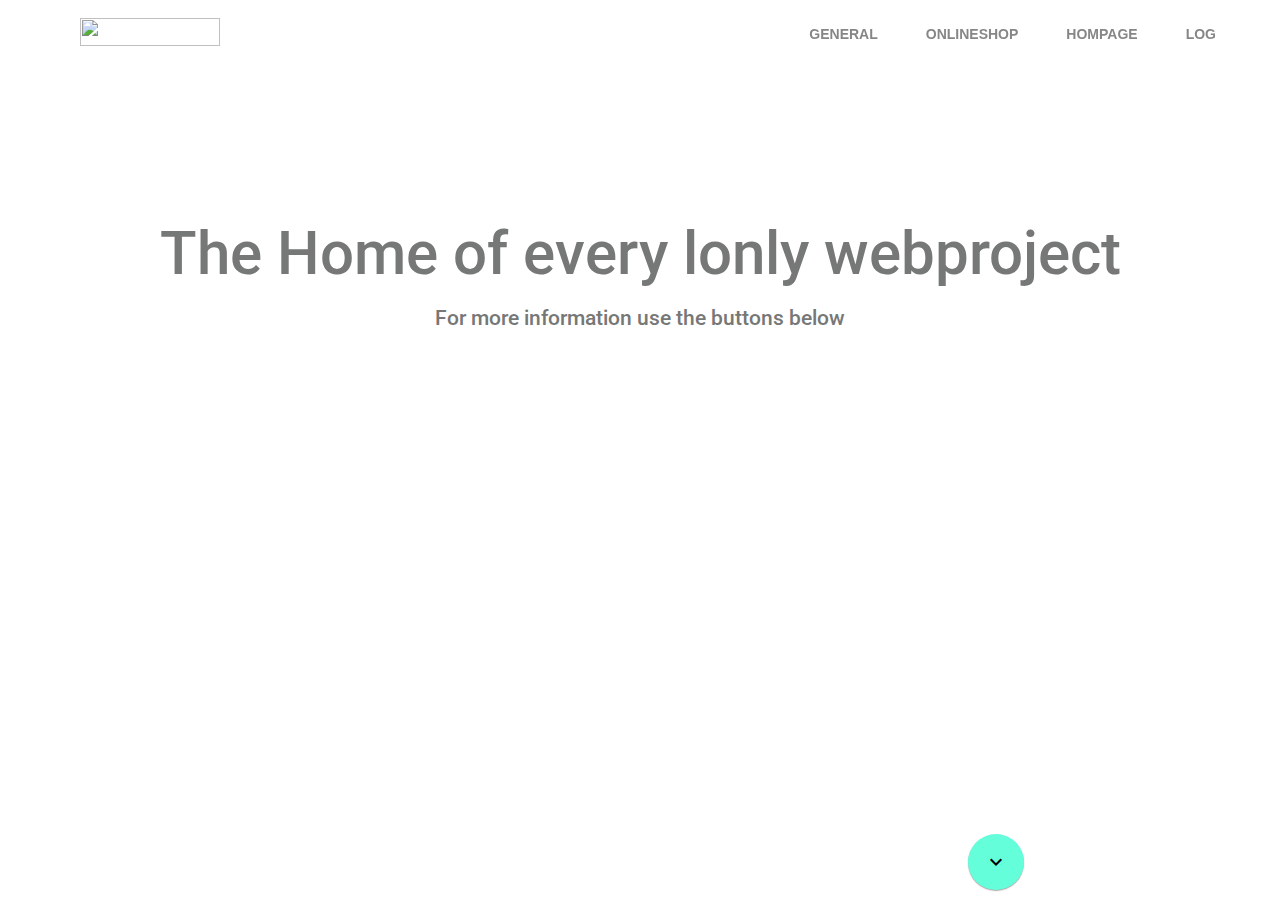
==== docs/index.html @ 5c645a76 "Initial Commit" ====
<!doctype html>
<!--
  Material Design Lite
  Copyright 2015 Google Inc. All rights reserved.

  Licensed under the Apache License, Version 2.0 (the "License");
  you may not use this file except in compliance with the License.
  You may obtain a copy of the License at

      https://www.apache.org/licenses/LICENSE-2.0

  Unless required by applicable law or agreed to in writing, software
  distributed under the License is distributed on an "AS IS" BASIS,
  WITHOUT WARRANTIES OR CONDITIONS OF ANY KIND, either express or implied.
  See the License for the specific language governing permissions and
  limitations under the License
-->

<html lang="en">
  <head>
    <meta charset="utf-8">
    <meta http-equiv="X-UA-Compatible" content="IE=edge">
    <meta name="description" content="Webprojects">
    <meta name="viewport" content="width=device-width, initial-scale=1.0, minimum-scale=1.0">
    <title>Webprojects</title>

    <!-- Page styles -->
    <link rel="stylesheet" href="https://fonts.googleapis.com/css?family=Roboto:regular,bold,italic,thin,light,bolditalic,black,medium&amp;lang=en">
    <link rel="stylesheet" href="https://fonts.googleapis.com/icon?family=Material+Icons">
    <style>
      /**
 * Copyright 2015 Google Inc. All Rights Reserved.
 *
 * Licensed under the Apache License, Version 2.0 (the "License");
 * you may not use this file except in compliance with the License.
 * You may obtain a copy of the License at
 *
 *      http://www.apache.org/licenses/LICENSE-2.0
 *
 * Unless required by applicable law or agreed to in writing, software
 * distributed under the License is distributed on an "AS IS" BASIS,
 * WITHOUT WARRANTIES OR CONDITIONS OF ANY KIND, either express or implied.
 * See the License for the specific language governing permissions and
 * limitations under the License.
 */
 /**
 * material-design-lite - Material Design Components in CSS, JS and HTML
 * @version v1.3.0
 * @license Apache-2.0
 * @copyright 2015 Google, Inc.
 * @link https://github.com/google/material-design-lite
 */
@charset "UTF-8";html{color:rgba(0,0,0,.87)}::-moz-selection{background:#b3d4fc;text-shadow:none}::selection{background:#b3d4fc;text-shadow:none}hr{display:block;height:1px;border:0;border-top:1px solid #ccc;margin:1em 0;padding:0}audio,canvas,iframe,img,svg,video{vertical-align:middle}fieldset{border:0;margin:0;padding:0}textarea{resize:vertical}.browserupgrade{margin:.2em 0;background:#ccc;color:#000;padding:.2em 0}.hidden{display:none!important}.visuallyhidden{border:0;clip:rect(0 0 0 0);height:1px;margin:-1px;overflow:hidden;padding:0;position:absolute;width:1px}.visuallyhidden.focusable:active,.visuallyhidden.focusable:focus{clip:auto;height:auto;margin:0;overflow:visible;position:static;width:auto}.invisible{visibility:hidden}.clearfix:before,.clearfix:after{content:" ";display:table}.clearfix:after{clear:both}@media print{*,*:before,*:after,*:first-letter{background:transparent!important;color:#000!important;box-shadow:none!important}a,a:visited{text-decoration:underline}a[href]:after{content:" (" attr(href)")"}abbr[title]:after{content:" (" attr(title)")"}a[href^="#"]:after,a[href^="javascript:"]:after{content:""}pre,blockquote{border:1px solid #999;page-break-inside:avoid}thead{display:table-header-group}tr,img{page-break-inside:avoid}img{max-width:100%!important}p,h2,h3{orphans:3;widows:3}h2,h3{page-break-after:avoid}}a,.mdl-accordion,.mdl-button,.mdl-card,.mdl-checkbox,.mdl-dropdown-menu,.mdl-icon-toggle,.mdl-item,.mdl-radio,.mdl-slider,.mdl-switch,.mdl-tabs__tab{-webkit-tap-highlight-color:transparent;-webkit-tap-highlight-color:rgba(255,255,255,0)}html{width:100%;height:100%;-ms-touch-action:manipulation;touch-action:manipulation}body{width:100%;min-height:100%;margin:0}main{display:block}*[hidden]{display:none!important}html,body{font-family:"Helvetica","Arial",sans-serif;font-size:14px;font-weight:400;line-height:20px}h1,h2,h3,h4,h5,h6,p{padding:0}h1 small,h2 small,h3 small,h4 small,h5 small,h6 small{font-family:"Roboto","Helvetica","Arial",sans-serif;font-weight:400;line-height:1.35;letter-spacing:-.02em;opacity:.54;font-size:.6em}h1{font-size:56px;line-height:1.35;letter-spacing:-.02em;margin:24px 0}h1,h2{font-family:"Roboto","Helvetica","Arial",sans-serif;font-weight:400}h2{font-size:45px;line-height:48px}h2,h3{margin:24px 0}h3{font-size:34px;line-height:40px}h3,h4{font-family:"Roboto","Helvetica","Arial",sans-serif;font-weight:400}h4{font-size:24px;line-height:32px;-moz-osx-font-smoothing:grayscale;margin:24px 0 16px}h5{font-size:20px;font-weight:500;line-height:1;letter-spacing:.02em}h5,h6{font-family:"Roboto","Helvetica","Arial",sans-serif;margin:24px 0 16px}h6{font-size:16px;letter-spacing:.04em}h6,p{font-weight:400;line-height:24px}p{font-size:14px;letter-spacing:0;margin:0 0 16px}a{color:#ff4081;font-weight:500}blockquote{font-family:"Roboto","Helvetica","Arial",sans-serif;position:relative;font-size:24px;font-weight:300;font-style:italic;line-height:1.35;letter-spacing:.08em}blockquote:before{position:absolute;left:-.5em;content:'“'}blockquote:after{content:'”';margin-left:-.05em}mark{background-color:#f4ff81}dt{font-weight:700}address{font-size:12px;line-height:1;font-style:normal}address,ul,ol{font-weight:400;letter-spacing:0}ul,ol{font-size:14px;line-height:24px}.mdl-typography--display-4,.mdl-typography--display-4-color-contrast{font-family:"Roboto","Helvetica","Arial",sans-serif;font-size:112px;font-weight:300;line-height:1;letter-spacing:-.04em}.mdl-typography--display-4-color-contrast{opacity:.54}.mdl-typography--display-3,.mdl-typography--display-3-color-contrast{font-family:"Roboto","Helvetica","Arial",sans-serif;font-size:56px;font-weight:400;line-height:1.35;letter-spacing:-.02em}.mdl-typography--display-3-color-contrast{opacity:.54}.mdl-typography--display-2,.mdl-typography--display-2-color-contrast{font-family:"Roboto","Helvetica","Arial",sans-serif;font-size:45px;font-weight:400;line-height:48px}.mdl-typography--display-2-color-contrast{opacity:.54}.mdl-typography--display-1,.mdl-typography--display-1-color-contrast{font-family:"Roboto","Helvetica","Arial",sans-serif;font-size:34px;font-weight:400;line-height:40px}.mdl-typography--display-1-color-contrast{opacity:.54}.mdl-typography--headline,.mdl-typography--headline-color-contrast{font-family:"Roboto","Helvetica","Arial",sans-serif;font-size:24px;font-weight:400;line-height:32px;-moz-osx-font-smoothing:grayscale}.mdl-typography--headline-color-contrast{opacity:.87}.mdl-typography--title,.mdl-typography--title-color-contrast{font-family:"Roboto","Helvetica","Arial",sans-serif;font-size:20px;font-weight:500;line-height:1;letter-spacing:.02em}.mdl-typography--title-color-contrast{opacity:.87}.mdl-typography--subhead,.mdl-typography--subhead-color-contrast{font-family:"Roboto","Helvetica","Arial",sans-serif;font-size:16px;font-weight:400;line-height:24px;letter-spacing:.04em}.mdl-typography--subhead-color-contrast{opacity:.87}.mdl-typography--body-2,.mdl-typography--body-2-color-contrast{font-size:14px;font-weight:700;line-height:24px;letter-spacing:0}.mdl-typography--body-2-color-contrast{opacity:.87}.mdl-typography--body-1,.mdl-typography--body-1-color-contrast{font-size:14px;font-weight:400;line-height:24px;letter-spacing:0}.mdl-typography--body-1-color-contrast{opacity:.87}.mdl-typography--body-2-force-preferred-font,.mdl-typography--body-2-force-preferred-font-color-contrast{font-family:"Roboto","Helvetica","Arial",sans-serif;font-size:14px;font-weight:500;line-height:24px;letter-spacing:0}.mdl-typography--body-2-force-preferred-font-color-contrast{opacity:.87}.mdl-typography--body-1-force-preferred-font,.mdl-typography--body-1-force-preferred-font-color-contrast{font-family:"Roboto","Helvetica","Arial",sans-serif;font-size:14px;font-weight:400;line-height:24px;letter-spacing:0}.mdl-typography--body-1-force-preferred-font-color-contrast{opacity:.87}.mdl-typography--caption,.mdl-typography--caption-force-preferred-font{font-size:12px;font-weight:400;line-height:1;letter-spacing:0}.mdl-typography--caption-force-preferred-font{font-family:"Roboto","Helvetica","Arial",sans-serif}.mdl-typography--caption-color-contrast,.mdl-typography--caption-force-preferred-font-color-contrast{font-size:12px;font-weight:400;line-height:1;letter-spacing:0;opacity:.54}.mdl-typography--caption-force-preferred-font-color-contrast,.mdl-typography--menu{font-family:"Roboto","Helvetica","Arial",sans-serif}.mdl-typography--menu{font-size:14px;font-weight:500;line-height:1;letter-spacing:0}.mdl-typography--menu-color-contrast{opacity:.87}.mdl-typography--menu-color-contrast,.mdl-typography--button,.mdl-typography--button-color-contrast{font-family:"Roboto","Helvetica","Arial",sans-serif;font-size:14px;font-weight:500;line-height:1;letter-spacing:0}.mdl-typography--button,.mdl-typography--button-color-contrast{text-transform:uppercase}.mdl-typography--button-color-contrast{opacity:.87}.mdl-typography--text-left{text-align:left}.mdl-typography--text-right{text-align:right}.mdl-typography--text-center{text-align:center}.mdl-typography--text-justify{text-align:justify}.mdl-typography--text-nowrap{white-space:nowrap}.mdl-typography--text-lowercase{text-transform:lowercase}.mdl-typography--text-uppercase{text-transform:uppercase}.mdl-typography--text-capitalize{text-transform:capitalize}.mdl-typography--font-thin{font-weight:200!important}.mdl-typography--font-light{font-weight:300!important}.mdl-typography--font-regular{font-weight:400!important}.mdl-typography--font-medium{font-weight:500!important}.mdl-typography--font-bold{font-weight:700!important}.mdl-typography--font-black{font-weight:900!important}.material-icons{font-family:'Material Icons';font-weight:400;font-style:normal;font-size:24px;line-height:1;letter-spacing:normal;text-transform:none;display:inline-block;word-wrap:normal;-moz-font-feature-settings:'liga';font-feature-settings:'liga';-webkit-font-feature-settings:'liga';-webkit-font-smoothing:antialiased}.mdl-color-text--red{color:#f44336 !important}.mdl-color--red{background-color:#f44336 !important}.mdl-color-text--red-50{color:#ffebee !important}.mdl-color--red-50{background-color:#ffebee !important}.mdl-color-text--red-100{color:#ffcdd2 !important}.mdl-color--red-100{background-color:#ffcdd2 !important}.mdl-color-text--red-200{color:#ef9a9a !important}.mdl-color--red-200{background-color:#ef9a9a !important}.mdl-color-text--red-300{color:#e57373 !important}.mdl-color--red-300{background-color:#e57373 !important}.mdl-color-text--red-400{color:#ef5350 !important}.mdl-color--red-400{background-color:#ef5350 !important}.mdl-color-text--red-500{color:#f44336 !important}.mdl-color--red-500{background-color:#f44336 !important}.mdl-color-text--red-600{color:#e53935 !important}.mdl-color--red-600{background-color:#e53935 !important}.mdl-color-text--red-700{color:#d32f2f !important}.mdl-color--red-700{background-color:#d32f2f !important}.mdl-color-text--red-800{color:#c62828 !important}.mdl-color--red-800{background-color:#c62828 !important}.mdl-color-text--red-900{color:#b71c1c !important}.mdl-color--red-900{background-color:#b71c1c !important}.mdl-color-text--red-A100{color:#ff8a80 !important}.mdl-color--red-A100{background-color:#ff8a80 !important}.mdl-color-text--red-A200{color:#ff5252 !important}.mdl-color--red-A200{background-color:#ff5252 !important}.mdl-color-text--red-A400{color:#ff1744 !important}.mdl-color--red-A400{background-color:#ff1744 !important}.mdl-color-text--red-A700{color:#d50000 !important}.mdl-color--red-A700{background-color:#d50000 !important}.mdl-color-text--pink{color:#e91e63 !important}.mdl-color--pink{background-color:#e91e63 !important}.mdl-color-text--pink-50{color:#fce4ec !important}.mdl-color--pink-50{background-color:#fce4ec !important}.mdl-color-text--pink-100{color:#f8bbd0 !important}.mdl-color--pink-100{background-color:#f8bbd0 !important}.mdl-color-text--pink-200{color:#f48fb1 !important}.mdl-color--pink-200{background-color:#f48fb1 !important}.mdl-color-text--pink-300{color:#f06292 !important}.mdl-color--pink-300{background-color:#f06292 !important}.mdl-color-text--pink-400{color:#ec407a !important}.mdl-color--pink-400{background-color:#ec407a !important}.mdl-color-text--pink-500{color:#e91e63 !important}.mdl-color--pink-500{background-color:#e91e63 !important}.mdl-color-text--pink-600{color:#d81b60 !important}.mdl-color--pink-600{background-color:#d81b60 !important}.mdl-color-text--pink-700{color:#c2185b !important}.mdl-color--pink-700{background-color:#c2185b !important}.mdl-color-text--pink-800{color:#ad1457 !important}.mdl-color--pink-800{background-color:#ad1457 !important}.mdl-color-text--pink-900{color:#880e4f !important}.mdl-color--pink-900{background-color:#880e4f !important}.mdl-color-text--pink-A100{color:#ff80ab !important}.mdl-color--pink-A100{background-color:#ff80ab !important}.mdl-color-text--pink-A200{color:#ff4081 !important}.mdl-color--pink-A200{background-color:#ff4081 !important}.mdl-color-text--pink-A400{color:#f50057 !important}.mdl-color--pink-A400{background-color:#f50057 !important}.mdl-color-text--pink-A700{color:#c51162 !important}.mdl-color--pink-A700{background-color:#c51162 !important}.mdl-color-text--purple{color:#9c27b0 !important}.mdl-color--purple{background-color:#9c27b0 !important}.mdl-color-text--purple-50{color:#f3e5f5 !important}.mdl-color--purple-50{background-color:#f3e5f5 !important}.mdl-color-text--purple-100{color:#e1bee7 !important}.mdl-color--purple-100{background-color:#e1bee7 !important}.mdl-color-text--purple-200{color:#ce93d8 !important}.mdl-color--purple-200{background-color:#ce93d8 !important}.mdl-color-text--purple-300{color:#ba68c8 !important}.mdl-color--purple-300{background-color:#ba68c8 !important}.mdl-color-text--purple-400{color:#ab47bc !important}.mdl-color--purple-400{background-color:#ab47bc !important}.mdl-color-text--purple-500{color:#9c27b0 !important}.mdl-color--purple-500{background-color:#9c27b0 !important}.mdl-color-text--purple-600{color:#8e24aa !important}.mdl-color--purple-600{background-color:#8e24aa !important}.mdl-color-text--purple-700{color:#7b1fa2 !important}.mdl-color--purple-700{background-color:#7b1fa2 !important}.mdl-color-text--purple-800{color:#6a1b9a !important}.mdl-color--purple-800{background-color:#6a1b9a !important}.mdl-color-text--purple-900{color:#4a148c !important}.mdl-color--purple-900{background-color:#4a148c !important}.mdl-color-text--purple-A100{color:#ea80fc !important}.mdl-color--purple-A100{background-color:#ea80fc !important}.mdl-color-text--purple-A200{color:#e040fb !important}.mdl-color--purple-A200{background-color:#e040fb !important}.mdl-color-text--purple-A400{color:#d500f9 !important}.mdl-color--purple-A400{background-color:#d500f9 !important}.mdl-color-text--purple-A700{color:#a0f !important}.mdl-color--purple-A700{background-color:#a0f !important}.mdl-color-text--deep-purple{color:#673ab7 !important}.mdl-color--deep-purple{background-color:#673ab7 !important}.mdl-color-text--deep-purple-50{color:#ede7f6 !important}.mdl-color--deep-purple-50{background-color:#ede7f6 !important}.mdl-color-text--deep-purple-100{color:#d1c4e9 !important}.mdl-color--deep-purple-100{background-color:#d1c4e9 !important}.mdl-color-text--deep-purple-200{color:#b39ddb !important}.mdl-color--deep-purple-200{background-color:#b39ddb !important}.mdl-color-text--deep-purple-300{color:#9575cd !important}.mdl-color--deep-purple-300{background-color:#9575cd !important}.mdl-color-text--deep-purple-400{color:#7e57c2 !important}.mdl-color--deep-purple-400{background-color:#7e57c2 !important}.mdl-color-text--deep-purple-500{color:#673ab7 !important}.mdl-color--deep-purple-500{background-color:#673ab7 !important}.mdl-color-text--deep-purple-600{color:#5e35b1 !important}.mdl-color--deep-purple-600{background-color:#5e35b1 !important}.mdl-color-text--deep-purple-700{color:#512da8 !important}.mdl-color--deep-purple-700{background-color:#512da8 !important}.mdl-color-text--deep-purple-800{color:#4527a0 !important}.mdl-color--deep-purple-800{background-color:#4527a0 !important}.mdl-color-text--deep-purple-900{color:#311b92 !important}.mdl-color--deep-purple-900{background-color:#311b92 !important}.mdl-color-text--deep-purple-A100{color:#b388ff !important}.mdl-color--deep-purple-A100{background-color:#b388ff !important}.mdl-color-text--deep-purple-A200{color:#7c4dff !important}.mdl-color--deep-purple-A200{background-color:#7c4dff !important}.mdl-color-text--deep-purple-A400{color:#651fff !important}.mdl-color--deep-purple-A400{background-color:#651fff !important}.mdl-color-text--deep-purple-A700{color:#6200ea !important}.mdl-color--deep-purple-A700{background-color:#6200ea !important}.mdl-color-text--indigo{color:#3f51b5 !important}.mdl-color--indigo{background-color:#3f51b5 !important}.mdl-color-text--indigo-50{color:#e8eaf6 !important}.mdl-color--indigo-50{background-color:#e8eaf6 !important}.mdl-color-text--indigo-100{color:#c5cae9 !important}.mdl-color--indigo-100{background-color:#c5cae9 !important}.mdl-color-text--indigo-200{color:#9fa8da !important}.mdl-color--indigo-200{background-color:#9fa8da !important}.mdl-color-text--indigo-300{color:#7986cb !important}.mdl-color--indigo-300{background-color:#7986cb !important}.mdl-color-text--indigo-400{color:#5c6bc0 !important}.mdl-color--indigo-400{background-color:#5c6bc0 !important}.mdl-color-text--indigo-500{color:#3f51b5 !important}.mdl-color--indigo-500{background-color:#3f51b5 !important}.mdl-color-text--indigo-600{color:#3949ab !important}.mdl-color--indigo-600{background-color:#3949ab !important}.mdl-color-text--indigo-700{color:#303f9f !important}.mdl-color--indigo-700{background-color:#303f9f !important}.mdl-color-text--indigo-800{color:#283593 !important}.mdl-color--indigo-800{background-color:#283593 !important}.mdl-color-text--indigo-900{color:#1a237e !important}.mdl-color--indigo-900{background-color:#1a237e !important}.mdl-color-text--indigo-A100{color:#8c9eff !important}.mdl-color--indigo-A100{background-color:#8c9eff !important}.mdl-color-text--indigo-A200{color:#536dfe !important}.mdl-color--indigo-A200{background-color:#536dfe !important}.mdl-color-text--indigo-A400{color:#3d5afe !important}.mdl-color--indigo-A400{background-color:#3d5afe !important}.mdl-color-text--indigo-A700{color:#304ffe !important}.mdl-color--indigo-A700{background-color:#304ffe !important}.mdl-color-text--blue{color:#2196f3 !important}.mdl-color--blue{background-color:#2196f3 !important}.mdl-color-text--blue-50{color:#e3f2fd !important}.mdl-color--blue-50{background-color:#e3f2fd !important}.mdl-color-text--blue-100{color:#bbdefb !important}.mdl-color--blue-100{background-color:#bbdefb !important}.mdl-color-text--blue-200{color:#90caf9 !important}.mdl-color--blue-200{background-color:#90caf9 !important}.mdl-color-text--blue-300{color:#64b5f6 !important}.mdl-color--blue-300{background-color:#64b5f6 !important}.mdl-color-text--blue-400{color:#42a5f5 !important}.mdl-color--blue-400{background-color:#42a5f5 !important}.mdl-color-text--blue-500{color:#2196f3 !important}.mdl-color--blue-500{background-color:#2196f3 !important}.mdl-color-text--blue-600{color:#1e88e5 !important}.mdl-color--blue-600{background-color:#1e88e5 !important}.mdl-color-text--blue-700{color:#1976d2 !important}.mdl-color--blue-700{background-color:#1976d2 !important}.mdl-color-text--blue-800{color:#1565c0 !important}.mdl-color--blue-800{background-color:#1565c0 !important}.mdl-color-text--blue-900{color:#0d47a1 !important}.mdl-color--blue-900{background-color:#0d47a1 !important}.mdl-color-text--blue-A100{color:#82b1ff !important}.mdl-color--blue-A100{background-color:#82b1ff !important}.mdl-color-text--blue-A200{color:#448aff !important}.mdl-color--blue-A200{background-color:#448aff !important}.mdl-color-text--blue-A400{color:#2979ff !important}.mdl-color--blue-A400{background-color:#2979ff !important}.mdl-color-text--blue-A700{color:#2962ff !important}.mdl-color--blue-A700{background-color:#2962ff !important}.mdl-color-text--light-blue{color:#03a9f4 !important}.mdl-color--light-blue{background-color:#03a9f4 !important}.mdl-color-text--light-blue-50{color:#e1f5fe !important}.mdl-color--light-blue-50{background-color:#e1f5fe !important}.mdl-color-text--light-blue-100{color:#b3e5fc !important}.mdl-color--light-blue-100{background-color:#b3e5fc !important}.mdl-color-text--light-blue-200{color:#81d4fa !important}.mdl-color--light-blue-200{background-color:#81d4fa !important}.mdl-color-text--light-blue-300{color:#4fc3f7 !important}.mdl-color--light-blue-300{background-color:#4fc3f7 !important}.mdl-color-text--light-blue-400{color:#29b6f6 !important}.mdl-color--light-blue-400{background-color:#29b6f6 !important}.mdl-color-text--light-blue-500{color:#03a9f4 !important}.mdl-color--light-blue-500{background-color:#03a9f4 !important}.mdl-color-text--light-blue-600{color:#039be5 !important}.mdl-color--light-blue-600{background-color:#039be5 !important}.mdl-color-text--light-blue-700{color:#0288d1 !important}.mdl-color--light-blue-700{background-color:#0288d1 !important}.mdl-color-text--light-blue-800{color:#0277bd !important}.mdl-color--light-blue-800{background-color:#0277bd !important}.mdl-color-text--light-blue-900{color:#01579b !important}.mdl-color--light-blue-900{background-color:#01579b !important}.mdl-color-text--light-blue-A100{color:#80d8ff !important}.mdl-color--light-blue-A100{background-color:#80d8ff !important}.mdl-color-text--light-blue-A200{color:#40c4ff !important}.mdl-color--light-blue-A200{background-color:#40c4ff !important}.mdl-color-text--light-blue-A400{color:#00b0ff !important}.mdl-color--light-blue-A400{background-color:#00b0ff !important}.mdl-color-text--light-blue-A700{color:#0091ea !important}.mdl-color--light-blue-A700{background-color:#0091ea !important}.mdl-color-text--cyan{color:#00bcd4 !important}.mdl-color--cyan{background-color:#00bcd4 !important}.mdl-color-text--cyan-50{color:#e0f7fa !important}.mdl-color--cyan-50{background-color:#e0f7fa !important}.mdl-color-text--cyan-100{color:#b2ebf2 !important}.mdl-color--cyan-100{background-color:#b2ebf2 !important}.mdl-color-text--cyan-200{color:#80deea !important}.mdl-color--cyan-200{background-color:#80deea !important}.mdl-color-text--cyan-300{color:#4dd0e1 !important}.mdl-color--cyan-300{background-color:#4dd0e1 !important}.mdl-color-text--cyan-400{color:#26c6da !important}.mdl-color--cyan-400{background-color:#26c6da !important}.mdl-color-text--cyan-500{color:#00bcd4 !important}.mdl-color--cyan-500{background-color:#00bcd4 !important}.mdl-color-text--cyan-600{color:#00acc1 !important}.mdl-color--cyan-600{background-color:#00acc1 !important}.mdl-color-text--cyan-700{color:#0097a7 !important}.mdl-color--cyan-700{background-color:#0097a7 !important}.mdl-color-text--cyan-800{color:#00838f !important}.mdl-color--cyan-800{background-color:#00838f !important}.mdl-color-text--cyan-900{color:#006064 !important}.mdl-color--cyan-900{background-color:#006064 !important}.mdl-color-text--cyan-A100{color:#84ffff !important}.mdl-color--cyan-A100{background-color:#84ffff !important}.mdl-color-text--cyan-A200{color:#18ffff !important}.mdl-color--cyan-A200{background-color:#18ffff !important}.mdl-color-text--cyan-A400{color:#00e5ff !important}.mdl-color--cyan-A400{background-color:#00e5ff !important}.mdl-color-text--cyan-A700{color:#00b8d4 !important}.mdl-color--cyan-A700{background-color:#00b8d4 !important}.mdl-color-text--teal{color:#009688 !important}.mdl-color--teal{background-color:#009688 !important}.mdl-color-text--teal-50{color:#e0f2f1 !important}.mdl-color--teal-50{background-color:#e0f2f1 !important}.mdl-color-text--teal-100{color:#b2dfdb !important}.mdl-color--teal-100{background-color:#b2dfdb !important}.mdl-color-text--teal-200{color:#80cbc4 !important}.mdl-color--teal-200{background-color:#80cbc4 !important}.mdl-color-text--teal-300{color:#4db6ac !important}.mdl-color--teal-300{background-color:#4db6ac !important}.mdl-color-text--teal-400{color:#26a69a !important}.mdl-color--teal-400{background-color:#26a69a !important}.mdl-color-text--teal-500{color:#009688 !important}.mdl-color--teal-500{background-color:#009688 !important}.mdl-color-text--teal-600{color:#00897b !important}.mdl-color--teal-600{background-color:#00897b !important}.mdl-color-text--teal-700{color:#00796b !important}.mdl-color--teal-700{background-color:#00796b !important}.mdl-color-text--teal-800{color:#00695c !important}.mdl-color--teal-800{background-color:#00695c !important}.mdl-color-text--teal-900{color:#004d40 !important}.mdl-color--teal-900{background-color:#004d40 !important}.mdl-color-text--teal-A100{color:#a7ffeb !important}.mdl-color--teal-A100{background-color:#a7ffeb !important}.mdl-color-text--teal-A200{color:#64ffda !important}.mdl-color--teal-A200{background-color:#64ffda !important}.mdl-color-text--teal-A400{color:#1de9b6 !important}.mdl-color--teal-A400{background-color:#1de9b6 !important}.mdl-color-text--teal-A700{color:#00bfa5 !important}.mdl-color--teal-A700{background-color:#00bfa5 !important}.mdl-color-text--green{color:#4caf50 !important}.mdl-color--green{background-color:#4caf50 !important}.mdl-color-text--green-50{color:#e8f5e9 !important}.mdl-color--green-50{background-color:#e8f5e9 !important}.mdl-color-text--green-100{color:#c8e6c9 !important}.mdl-color--green-100{background-color:#c8e6c9 !important}.mdl-color-text--green-200{color:#a5d6a7 !important}.mdl-color--green-200{background-color:#a5d6a7 !important}.mdl-color-text--green-300{color:#81c784 !important}.mdl-color--green-300{background-color:#81c784 !important}.mdl-color-text--green-400{color:#66bb6a !important}.mdl-color--green-400{background-color:#66bb6a !important}.mdl-color-text--green-500{color:#4caf50 !important}.mdl-color--green-500{background-color:#4caf50 !important}.mdl-color-text--green-600{color:#43a047 !important}.mdl-color--green-600{background-color:#43a047 !important}.mdl-color-text--green-700{color:#388e3c !important}.mdl-color--green-700{background-color:#388e3c !important}.mdl-color-text--green-800{color:#2e7d32 !important}.mdl-color--green-800{background-color:#2e7d32 !important}.mdl-color-text--green-900{color:#1b5e20 !important}.mdl-color--green-900{background-color:#1b5e20 !important}.mdl-color-text--green-A100{color:#b9f6ca !important}.mdl-color--green-A100{background-color:#b9f6ca !important}.mdl-color-text--green-A200{color:#69f0ae !important}.mdl-color--green-A200{background-color:#69f0ae !important}.mdl-color-text--green-A400{color:#00e676 !important}.mdl-color--green-A400{background-color:#00e676 !important}.mdl-color-text--green-A700{color:#00c853 !important}.mdl-color--green-A700{background-color:#00c853 !important}.mdl-color-text--light-green{color:#8bc34a !important}.mdl-color--light-green{background-color:#8bc34a !important}.mdl-color-text--light-green-50{color:#f1f8e9 !important}.mdl-color--light-green-50{background-color:#f1f8e9 !important}.mdl-color-text--light-green-100{color:#dcedc8 !important}.mdl-color--light-green-100{background-color:#dcedc8 !important}.mdl-color-text--light-green-200{color:#c5e1a5 !important}.mdl-color--light-green-200{background-color:#c5e1a5 !important}.mdl-color-text--light-green-300{color:#aed581 !important}.mdl-color--light-green-300{background-color:#aed581 !important}.mdl-color-text--light-green-400{color:#9ccc65 !important}.mdl-color--light-green-400{background-color:#9ccc65 !important}.mdl-color-text--light-green-500{color:#8bc34a !important}.mdl-color--light-green-500{background-color:#8bc34a !important}.mdl-color-text--light-green-600{color:#7cb342 !important}.mdl-color--light-green-600{background-color:#7cb342 !important}.mdl-color-text--light-green-700{color:#689f38 !important}.mdl-color--light-green-700{background-color:#689f38 !important}.mdl-color-text--light-green-800{color:#558b2f !important}.mdl-color--light-green-800{background-color:#558b2f !important}.mdl-color-text--light-green-900{color:#33691e !important}.mdl-color--light-green-900{background-color:#33691e !important}.mdl-color-text--light-green-A100{color:#ccff90 !important}.mdl-color--light-green-A100{background-color:#ccff90 !important}.mdl-color-text--light-green-A200{color:#b2ff59 !important}.mdl-color--light-green-A200{background-color:#b2ff59 !important}.mdl-color-text--light-green-A400{color:#76ff03 !important}.mdl-color--light-green-A400{background-color:#76ff03 !important}.mdl-color-text--light-green-A700{color:#64dd17 !important}.mdl-color--light-green-A700{background-color:#64dd17 !important}.mdl-color-text--lime{color:#cddc39 !important}.mdl-color--lime{background-color:#cddc39 !important}.mdl-color-text--lime-50{color:#f9fbe7 !important}.mdl-color--lime-50{background-color:#f9fbe7 !important}.mdl-color-text--lime-100{color:#f0f4c3 !important}.mdl-color--lime-100{background-color:#f0f4c3 !important}.mdl-color-text--lime-200{color:#e6ee9c !important}.mdl-color--lime-200{background-color:#e6ee9c !important}.mdl-color-text--lime-300{color:#dce775 !important}.mdl-color--lime-300{background-color:#dce775 !important}.mdl-color-text--lime-400{color:#d4e157 !important}.mdl-color--lime-400{background-color:#d4e157 !important}.mdl-color-text--lime-500{color:#cddc39 !important}.mdl-color--lime-500{background-color:#cddc39 !important}.mdl-color-text--lime-600{color:#c0ca33 !important}.mdl-color--lime-600{background-color:#c0ca33 !important}.mdl-color-text--lime-700{color:#afb42b !important}.mdl-color--lime-700{background-color:#afb42b !important}.mdl-color-text--lime-800{color:#9e9d24 !important}.mdl-color--lime-800{background-color:#9e9d24 !important}.mdl-color-text--lime-900{color:#827717 !important}.mdl-color--lime-900{background-color:#827717 !important}.mdl-color-text--lime-A100{color:#f4ff81 !important}.mdl-color--lime-A100{background-color:#f4ff81 !important}.mdl-color-text--lime-A200{color:#eeff41 !important}.mdl-color--lime-A200{background-color:#eeff41 !important}.mdl-color-text--lime-A400{color:#c6ff00 !important}.mdl-color--lime-A400{background-color:#c6ff00 !important}.mdl-color-text--lime-A700{color:#aeea00 !important}.mdl-color--lime-A700{background-color:#aeea00 !important}.mdl-color-text--yellow{color:#ffeb3b !important}.mdl-color--yellow{background-color:#ffeb3b !important}.mdl-color-text--yellow-50{color:#fffde7 !important}.mdl-color--yellow-50{background-color:#fffde7 !important}.mdl-color-text--yellow-100{color:#fff9c4 !important}.mdl-color--yellow-100{background-color:#fff9c4 !important}.mdl-color-text--yellow-200{color:#fff59d !important}.mdl-color--yellow-200{background-color:#fff59d !important}.mdl-color-text--yellow-300{color:#fff176 !important}.mdl-color--yellow-300{background-color:#fff176 !important}.mdl-color-text--yellow-400{color:#ffee58 !important}.mdl-color--yellow-400{background-color:#ffee58 !important}.mdl-color-text--yellow-500{color:#ffeb3b !important}.mdl-color--yellow-500{background-color:#ffeb3b !important}.mdl-color-text--yellow-600{color:#fdd835 !important}.mdl-color--yellow-600{background-color:#fdd835 !important}.mdl-color-text--yellow-700{color:#fbc02d !important}.mdl-color--yellow-700{background-color:#fbc02d !important}.mdl-color-text--yellow-800{color:#f9a825 !important}.mdl-color--yellow-800{background-color:#f9a825 !important}.mdl-color-text--yellow-900{color:#f57f17 !important}.mdl-color--yellow-900{background-color:#f57f17 !important}.mdl-color-text--yellow-A100{color:#ffff8d !important}.mdl-color--yellow-A100{background-color:#ffff8d !important}.mdl-color-text--yellow-A200{color:#ff0 !important}.mdl-color--yellow-A200{background-color:#ff0 !important}.mdl-color-text--yellow-A400{color:#ffea00 !important}.mdl-color--yellow-A400{background-color:#ffea00 !important}.mdl-color-text--yellow-A700{color:#ffd600 !important}.mdl-color--yellow-A700{background-color:#ffd600 !important}.mdl-color-text--amber{color:#ffc107 !important}.mdl-color--amber{background-color:#ffc107 !important}.mdl-color-text--amber-50{color:#fff8e1 !important}.mdl-color--amber-50{background-color:#fff8e1 !important}.mdl-color-text--amber-100{color:#ffecb3 !important}.mdl-color--amber-100{background-color:#ffecb3 !important}.mdl-color-text--amber-200{color:#ffe082 !important}.mdl-color--amber-200{background-color:#ffe082 !important}.mdl-color-text--amber-300{color:#ffd54f !important}.mdl-color--amber-300{background-color:#ffd54f !important}.mdl-color-text--amber-400{color:#ffca28 !important}.mdl-color--amber-400{background-color:#ffca28 !important}.mdl-color-text--amber-500{color:#ffc107 !important}.mdl-color--amber-500{background-color:#ffc107 !important}.mdl-color-text--amber-600{color:#ffb300 !important}.mdl-color--amber-600{background-color:#ffb300 !important}.mdl-color-text--amber-700{color:#ffa000 !important}.mdl-color--amber-700{background-color:#ffa000 !important}.mdl-color-text--amber-800{color:#ff8f00 !important}.mdl-color--amber-800{background-color:#ff8f00 !important}.mdl-color-text--amber-900{color:#ff6f00 !important}.mdl-color--amber-900{background-color:#ff6f00 !important}.mdl-color-text--amber-A100{color:#ffe57f !important}.mdl-color--amber-A100{background-color:#ffe57f !important}.mdl-color-text--amber-A200{color:#ffd740 !important}.mdl-color--amber-A200{background-color:#ffd740 !important}.mdl-color-text--amber-A400{color:#ffc400 !important}.mdl-color--amber-A400{background-color:#ffc400 !important}.mdl-color-text--amber-A700{color:#ffab00 !important}.mdl-color--amber-A700{background-color:#ffab00 !important}.mdl-color-text--orange{color:#ff9800 !important}.mdl-color--orange{background-color:#ff9800 !important}.mdl-color-text--orange-50{color:#fff3e0 !important}.mdl-color--orange-50{background-color:#fff3e0 !important}.mdl-color-text--orange-100{color:#ffe0b2 !important}.mdl-color--orange-100{background-color:#ffe0b2 !important}.mdl-color-text--orange-200{color:#ffcc80 !important}.mdl-color--orange-200{background-color:#ffcc80 !important}.mdl-color-text--orange-300{color:#ffb74d !important}.mdl-color--orange-300{background-color:#ffb74d !important}.mdl-color-text--orange-400{color:#ffa726 !important}.mdl-color--orange-400{background-color:#ffa726 !important}.mdl-color-text--orange-500{color:#ff9800 !important}.mdl-color--orange-500{background-color:#ff9800 !important}.mdl-color-text--orange-600{color:#fb8c00 !important}.mdl-color--orange-600{background-color:#fb8c00 !important}.mdl-color-text--orange-700{color:#f57c00 !important}.mdl-color--orange-700{background-color:#f57c00 !important}.mdl-color-text--orange-800{color:#ef6c00 !important}.mdl-color--orange-800{background-color:#ef6c00 !important}.mdl-color-text--orange-900{color:#e65100 !important}.mdl-color--orange-900{background-color:#e65100 !important}.mdl-color-text--orange-A100{color:#ffd180 !important}.mdl-color--orange-A100{background-color:#ffd180 !important}.mdl-color-text--orange-A200{color:#ffab40 !important}.mdl-color--orange-A200{background-color:#ffab40 !important}.mdl-color-text--orange-A400{color:#ff9100 !important}.mdl-color--orange-A400{background-color:#ff9100 !important}.mdl-color-text--orange-A700{color:#ff6d00 !important}.mdl-color--orange-A700{background-color:#ff6d00 !important}.mdl-color-text--deep-orange{color:#ff5722 !important}.mdl-color--deep-orange{background-color:#ff5722 !important}.mdl-color-text--deep-orange-50{color:#fbe9e7 !important}.mdl-color--deep-orange-50{background-color:#fbe9e7 !important}.mdl-color-text--deep-orange-100{color:#ffccbc !important}.mdl-color--deep-orange-100{background-color:#ffccbc !important}.mdl-color-text--deep-orange-200{color:#ffab91 !important}.mdl-color--deep-orange-200{background-color:#ffab91 !important}.mdl-color-text--deep-orange-300{color:#ff8a65 !important}.mdl-color--deep-orange-300{background-color:#ff8a65 !important}.mdl-color-text--deep-orange-400{color:#ff7043 !important}.mdl-color--deep-orange-400{background-color:#ff7043 !important}.mdl-color-text--deep-orange-500{color:#ff5722 !important}.mdl-color--deep-orange-500{background-color:#ff5722 !important}.mdl-color-text--deep-orange-600{color:#f4511e !important}.mdl-color--deep-orange-600{background-color:#f4511e !important}.mdl-color-text--deep-orange-700{color:#e64a19 !important}.mdl-color--deep-orange-700{background-color:#e64a19 !important}.mdl-color-text--deep-orange-800{color:#d84315 !important}.mdl-color--deep-orange-800{background-color:#d84315 !important}.mdl-color-text--deep-orange-900{color:#bf360c !important}.mdl-color--deep-orange-900{background-color:#bf360c !important}.mdl-color-text--deep-orange-A100{color:#ff9e80 !important}.mdl-color--deep-orange-A100{background-color:#ff9e80 !important}.mdl-color-text--deep-orange-A200{color:#ff6e40 !important}.mdl-color--deep-orange-A200{background-color:#ff6e40 !important}.mdl-color-text--deep-orange-A400{color:#ff3d00 !important}.mdl-color--deep-orange-A400{background-color:#ff3d00 !important}.mdl-color-text--deep-orange-A700{color:#dd2c00 !important}.mdl-color--deep-orange-A700{background-color:#dd2c00 !important}.mdl-color-text--brown{color:#795548 !important}.mdl-color--brown{background-color:#795548 !important}.mdl-color-text--brown-50{color:#efebe9 !important}.mdl-color--brown-50{background-color:#efebe9 !important}.mdl-color-text--brown-100{color:#d7ccc8 !important}.mdl-color--brown-100{background-color:#d7ccc8 !important}.mdl-color-text--brown-200{color:#bcaaa4 !important}.mdl-color--brown-200{background-color:#bcaaa4 !important}.mdl-color-text--brown-300{color:#a1887f !important}.mdl-color--brown-300{background-color:#a1887f !important}.mdl-color-text--brown-400{color:#8d6e63 !important}.mdl-color--brown-400{background-color:#8d6e63 !important}.mdl-color-text--brown-500{color:#795548 !important}.mdl-color--brown-500{background-color:#795548 !important}.mdl-color-text--brown-600{color:#6d4c41 !important}.mdl-color--brown-600{background-color:#6d4c41 !important}.mdl-color-text--brown-700{color:#5d4037 !important}.mdl-color--brown-700{background-color:#5d4037 !important}.mdl-color-text--brown-800{color:#4e342e !important}.mdl-color--brown-800{background-color:#4e342e !important}.mdl-color-text--brown-900{color:#3e2723 !important}.mdl-color--brown-900{background-color:#3e2723 !important}.mdl-color-text--grey{color:#9e9e9e !important}.mdl-color--grey{background-color:#9e9e9e !important}.mdl-color-text--grey-50{color:#fafafa !important}.mdl-color--grey-50{background-color:#fafafa !important}.mdl-color-text--grey-100{color:#f5f5f5 !important}.mdl-color--grey-100{background-color:#f5f5f5 !important}.mdl-color-text--grey-200{color:#eee !important}.mdl-color--grey-200{background-color:#eee !important}.mdl-color-text--grey-300{color:#e0e0e0 !important}.mdl-color--grey-300{background-color:#e0e0e0 !important}.mdl-color-text--grey-400{color:#bdbdbd !important}.mdl-color--grey-400{background-color:#bdbdbd !important}.mdl-color-text--grey-500{color:#9e9e9e !important}.mdl-color--grey-500{background-color:#9e9e9e !important}.mdl-color-text--grey-600{color:#757575 !important}.mdl-color--grey-600{background-color:#757575 !important}.mdl-color-text--grey-700{color:#616161 !important}.mdl-color--grey-700{background-color:#616161 !important}.mdl-color-text--grey-800{color:#424242 !important}.mdl-color--grey-800{background-color:#424242 !important}.mdl-color-text--grey-900{color:#212121 !important}.mdl-color--grey-900{background-color:#212121 !important}.mdl-color-text--blue-grey{color:#607d8b !important}.mdl-color--blue-grey{background-color:#607d8b !important}.mdl-color-text--blue-grey-50{color:#eceff1 !important}.mdl-color--blue-grey-50{background-color:#eceff1 !important}.mdl-color-text--blue-grey-100{color:#cfd8dc !important}.mdl-color--blue-grey-100{background-color:#cfd8dc !important}.mdl-color-text--blue-grey-200{color:#b0bec5 !important}.mdl-color--blue-grey-200{background-color:#b0bec5 !important}.mdl-color-text--blue-grey-300{color:#90a4ae !important}.mdl-color--blue-grey-300{background-color:#90a4ae !important}.mdl-color-text--blue-grey-400{color:#78909c !important}.mdl-color--blue-grey-400{background-color:#78909c !important}.mdl-color-text--blue-grey-500{color:#607d8b !important}.mdl-color--blue-grey-500{background-color:#607d8b !important}.mdl-color-text--blue-grey-600{color:#546e7a !important}.mdl-color--blue-grey-600{background-color:#546e7a !important}.mdl-color-text--blue-grey-700{color:#455a64 !important}.mdl-color--blue-grey-700{background-color:#455a64 !important}.mdl-color-text--blue-grey-800{color:#37474f !important}.mdl-color--blue-grey-800{background-color:#37474f !important}.mdl-color-text--blue-grey-900{color:#263238 !important}.mdl-color--blue-grey-900{background-color:#263238 !important}.mdl-color--black{background-color:#000 !important}.mdl-color-text--black{color:#000 !important}.mdl-color--white{background-color:#fff !important}.mdl-color-text--white{color:#fff !important}.mdl-color--primary{background-color:#3f51b5 !important}.mdl-color--primary-contrast{background-color:#fff !important}.mdl-color--primary-dark{background-color:#303f9f !important}.mdl-color--accent{background-color:#ff4081 !important}.mdl-color--accent-contrast{background-color:#fff !important}.mdl-color-text--primary{color:#3f51b5 !important}.mdl-color-text--primary-contrast{color:#fff !important}.mdl-color-text--primary-dark{color:#303f9f !important}.mdl-color-text--accent{color:#ff4081 !important}.mdl-color-text--accent-contrast{color:#fff !important}.mdl-ripple{background:#000;border-radius:50%;height:50px;left:0;opacity:0;pointer-events:none;position:absolute;top:0;-webkit-transform:translate(-50%,-50%);transform:translate(-50%,-50%);width:50px;overflow:hidden}.mdl-ripple.is-animating{transition:transform .3s cubic-bezier(0,0,.2,1),width .3s cubic-bezier(0,0,.2,1),height .3s cubic-bezier(0,0,.2,1),opacity .6s cubic-bezier(0,0,.2,1);transition:transform .3s cubic-bezier(0,0,.2,1),width .3s cubic-bezier(0,0,.2,1),height .3s cubic-bezier(0,0,.2,1),opacity .6s cubic-bezier(0,0,.2,1),-webkit-transform .3s cubic-bezier(0,0,.2,1)}.mdl-ripple.is-visible{opacity:.3}.mdl-animation--default,.mdl-animation--fast-out-slow-in{transition-timing-function:cubic-bezier(.4,0,.2,1)}.mdl-animation--linear-out-slow-in{transition-timing-function:cubic-bezier(0,0,.2,1)}.mdl-animation--fast-out-linear-in{transition-timing-function:cubic-bezier(.4,0,1,1)}.mdl-badge{position:relative;white-space:nowrap;margin-right:24px}.mdl-badge:not([data-badge]){margin-right:auto}.mdl-badge[data-badge]:after{content:attr(data-badge);display:-webkit-flex;display:-ms-flexbox;display:flex;-webkit-flex-direction:row;-ms-flex-direction:row;flex-direction:row;-webkit-flex-wrap:wrap;-ms-flex-wrap:wrap;flex-wrap:wrap;-webkit-justify-content:center;-ms-flex-pack:center;justify-content:center;-webkit-align-content:center;-ms-flex-line-pack:center;align-content:center;-webkit-align-items:center;-ms-flex-align:center;align-items:center;position:absolute;top:-11px;right:-24px;font-family:"Roboto","Helvetica","Arial",sans-serif;font-weight:600;font-size:12px;width:22px;height:22px;border-radius:50%;background:#ff4081;color:#fff}.mdl-button .mdl-badge[data-badge]:after{top:-10px;right:-5px}.mdl-badge.mdl-badge--no-background[data-badge]:after{color:#ff4081;background:rgba(255,255,255,.2);box-shadow:0 0 1px gray}.mdl-badge.mdl-badge--overlap{margin-right:10px}.mdl-badge.mdl-badge--overlap:after{right:-10px}.mdl-button{background:0 0;border:none;border-radius:2px;color:#000;position:relative;height:36px;margin:0;min-width:64px;padding:0 16px;display:inline-block;font-family:"Roboto","Helvetica","Arial",sans-serif;font-size:14px;font-weight:500;text-transform:uppercase;letter-spacing:0;overflow:hidden;will-change:box-shadow;transition:box-shadow .2s cubic-bezier(.4,0,1,1),background-color .2s cubic-bezier(.4,0,.2,1),color .2s cubic-bezier(.4,0,.2,1);outline:none;cursor:pointer;text-decoration:none;text-align:center;line-height:36px;vertical-align:middle}.mdl-button::-moz-focus-inner{border:0}.mdl-button:hover{background-color:rgba(158,158,158,.2)}.mdl-button:focus:not(:active){background-color:rgba(0,0,0,.12)}.mdl-button:active{background-color:rgba(158,158,158,.4)}.mdl-button.mdl-button--colored{color:#3f51b5}.mdl-button.mdl-button--colored:focus:not(:active){background-color:rgba(0,0,0,.12)}input.mdl-button[type="submit"]{-webkit-appearance:none}.mdl-button--raised{background:rgba(158,158,158,.2);box-shadow:0 2px 2px 0 rgba(0,0,0,.14),0 3px 1px -2px rgba(0,0,0,.2),0 1px 5px 0 rgba(0,0,0,.12)}.mdl-button--raised:active{box-shadow:0 4px 5px 0 rgba(0,0,0,.14),0 1px 10px 0 rgba(0,0,0,.12),0 2px 4px -1px rgba(0,0,0,.2);background-color:rgba(158,158,158,.4)}.mdl-button--raised:focus:not(:active){box-shadow:0 0 8px rgba(0,0,0,.18),0 8px 16px rgba(0,0,0,.36);background-color:rgba(158,158,158,.4)}.mdl-button--raised.mdl-button--colored{background:#3f51b5;color:#fff}.mdl-button--raised.mdl-button--colored:hover{background-color:#3f51b5}.mdl-button--raised.mdl-button--colored:active{background-color:#3f51b5}.mdl-button--raised.mdl-button--colored:focus:not(:active){background-color:#3f51b5}.mdl-button--raised.mdl-button--colored .mdl-ripple{background:#fff}.mdl-button--fab{border-radius:50%;font-size:24px;height:56px;margin:auto;min-width:56px;width:56px;padding:0;overflow:hidden;background:rgba(158,158,158,.2);box-shadow:0 1px 1.5px 0 rgba(0,0,0,.12),0 1px 1px 0 rgba(0,0,0,.24);position:relative;line-height:normal}.mdl-button--fab .material-icons{position:absolute;top:50%;left:50%;-webkit-transform:translate(-12px,-12px);transform:translate(-12px,-12px);line-height:24px;width:24px}.mdl-button--fab.mdl-button--mini-fab{height:40px;min-width:40px;width:40px}.mdl-button--fab .mdl-button__ripple-container{border-radius:50%;-webkit-mask-image:-webkit-radial-gradient(circle,#fff,#000)}.mdl-button--fab:active{box-shadow:0 4px 5px 0 rgba(0,0,0,.14),0 1px 10px 0 rgba(0,0,0,.12),0 2px 4px -1px rgba(0,0,0,.2);background-color:rgba(158,158,158,.4)}.mdl-button--fab:focus:not(:active){box-shadow:0 0 8px rgba(0,0,0,.18),0 8px 16px rgba(0,0,0,.36);background-color:rgba(158,158,158,.4)}.mdl-button--fab.mdl-button--colored{background:#ff4081;color:#fff}.mdl-button--fab.mdl-button--colored:hover{background-color:#ff4081}.mdl-button--fab.mdl-button--colored:focus:not(:active){background-color:#ff4081}.mdl-button--fab.mdl-button--colored:active{background-color:#ff4081}.mdl-button--fab.mdl-button--colored .mdl-ripple{background:#fff}.mdl-button--icon{border-radius:50%;font-size:24px;height:32px;margin-left:0;margin-right:0;min-width:32px;width:32px;padding:0;overflow:hidden;color:inherit;line-height:normal}.mdl-button--icon .material-icons{position:absolute;top:50%;left:50%;-webkit-transform:translate(-12px,-12px);transform:translate(-12px,-12px);line-height:24px;width:24px}.mdl-button--icon.mdl-button--mini-icon{height:24px;min-width:24px;width:24px}.mdl-button--icon.mdl-button--mini-icon .material-icons{top:0;left:0}.mdl-button--icon .mdl-button__ripple-container{border-radius:50%;-webkit-mask-image:-webkit-radial-gradient(circle,#fff,#000)}.mdl-button__ripple-container{display:block;height:100%;left:0;position:absolute;top:0;width:100%;z-index:0;overflow:hidden}.mdl-button[disabled] .mdl-button__ripple-container .mdl-ripple,.mdl-button.mdl-button--disabled .mdl-button__ripple-container .mdl-ripple{background-color:transparent}.mdl-button--primary.mdl-button--primary{color:#3f51b5}.mdl-button--primary.mdl-button--primary .mdl-ripple{background:#fff}.mdl-button--primary.mdl-button--primary.mdl-button--raised,.mdl-button--primary.mdl-button--primary.mdl-button--fab{color:#fff;background-color:#3f51b5}.mdl-button--accent.mdl-button--accent{color:#ff4081}.mdl-button--accent.mdl-button--accent .mdl-ripple{background:#fff}.mdl-button--accent.mdl-button--accent.mdl-button--raised,.mdl-button--accent.mdl-button--accent.mdl-button--fab{color:#fff;background-color:#ff4081}.mdl-button[disabled][disabled],.mdl-button.mdl-button--disabled.mdl-button--disabled{color:rgba(0,0,0,.26);cursor:default;background-color:transparent}.mdl-button--fab[disabled][disabled],.mdl-button--fab.mdl-button--disabled.mdl-button--disabled{background-color:rgba(0,0,0,.12);color:rgba(0,0,0,.26)}.mdl-button--raised[disabled][disabled],.mdl-button--raised.mdl-button--disabled.mdl-button--disabled{background-color:rgba(0,0,0,.12);color:rgba(0,0,0,.26);box-shadow:none}.mdl-button--colored[disabled][disabled],.mdl-button--colored.mdl-button--disabled.mdl-button--disabled{color:rgba(0,0,0,.26)}.mdl-button .material-icons{vertical-align:middle}.mdl-card{display:-webkit-flex;display:-ms-flexbox;display:flex;-webkit-flex-direction:column;-ms-flex-direction:column;flex-direction:column;font-size:16px;font-weight:400;min-height:200px;overflow:hidden;width:330px;z-index:1;position:relative;background:#fff;border-radius:2px;box-sizing:border-box}.mdl-card__media{background-color:#ff4081;background-repeat:repeat;background-position:50% 50%;background-size:cover;background-origin:padding-box;background-attachment:scroll;box-sizing:border-box}.mdl-card__title{-webkit-align-items:center;-ms-flex-align:center;align-items:center;color:#000;display:block;display:-webkit-flex;display:-ms-flexbox;display:flex;-webkit-justify-content:stretch;-ms-flex-pack:stretch;justify-content:stretch;line-height:normal;padding:16px;-webkit-perspective-origin:165px 56px;perspective-origin:165px 56px;-webkit-transform-origin:165px 56px;transform-origin:165px 56px;box-sizing:border-box}.mdl-card__title.mdl-card--border{border-bottom:1px solid rgba(0,0,0,.1)}.mdl-card__title-text{-webkit-align-self:flex-end;-ms-flex-item-align:end;align-self:flex-end;color:inherit;display:block;display:-webkit-flex;display:-ms-flexbox;display:flex;font-size:24px;font-weight:300;line-height:normal;overflow:hidden;-webkit-transform-origin:149px 48px;transform-origin:149px 48px;margin:0}.mdl-card__subtitle-text{font-size:14px;color:rgba(0,0,0,.54);margin:0}.mdl-card__supporting-text{color:rgba(0,0,0,.54);font-size:1rem;line-height:18px;overflow:hidden;padding:16px;width:90%}.mdl-card__supporting-text.mdl-card--border{border-bottom:1px solid rgba(0,0,0,.1)}.mdl-card__actions{font-size:16px;line-height:normal;width:100%;background-color:transparent;padding:8px;box-sizing:border-box}.mdl-card__actions.mdl-card--border{border-top:1px solid rgba(0,0,0,.1)}.mdl-card--expand{-webkit-flex-grow:1;-ms-flex-positive:1;flex-grow:1}.mdl-card__menu{position:absolute;right:16px;top:16px}.mdl-checkbox{position:relative;z-index:1;vertical-align:middle;display:inline-block;box-sizing:border-box;width:100%;height:24px;margin:0;padding:0}.mdl-checkbox.is-upgraded{padding-left:24px}.mdl-checkbox__input{line-height:24px}.mdl-checkbox.is-upgraded .mdl-checkbox__input{position:absolute;width:0;height:0;margin:0;padding:0;opacity:0;-ms-appearance:none;-moz-appearance:none;-webkit-appearance:none;appearance:none;border:none}.mdl-checkbox__box-outline{position:absolute;top:3px;left:0;display:inline-block;box-sizing:border-box;width:16px;height:16px;margin:0;cursor:pointer;overflow:hidden;border:2px solid rgba(0,0,0,.54);border-radius:2px;z-index:2}.mdl-checkbox.is-checked .mdl-checkbox__box-outline{border:2px solid #3f51b5}fieldset[disabled] .mdl-checkbox .mdl-checkbox__box-outline,.mdl-checkbox.is-disabled .mdl-checkbox__box-outline{border:2px solid rgba(0,0,0,.26);cursor:auto}.mdl-checkbox__focus-helper{position:absolute;top:3px;left:0;display:inline-block;box-sizing:border-box;width:16px;height:16px;border-radius:50%;background-color:transparent}.mdl-checkbox.is-focused .mdl-checkbox__focus-helper{box-shadow:0 0 0 8px rgba(0,0,0,.1);background-color:rgba(0,0,0,.1)}.mdl-checkbox.is-focused.is-checked .mdl-checkbox__focus-helper{box-shadow:0 0 0 8px rgba(63,81,181,.26);background-color:rgba(63,81,181,.26)}.mdl-checkbox__tick-outline{position:absolute;top:0;left:0;height:100%;width:100%;-webkit-mask:url("[data-uri]");mask:url("[data-uri]");background:0 0;transition-duration:.28s;transition-timing-function:cubic-bezier(.4,0,.2,1);transition-property:background}.mdl-checkbox.is-checked .mdl-checkbox__tick-outline{background:#3f51b5 url("[data-uri]")}fieldset[disabled] .mdl-checkbox.is-checked .mdl-checkbox__tick-outline,.mdl-checkbox.is-checked.is-disabled .mdl-checkbox__tick-outline{background:rgba(0,0,0,.26)url("[data-uri]")}.mdl-checkbox__label{position:relative;cursor:pointer;font-size:16px;line-height:24px;margin:0}fieldset[disabled] .mdl-checkbox .mdl-checkbox__label,.mdl-checkbox.is-disabled .mdl-checkbox__label{color:rgba(0,0,0,.26);cursor:auto}.mdl-checkbox__ripple-container{position:absolute;z-index:2;top:-6px;left:-10px;box-sizing:border-box;width:36px;height:36px;border-radius:50%;cursor:pointer;overflow:hidden;-webkit-mask-image:-webkit-radial-gradient(circle,#fff,#000)}.mdl-checkbox__ripple-container .mdl-ripple{background:#3f51b5}fieldset[disabled] .mdl-checkbox .mdl-checkbox__ripple-container,.mdl-checkbox.is-disabled .mdl-checkbox__ripple-container{cursor:auto}fieldset[disabled] .mdl-checkbox .mdl-checkbox__ripple-container .mdl-ripple,.mdl-checkbox.is-disabled .mdl-checkbox__ripple-container .mdl-ripple{background:0 0}.mdl-chip{height:32px;font-family:"Roboto","Helvetica","Arial",sans-serif;line-height:32px;padding:0 12px;border:0;border-radius:16px;background-color:#dedede;display:inline-block;color:rgba(0,0,0,.87);margin:2px 0;font-size:0;white-space:nowrap}.mdl-chip__text{font-size:13px;vertical-align:middle;display:inline-block}.mdl-chip__action{height:24px;width:24px;background:0 0;opacity:.54;cursor:pointer;padding:0;margin:0 0 0 4px;font-size:13px;text-decoration:none;color:rgba(0,0,0,.87);border:none;outline:none}.mdl-chip__action,.mdl-chip__contact{display:inline-block;vertical-align:middle;overflow:hidden;text-align:center}.mdl-chip__contact{height:32px;width:32px;border-radius:16px;margin-right:8px;font-size:18px;line-height:32px}.mdl-chip:focus{outline:0;box-shadow:0 2px 2px 0 rgba(0,0,0,.14),0 3px 1px -2px rgba(0,0,0,.2),0 1px 5px 0 rgba(0,0,0,.12)}.mdl-chip:active{background-color:#d6d6d6}.mdl-chip--deletable{padding-right:4px}.mdl-chip--contact{padding-left:0}.mdl-data-table{position:relative;border:1px solid rgba(0,0,0,.12);border-collapse:collapse;white-space:nowrap;font-size:13px;background-color:#fff}.mdl-data-table thead{padding-bottom:3px}.mdl-data-table thead .mdl-data-table__select{margin-top:0}.mdl-data-table tbody tr{position:relative;height:48px;transition-duration:.28s;transition-timing-function:cubic-bezier(.4,0,.2,1);transition-property:background-color}.mdl-data-table tbody tr.is-selected{background-color:#e0e0e0}.mdl-data-table tbody tr:hover{background-color:#eee}.mdl-data-table td{text-align:right}.mdl-data-table th{padding:0 18px 12px 18px;text-align:right}.mdl-data-table td:first-of-type,.mdl-data-table th:first-of-type{padding-left:24px}.mdl-data-table td:last-of-type,.mdl-data-table th:last-of-type{padding-right:24px}.mdl-data-table td{position:relative;height:48px;border-top:1px solid rgba(0,0,0,.12);border-bottom:1px solid rgba(0,0,0,.12);padding:12px 18px;box-sizing:border-box}.mdl-data-table td,.mdl-data-table td .mdl-data-table__select{vertical-align:middle}.mdl-data-table th{position:relative;vertical-align:bottom;text-overflow:ellipsis;font-weight:700;line-height:24px;letter-spacing:0;height:48px;font-size:12px;color:rgba(0,0,0,.54);padding-bottom:8px;box-sizing:border-box}.mdl-data-table th.mdl-data-table__header--sorted-ascending,.mdl-data-table th.mdl-data-table__header--sorted-descending{color:rgba(0,0,0,.87)}.mdl-data-table th.mdl-data-table__header--sorted-ascending:before,.mdl-data-table th.mdl-data-table__header--sorted-descending:before{font-family:'Material Icons';font-weight:400;font-style:normal;line-height:1;letter-spacing:normal;text-transform:none;display:inline-block;word-wrap:normal;-moz-font-feature-settings:'liga';font-feature-settings:'liga';-webkit-font-feature-settings:'liga';-webkit-font-smoothing:antialiased;font-size:16px;content:"\e5d8";margin-right:5px;vertical-align:sub}.mdl-data-table th.mdl-data-table__header--sorted-ascending:hover,.mdl-data-table th.mdl-data-table__header--sorted-descending:hover{cursor:pointer}.mdl-data-table th.mdl-data-table__header--sorted-ascending:hover:before,.mdl-data-table th.mdl-data-table__header--sorted-descending:hover:before{color:rgba(0,0,0,.26)}.mdl-data-table th.mdl-data-table__header--sorted-descending:before{content:"\e5db"}.mdl-data-table__select{width:16px}.mdl-data-table__cell--non-numeric.mdl-data-table__cell--non-numeric{text-align:left}.mdl-dialog{border:none;box-shadow:0 9px 46px 8px rgba(0,0,0,.14),0 11px 15px -7px rgba(0,0,0,.12),0 24px 38px 3px rgba(0,0,0,.2);width:280px}.mdl-dialog__title{padding:24px 24px 0;margin:0;font-size:2.5rem}.mdl-dialog__actions{padding:8px 8px 8px 24px;display:-webkit-flex;display:-ms-flexbox;display:flex;-webkit-flex-direction:row-reverse;-ms-flex-direction:row-reverse;flex-direction:row-reverse;-webkit-flex-wrap:wrap;-ms-flex-wrap:wrap;flex-wrap:wrap}.mdl-dialog__actions>*{margin-right:8px;height:36px}.mdl-dialog__actions>*:first-child{margin-right:0}.mdl-dialog__actions--full-width{padding:0 0 8px}.mdl-dialog__actions--full-width>*{height:48px;-webkit-flex:0 0 100%;-ms-flex:0 0 100%;flex:0 0 100%;padding-right:16px;margin-right:0;text-align:right}.mdl-dialog__content{padding:20px 24px 24px;color:rgba(0,0,0,.54)}.mdl-mega-footer{padding:16px 40px;color:#9e9e9e;background-color:#424242}.mdl-mega-footer--top-section:after,.mdl-mega-footer--middle-section:after,.mdl-mega-footer--bottom-section:after,.mdl-mega-footer__top-section:after,.mdl-mega-footer__middle-section:after,.mdl-mega-footer__bottom-section:after{content:'';display:block;clear:both}.mdl-mega-footer--left-section,.mdl-mega-footer__left-section,.mdl-mega-footer--right-section,.mdl-mega-footer__right-section{margin-bottom:16px}.mdl-mega-footer--right-section a,.mdl-mega-footer__right-section a{display:block;margin-bottom:16px;color:inherit;text-decoration:none}@media screen and (min-width:760px){.mdl-mega-footer--left-section,.mdl-mega-footer__left-section{float:left}.mdl-mega-footer--right-section,.mdl-mega-footer__right-section{float:right}.mdl-mega-footer--right-section a,.mdl-mega-footer__right-section a{display:inline-block;margin-left:16px;line-height:36px;vertical-align:middle}}.mdl-mega-footer--social-btn,.mdl-mega-footer__social-btn{width:36px;height:36px;padding:0;margin:0;background-color:#9e9e9e;border:none}.mdl-mega-footer--drop-down-section,.mdl-mega-footer__drop-down-section{display:block;position:relative}@media screen and (min-width:760px){.mdl-mega-footer--drop-down-section,.mdl-mega-footer__drop-down-section{width:33%}.mdl-mega-footer--drop-down-section:nth-child(1),.mdl-mega-footer--drop-down-section:nth-child(2),.mdl-mega-footer__drop-down-section:nth-child(1),.mdl-mega-footer__drop-down-section:nth-child(2){float:left}.mdl-mega-footer--drop-down-section:nth-child(3),.mdl-mega-footer__drop-down-section:nth-child(3){float:right}.mdl-mega-footer--drop-down-section:nth-child(3):after,.mdl-mega-footer__drop-down-section:nth-child(3):after{clear:right}.mdl-mega-footer--drop-down-section:nth-child(4),.mdl-mega-footer__drop-down-section:nth-child(4){clear:right;float:right}.mdl-mega-footer--middle-section:after,.mdl-mega-footer__middle-section:after{content:'';display:block;clear:both}.mdl-mega-footer--bottom-section,.mdl-mega-footer__bottom-section{padding-top:0}}@media screen and (min-width:1024px){.mdl-mega-footer--drop-down-section,.mdl-mega-footer--drop-down-section:nth-child(3),.mdl-mega-footer--drop-down-section:nth-child(4),.mdl-mega-footer__drop-down-section,.mdl-mega-footer__drop-down-section:nth-child(3),.mdl-mega-footer__drop-down-section:nth-child(4){width:24%;float:left}}.mdl-mega-footer--heading-checkbox,.mdl-mega-footer__heading-checkbox{position:absolute;width:100%;height:55.8px;padding:32px;margin:-16px 0 0;cursor:pointer;z-index:1;opacity:0}.mdl-mega-footer--heading-checkbox+.mdl-mega-footer--heading:after,.mdl-mega-footer--heading-checkbox+.mdl-mega-footer__heading:after,.mdl-mega-footer__heading-checkbox+.mdl-mega-footer--heading:after,.mdl-mega-footer__heading-checkbox+.mdl-mega-footer__heading:after{font-family:'Material Icons';content:'\E5CE'}.mdl-mega-footer--heading-checkbox:checked~.mdl-mega-footer--link-list,.mdl-mega-footer--heading-checkbox:checked~.mdl-mega-footer__link-list,.mdl-mega-footer--heading-checkbox:checked+.mdl-mega-footer--heading+.mdl-mega-footer--link-list,.mdl-mega-footer--heading-checkbox:checked+.mdl-mega-footer__heading+.mdl-mega-footer__link-list,.mdl-mega-footer__heading-checkbox:checked~.mdl-mega-footer--link-list,.mdl-mega-footer__heading-checkbox:checked~.mdl-mega-footer__link-list,.mdl-mega-footer__heading-checkbox:checked+.mdl-mega-footer--heading+.mdl-mega-footer--link-list,.mdl-mega-footer__heading-checkbox:checked+.mdl-mega-footer__heading+.mdl-mega-footer__link-list{display:none}.mdl-mega-footer--heading-checkbox:checked+.mdl-mega-footer--heading:after,.mdl-mega-footer--heading-checkbox:checked+.mdl-mega-footer__heading:after,.mdl-mega-footer__heading-checkbox:checked+.mdl-mega-footer--heading:after,.mdl-mega-footer__heading-checkbox:checked+.mdl-mega-footer__heading:after{font-family:'Material Icons';content:'\E5CF'}.mdl-mega-footer--heading,.mdl-mega-footer__heading{position:relative;width:100%;padding-right:39.8px;margin-bottom:16px;box-sizing:border-box;font-size:14px;line-height:23.8px;font-weight:500;white-space:nowrap;text-overflow:ellipsis;overflow:hidden;color:#e0e0e0}.mdl-mega-footer--heading:after,.mdl-mega-footer__heading:after{content:'';position:absolute;top:0;right:0;display:block;width:23.8px;height:23.8px;background-size:cover}.mdl-mega-footer--link-list,.mdl-mega-footer__link-list{list-style:none;padding:0;margin:0 0 32px}.mdl-mega-footer--link-list:after,.mdl-mega-footer__link-list:after{clear:both;display:block;content:''}.mdl-mega-footer--link-list li,.mdl-mega-footer__link-list li{font-size:14px;font-weight:400;letter-spacing:0;line-height:20px}.mdl-mega-footer--link-list a,.mdl-mega-footer__link-list a{color:inherit;text-decoration:none;white-space:nowrap}@media screen and (min-width:760px){.mdl-mega-footer--heading-checkbox,.mdl-mega-footer__heading-checkbox{display:none}.mdl-mega-footer--heading-checkbox+.mdl-mega-footer--heading:after,.mdl-mega-footer--heading-checkbox+.mdl-mega-footer__heading:after,.mdl-mega-footer__heading-checkbox+.mdl-mega-footer--heading:after,.mdl-mega-footer__heading-checkbox+.mdl-mega-footer__heading:after{content:''}.mdl-mega-footer--heading-checkbox:checked~.mdl-mega-footer--link-list,.mdl-mega-footer--heading-checkbox:checked~.mdl-mega-footer__link-list,.mdl-mega-footer--heading-checkbox:checked+.mdl-mega-footer__heading+.mdl-mega-footer__link-list,.mdl-mega-footer--heading-checkbox:checked+.mdl-mega-footer--heading+.mdl-mega-footer--link-list,.mdl-mega-footer__heading-checkbox:checked~.mdl-mega-footer--link-list,.mdl-mega-footer__heading-checkbox:checked~.mdl-mega-footer__link-list,.mdl-mega-footer__heading-checkbox:checked+.mdl-mega-footer__heading+.mdl-mega-footer__link-list,.mdl-mega-footer__heading-checkbox:checked+.mdl-mega-footer--heading+.mdl-mega-footer--link-list{display:block}.mdl-mega-footer--heading-checkbox:checked+.mdl-mega-footer--heading:after,.mdl-mega-footer--heading-checkbox:checked+.mdl-mega-footer__heading:after,.mdl-mega-footer__heading-checkbox:checked+.mdl-mega-footer--heading:after,.mdl-mega-footer__heading-checkbox:checked+.mdl-mega-footer__heading:after{content:''}}.mdl-mega-footer--bottom-section,.mdl-mega-footer__bottom-section{padding-top:16px;margin-bottom:16px}.mdl-logo{margin-bottom:16px;color:#fff}.mdl-mega-footer--bottom-section .mdl-mega-footer--link-list li,.mdl-mega-footer__bottom-section .mdl-mega-footer__link-list li{float:left;margin-bottom:0;margin-right:16px}@media screen and (min-width:760px){.mdl-logo{float:left;margin-bottom:0;margin-right:16px}}.mdl-mini-footer{display:-webkit-flex;display:-ms-flexbox;display:flex;-webkit-flex-flow:row wrap;-ms-flex-flow:row wrap;flex-flow:row wrap;-webkit-justify-content:space-between;-ms-flex-pack:justify;justify-content:space-between;padding:32px 16px;color:#9e9e9e;background-color:#424242}.mdl-mini-footer:after{content:'';display:block}.mdl-mini-footer .mdl-logo{line-height:36px}.mdl-mini-footer--link-list,.mdl-mini-footer__link-list{display:-webkit-flex;display:-ms-flexbox;display:flex;-webkit-flex-flow:row nowrap;-ms-flex-flow:row nowrap;flex-flow:row nowrap;list-style:none;margin:0;padding:0}.mdl-mini-footer--link-list li,.mdl-mini-footer__link-list li{margin-bottom:0;margin-right:16px}@media screen and (min-width:760px){.mdl-mini-footer--link-list li,.mdl-mini-footer__link-list li{line-height:36px}}.mdl-mini-footer--link-list a,.mdl-mini-footer__link-list a{color:inherit;text-decoration:none;white-space:nowrap}.mdl-mini-footer--left-section,.mdl-mini-footer__left-section{display:inline-block;-webkit-order:0;-ms-flex-order:0;order:0}.mdl-mini-footer--right-section,.mdl-mini-footer__right-section{display:inline-block;-webkit-order:1;-ms-flex-order:1;order:1}.mdl-mini-footer--social-btn,.mdl-mini-footer__social-btn{width:36px;height:36px;padding:0;margin:0;background-color:#9e9e9e;border:none}.mdl-icon-toggle{position:relative;z-index:1;vertical-align:middle;display:inline-block;height:32px;margin:0;padding:0}.mdl-icon-toggle__input{line-height:32px}.mdl-icon-toggle.is-upgraded .mdl-icon-toggle__input{position:absolute;width:0;height:0;margin:0;padding:0;opacity:0;-ms-appearance:none;-moz-appearance:none;-webkit-appearance:none;appearance:none;border:none}.mdl-icon-toggle__label{display:inline-block;position:relative;cursor:pointer;height:32px;width:32px;min-width:32px;color:#616161;border-radius:50%;padding:0;margin-left:0;margin-right:0;text-align:center;background-color:transparent;will-change:background-color;transition:background-color .2s cubic-bezier(.4,0,.2,1),color .2s cubic-bezier(.4,0,.2,1)}.mdl-icon-toggle__label.material-icons{line-height:32px;font-size:24px}.mdl-icon-toggle.is-checked .mdl-icon-toggle__label{color:#3f51b5}.mdl-icon-toggle.is-disabled .mdl-icon-toggle__label{color:rgba(0,0,0,.26);cursor:auto;transition:none}.mdl-icon-toggle.is-focused .mdl-icon-toggle__label{background-color:rgba(0,0,0,.12)}.mdl-icon-toggle.is-focused.is-checked .mdl-icon-toggle__label{background-color:rgba(63,81,181,.26)}.mdl-icon-toggle__ripple-container{position:absolute;z-index:2;top:-2px;left:-2px;box-sizing:border-box;width:36px;height:36px;border-radius:50%;cursor:pointer;overflow:hidden;-webkit-mask-image:-webkit-radial-gradient(circle,#fff,#000)}.mdl-icon-toggle__ripple-container .mdl-ripple{background:#616161}.mdl-icon-toggle.is-disabled .mdl-icon-toggle__ripple-container{cursor:auto}.mdl-icon-toggle.is-disabled .mdl-icon-toggle__ripple-container .mdl-ripple{background:0 0}.mdl-list{display:block;padding:8px 0;list-style:none}.mdl-list__item{font-family:"Roboto","Helvetica","Arial",sans-serif;font-size:16px;font-weight:400;letter-spacing:.04em;line-height:1;min-height:48px;-webkit-flex-direction:row;-ms-flex-direction:row;flex-direction:row;-webkit-flex-wrap:nowrap;-ms-flex-wrap:nowrap;flex-wrap:nowrap;padding:16px;cursor:default;color:rgba(0,0,0,.87);overflow:hidden}.mdl-list__item,.mdl-list__item .mdl-list__item-primary-content{box-sizing:border-box;display:-webkit-flex;display:-ms-flexbox;display:flex;-webkit-align-items:center;-ms-flex-align:center;align-items:center}.mdl-list__item .mdl-list__item-primary-content{-webkit-order:0;-ms-flex-order:0;order:0;-webkit-flex-grow:2;-ms-flex-positive:2;flex-grow:2;text-decoration:none}.mdl-list__item .mdl-list__item-primary-content .mdl-list__item-icon{margin-right:32px}.mdl-list__item .mdl-list__item-primary-content .mdl-list__item-avatar{margin-right:16px}.mdl-list__item .mdl-list__item-secondary-content{display:-webkit-flex;display:-ms-flexbox;display:flex;-webkit-flex-flow:column;-ms-flex-flow:column;flex-flow:column;-webkit-align-items:flex-end;-ms-flex-align:end;align-items:flex-end;margin-left:16px}.mdl-list__item .mdl-list__item-secondary-content .mdl-list__item-secondary-action label{display:inline}.mdl-list__item .mdl-list__item-secondary-content .mdl-list__item-secondary-info{font-size:12px;font-weight:400;line-height:1;letter-spacing:0;color:rgba(0,0,0,.54)}.mdl-list__item .mdl-list__item-secondary-content .mdl-list__item-sub-header{padding:0 0 0 16px}.mdl-list__item-icon,.mdl-list__item-icon.material-icons{height:24px;width:24px;font-size:24px;box-sizing:border-box;color:#757575}.mdl-list__item-avatar,.mdl-list__item-avatar.material-icons{height:40px;width:40px;box-sizing:border-box;border-radius:50%;background-color:#757575;font-size:40px;color:#fff}.mdl-list__item--two-line{height:72px}.mdl-list__item--two-line .mdl-list__item-primary-content{height:36px;line-height:20px;display:block}.mdl-list__item--two-line .mdl-list__item-primary-content .mdl-list__item-avatar{float:left}.mdl-list__item--two-line .mdl-list__item-primary-content .mdl-list__item-icon{float:left;margin-top:6px}.mdl-list__item--two-line .mdl-list__item-primary-content .mdl-list__item-secondary-content{height:36px}.mdl-list__item--two-line .mdl-list__item-primary-content .mdl-list__item-sub-title{font-size:14px;font-weight:400;letter-spacing:0;line-height:18px;color:rgba(0,0,0,.54);display:block;padding:0}.mdl-list__item--three-line{height:88px}.mdl-list__item--three-line .mdl-list__item-primary-content{height:52px;line-height:20px;display:block}.mdl-list__item--three-line .mdl-list__item-primary-content .mdl-list__item-avatar,.mdl-list__item--three-line .mdl-list__item-primary-content .mdl-list__item-icon{float:left}.mdl-list__item--three-line .mdl-list__item-secondary-content{height:52px}.mdl-list__item--three-line .mdl-list__item-text-body{font-size:14px;font-weight:400;letter-spacing:0;line-height:18px;height:52px;color:rgba(0,0,0,.54);display:block;padding:0}.mdl-menu__container{display:block;margin:0;padding:0;border:none;position:absolute;overflow:visible;height:0;width:0;visibility:hidden;z-index:-1}.mdl-menu__container.is-visible,.mdl-menu__container.is-animating{z-index:999;visibility:visible}.mdl-menu__outline{display:block;background:#fff;margin:0;padding:0;border:none;border-radius:2px;position:absolute;top:0;left:0;overflow:hidden;opacity:0;-webkit-transform:scale(0);transform:scale(0);-webkit-transform-origin:0 0;transform-origin:0 0;box-shadow:0 2px 2px 0 rgba(0,0,0,.14),0 3px 1px -2px rgba(0,0,0,.2),0 1px 5px 0 rgba(0,0,0,.12);will-change:transform;transition:transform .3s cubic-bezier(.4,0,.2,1),opacity .2s cubic-bezier(.4,0,.2,1);transition:transform .3s cubic-bezier(.4,0,.2,1),opacity .2s cubic-bezier(.4,0,.2,1),-webkit-transform .3s cubic-bezier(.4,0,.2,1);z-index:-1}.mdl-menu__container.is-visible .mdl-menu__outline{opacity:1;-webkit-transform:scale(1);transform:scale(1);z-index:999}.mdl-menu__outline.mdl-menu--bottom-right{-webkit-transform-origin:100% 0;transform-origin:100% 0}.mdl-menu__outline.mdl-menu--top-left{-webkit-transform-origin:0 100%;transform-origin:0 100%}.mdl-menu__outline.mdl-menu--top-right{-webkit-transform-origin:100% 100%;transform-origin:100% 100%}.mdl-menu{position:absolute;list-style:none;top:0;left:0;height:auto;width:auto;min-width:124px;padding:8px 0;margin:0;opacity:0;clip:rect(0 0 0 0);z-index:-1}.mdl-menu__container.is-visible .mdl-menu{opacity:1;z-index:999}.mdl-menu.is-animating{transition:opacity .2s cubic-bezier(.4,0,.2,1),clip .3s cubic-bezier(.4,0,.2,1)}.mdl-menu.mdl-menu--bottom-right{left:auto;right:0}.mdl-menu.mdl-menu--top-left{top:auto;bottom:0}.mdl-menu.mdl-menu--top-right{top:auto;left:auto;bottom:0;right:0}.mdl-menu.mdl-menu--unaligned{top:auto;left:auto}.mdl-menu__item{display:block;border:none;color:rgba(0,0,0,.87);background-color:transparent;text-align:left;margin:0;padding:0 16px;outline-color:#bdbdbd;position:relative;overflow:hidden;font-size:14px;font-weight:400;letter-spacing:0;text-decoration:none;cursor:pointer;height:48px;line-height:48px;white-space:nowrap;opacity:0;transition:opacity .2s cubic-bezier(.4,0,.2,1);-webkit-user-select:none;-moz-user-select:none;-ms-user-select:none;user-select:none}.mdl-menu__container.is-visible .mdl-menu__item{opacity:1}.mdl-menu__item::-moz-focus-inner{border:0}.mdl-menu__item--full-bleed-divider{border-bottom:1px solid rgba(0,0,0,.12)}.mdl-menu__item[disabled],.mdl-menu__item[data-mdl-disabled]{color:#bdbdbd;background-color:transparent;cursor:auto}.mdl-menu__item[disabled]:hover,.mdl-menu__item[data-mdl-disabled]:hover{background-color:transparent}.mdl-menu__item[disabled]:focus,.mdl-menu__item[data-mdl-disabled]:focus{background-color:transparent}.mdl-menu__item[disabled] .mdl-ripple,.mdl-menu__item[data-mdl-disabled] .mdl-ripple{background:0 0}.mdl-menu__item:hover{background-color:#eee}.mdl-menu__item:focus{outline:none;background-color:#eee}.mdl-menu__item:active{background-color:#e0e0e0}.mdl-menu__item--ripple-container{display:block;height:100%;left:0;position:absolute;top:0;width:100%;z-index:0;overflow:hidden}.mdl-progress{display:block;position:relative;height:4px;width:500px;max-width:100%}.mdl-progress>.bar{display:block;position:absolute;top:0;bottom:0;width:0%;transition:width .2s cubic-bezier(.4,0,.2,1)}.mdl-progress>.progressbar{background-color:#3f51b5;z-index:1;left:0}.mdl-progress>.bufferbar{background-image:linear-gradient(to right,rgba(255,255,255,.7),rgba(255,255,255,.7)),linear-gradient(to right,#3f51b5 ,#3f51b5);z-index:0;left:0}.mdl-progress>.auxbar{right:0}@supports (-webkit-appearance:none){.mdl-progress:not(.mdl-progress--indeterminate):not(.mdl-progress--indeterminate)>.auxbar,.mdl-progress:not(.mdl-progress__indeterminate):not(.mdl-progress__indeterminate)>.auxbar{background-image:linear-gradient(to right,rgba(255,255,255,.7),rgba(255,255,255,.7)),linear-gradient(to right,#3f51b5 ,#3f51b5);-webkit-mask:url("[data-uri]");mask:url("[data-uri]")}}.mdl-progress:not(.mdl-progress--indeterminate)>.auxbar,.mdl-progress:not(.mdl-progress__indeterminate)>.auxbar{background-image:linear-gradient(to right,rgba(255,255,255,.9),rgba(255,255,255,.9)),linear-gradient(to right,#3f51b5 ,#3f51b5)}.mdl-progress.mdl-progress--indeterminate>.bar1,.mdl-progress.mdl-progress__indeterminate>.bar1{-webkit-animation-name:indeterminate1;animation-name:indeterminate1}.mdl-progress.mdl-progress--indeterminate>.bar1,.mdl-progress.mdl-progress__indeterminate>.bar1,.mdl-progress.mdl-progress--indeterminate>.bar3,.mdl-progress.mdl-progress__indeterminate>.bar3{background-color:#3f51b5;-webkit-animation-duration:2s;animation-duration:2s;-webkit-animation-iteration-count:infinite;animation-iteration-count:infinite;-webkit-animation-timing-function:linear;animation-timing-function:linear}.mdl-progress.mdl-progress--indeterminate>.bar3,.mdl-progress.mdl-progress__indeterminate>.bar3{background-image:none;-webkit-animation-name:indeterminate2;animation-name:indeterminate2}@-webkit-keyframes indeterminate1{0%{left:0%;width:0%}50%{left:25%;width:75%}75%{left:100%;width:0%}}@keyframes indeterminate1{0%{left:0%;width:0%}50%{left:25%;width:75%}75%{left:100%;width:0%}}@-webkit-keyframes indeterminate2{0%,50%{left:0%;width:0%}75%{left:0%;width:25%}100%{left:100%;width:0%}}@keyframes indeterminate2{0%,50%{left:0%;width:0%}75%{left:0%;width:25%}100%{left:100%;width:0%}}.mdl-navigation{display:-webkit-flex;display:-ms-flexbox;display:flex;-webkit-flex-wrap:nowrap;-ms-flex-wrap:nowrap;flex-wrap:nowrap;box-sizing:border-box}.mdl-navigation__link{color:#424242;text-decoration:none;margin:0;font-size:14px;font-weight:400;line-height:24px;letter-spacing:0;opacity:.87}.mdl-navigation__link .material-icons{vertical-align:middle}.mdl-layout{width:100%;height:100%;display:-webkit-flex;display:-ms-flexbox;display:flex;-webkit-flex-direction:column;-ms-flex-direction:column;flex-direction:column;overflow-y:auto;overflow-x:hidden;position:relative;-webkit-overflow-scrolling:touch}.mdl-layout.is-small-screen .mdl-layout--large-screen-only{display:none}.mdl-layout:not(.is-small-screen) .mdl-layout--small-screen-only{display:none}.mdl-layout__container{position:absolute;width:100%;height:100%}.mdl-layout__title,.mdl-layout-title{display:block;position:relative;font-family:"Roboto","Helvetica","Arial",sans-serif;font-size:20px;line-height:1;letter-spacing:.02em;font-weight:400;box-sizing:border-box}.mdl-layout-spacer{-webkit-flex-grow:1;-ms-flex-positive:1;flex-grow:1}.mdl-layout__drawer{display:-webkit-flex;display:-ms-flexbox;display:flex;-webkit-flex-direction:column;-ms-flex-direction:column;flex-direction:column;-webkit-flex-wrap:nowrap;-ms-flex-wrap:nowrap;flex-wrap:nowrap;width:240px;height:100%;max-height:100%;position:absolute;top:0;left:0;box-shadow:0 2px 2px 0 rgba(0,0,0,.14),0 3px 1px -2px rgba(0,0,0,.2),0 1px 5px 0 rgba(0,0,0,.12);box-sizing:border-box;border-right:1px solid #e0e0e0;background:#fafafa;-webkit-transform:translateX(-250px);transform:translateX(-250px);-webkit-transform-style:preserve-3d;transform-style:preserve-3d;will-change:transform;transition-duration:.2s;transition-timing-function:cubic-bezier(.4,0,.2,1);transition-property:transform;transition-property:transform,-webkit-transform;color:#424242;overflow:visible;overflow-y:auto;z-index:5}.mdl-layout__drawer.is-visible{-webkit-transform:translateX(0);transform:translateX(0)}.mdl-layout__drawer.is-visible~.mdl-layout__content.mdl-layout__content{overflow:hidden}.mdl-layout__drawer>*{-webkit-flex-shrink:0;-ms-flex-negative:0;flex-shrink:0}.mdl-layout__drawer>.mdl-layout__title,.mdl-layout__drawer>.mdl-layout-title{line-height:64px;padding-left:40px}@media screen and (max-width:1024px){.mdl-layout__drawer>.mdl-layout__title,.mdl-layout__drawer>.mdl-layout-title{line-height:56px;padding-left:16px}}.mdl-layout__drawer .mdl-navigation{-webkit-flex-direction:column;-ms-flex-direction:column;flex-direction:column;-webkit-align-items:stretch;-ms-flex-align:stretch;align-items:stretch;padding-top:16px}.mdl-layout__drawer .mdl-navigation .mdl-navigation__link{display:block;-webkit-flex-shrink:0;-ms-flex-negative:0;flex-shrink:0;padding:16px 40px;margin:0;color:#757575}@media screen and (max-width:1024px){.mdl-layout__drawer .mdl-navigation .mdl-navigation__link{padding:16px}}.mdl-layout__drawer .mdl-navigation .mdl-navigation__link:hover{background-color:#e0e0e0}.mdl-layout__drawer .mdl-navigation .mdl-navigation__link--current{background-color:#e0e0e0;color:#000}@media screen and (min-width:1025px){.mdl-layout--fixed-drawer>.mdl-layout__drawer{-webkit-transform:translateX(0);transform:translateX(0)}}.mdl-layout__drawer-button{display:block;position:absolute;height:48px;width:48px;border:0;-webkit-flex-shrink:0;-ms-flex-negative:0;flex-shrink:0;overflow:hidden;text-align:center;cursor:pointer;font-size:26px;line-height:56px;font-family:Helvetica,Arial,sans-serif;margin:8px 12px;top:0;left:0;color:#fff;z-index:4}.mdl-layout__header .mdl-layout__drawer-button{position:absolute;color:#fff;background-color:inherit}@media screen and (max-width:1024px){.mdl-layout__header .mdl-layout__drawer-button{margin:4px}}@media screen and (max-width:1024px){.mdl-layout__drawer-button{margin:4px;color:rgba(0,0,0,.5)}}@media screen and (min-width:1025px){.mdl-layout__drawer-button{line-height:54px}.mdl-layout--no-desktop-drawer-button .mdl-layout__drawer-button,.mdl-layout--fixed-drawer>.mdl-layout__drawer-button,.mdl-layout--no-drawer-button .mdl-layout__drawer-button{display:none}}.mdl-layout__header{display:-webkit-flex;display:-ms-flexbox;display:flex;-webkit-flex-direction:column;-ms-flex-direction:column;flex-direction:column;-webkit-flex-wrap:nowrap;-ms-flex-wrap:nowrap;flex-wrap:nowrap;-webkit-justify-content:flex-start;-ms-flex-pack:start;justify-content:flex-start;box-sizing:border-box;-webkit-flex-shrink:0;-ms-flex-negative:0;flex-shrink:0;width:100%;margin:0;padding:0;border:none;min-height:64px;max-height:1000px;z-index:3;background-color:#3f51b5;color:#fff;box-shadow:0 2px 2px 0 rgba(0,0,0,.14),0 3px 1px -2px rgba(0,0,0,.2),0 1px 5px 0 rgba(0,0,0,.12);transition-duration:.2s;transition-timing-function:cubic-bezier(.4,0,.2,1);transition-property:max-height,box-shadow}@media screen and (max-width:1024px){.mdl-layout__header{min-height:56px}}.mdl-layout--fixed-drawer.is-upgraded:not(.is-small-screen)>.mdl-layout__header{margin-left:240px;width:calc(100% - 240px)}@media screen and (min-width:1025px){.mdl-layout--fixed-drawer>.mdl-layout__header .mdl-layout__header-row{padding-left:40px}}.mdl-layout__header>.mdl-layout-icon{position:absolute;left:40px;top:16px;height:32px;width:32px;overflow:hidden;z-index:3;display:block}@media screen and (max-width:1024px){.mdl-layout__header>.mdl-layout-icon{left:16px;top:12px}}.mdl-layout.has-drawer .mdl-layout__header>.mdl-layout-icon{display:none}.mdl-layout__header.is-compact{max-height:64px}@media screen and (max-width:1024px){.mdl-layout__header.is-compact{max-height:56px}}.mdl-layout__header.is-compact.has-tabs{height:112px}@media screen and (max-width:1024px){.mdl-layout__header.is-compact.has-tabs{min-height:104px}}@media screen and (max-width:1024px){.mdl-layout__header{display:none}.mdl-layout--fixed-header>.mdl-layout__header{display:-webkit-flex;display:-ms-flexbox;display:flex}}.mdl-layout__header--transparent.mdl-layout__header--transparent{background-color:transparent;box-shadow:none}.mdl-layout__header--seamed,.mdl-layout__header--scroll{box-shadow:none}.mdl-layout__header--waterfall{box-shadow:none;overflow:hidden}.mdl-layout__header--waterfall.is-casting-shadow{box-shadow:0 2px 2px 0 rgba(0,0,0,.14),0 3px 1px -2px rgba(0,0,0,.2),0 1px 5px 0 rgba(0,0,0,.12)}.mdl-layout__header--waterfall.mdl-layout__header--waterfall-hide-top{-webkit-justify-content:flex-end;-ms-flex-pack:end;justify-content:flex-end}.mdl-layout__header-row{display:-webkit-flex;display:-ms-flexbox;display:flex;-webkit-flex-direction:row;-ms-flex-direction:row;flex-direction:row;-webkit-flex-wrap:nowrap;-ms-flex-wrap:nowrap;flex-wrap:nowrap;-webkit-flex-shrink:0;-ms-flex-negative:0;flex-shrink:0;box-sizing:border-box;-webkit-align-self:stretch;-ms-flex-item-align:stretch;align-self:stretch;-webkit-align-items:center;-ms-flex-align:center;align-items:center;height:64px;margin:0;padding:0 40px 0 80px}.mdl-layout--no-drawer-button .mdl-layout__header-row{padding-left:40px}@media screen and (min-width:1025px){.mdl-layout--no-desktop-drawer-button .mdl-layout__header-row{padding-left:40px}}@media screen and (max-width:1024px){.mdl-layout__header-row{height:56px;padding:0 16px 0 72px}.mdl-layout--no-drawer-button .mdl-layout__header-row{padding-left:16px}}.mdl-layout__header-row>*{-webkit-flex-shrink:0;-ms-flex-negative:0;flex-shrink:0}.mdl-layout__header--scroll .mdl-layout__header-row{width:100%}.mdl-layout__header-row .mdl-navigation{margin:0;padding:0;height:64px;-webkit-flex-direction:row;-ms-flex-direction:row;flex-direction:row;-webkit-align-items:center;-ms-flex-align:center;align-items:center}@media screen and (max-width:1024px){.mdl-layout__header-row .mdl-navigation{height:56px}}.mdl-layout__header-row .mdl-navigation__link{display:block;color:#fff;line-height:64px;padding:0 24px}@media screen and (max-width:1024px){.mdl-layout__header-row .mdl-navigation__link{line-height:56px;padding:0 16px}}.mdl-layout__obfuscator{background-color:transparent;position:absolute;top:0;left:0;height:100%;width:100%;z-index:4;visibility:hidden;transition-property:background-color;transition-duration:.2s;transition-timing-function:cubic-bezier(.4,0,.2,1)}.mdl-layout__obfuscator.is-visible{background-color:rgba(0,0,0,.5);visibility:visible}@supports (pointer-events:auto){.mdl-layout__obfuscator{background-color:rgba(0,0,0,.5);opacity:0;transition-property:opacity;visibility:visible;pointer-events:none}.mdl-layout__obfuscator.is-visible{pointer-events:auto;opacity:1}}.mdl-layout__content{-ms-flex:0 1 auto;position:relative;display:inline-block;overflow-y:auto;overflow-x:hidden;-webkit-flex-grow:1;-ms-flex-positive:1;flex-grow:1;z-index:1;-webkit-overflow-scrolling:touch}.mdl-layout--fixed-drawer>.mdl-layout__content{margin-left:240px}.mdl-layout__container.has-scrolling-header .mdl-layout__content{overflow:visible}@media screen and (max-width:1024px){.mdl-layout--fixed-drawer>.mdl-layout__content{margin-left:0}.mdl-layout__container.has-scrolling-header .mdl-layout__content{overflow-y:auto;overflow-x:hidden}}.mdl-layout__tab-bar{height:96px;margin:0;width:calc(100% - 112px);padding:0 0 0 56px;display:-webkit-flex;display:-ms-flexbox;display:flex;background-color:#3f51b5;overflow-y:hidden;overflow-x:scroll}.mdl-layout__tab-bar::-webkit-scrollbar{display:none}.mdl-layout--no-drawer-button .mdl-layout__tab-bar{padding-left:16px;width:calc(100% - 32px)}@media screen and (min-width:1025px){.mdl-layout--no-desktop-drawer-button .mdl-layout__tab-bar{padding-left:16px;width:calc(100% - 32px)}}@media screen and (max-width:1024px){.mdl-layout__tab-bar{width:calc(100% - 60px);padding:0 0 0 60px}.mdl-layout--no-drawer-button .mdl-layout__tab-bar{width:calc(100% - 8px);padding-left:4px}}.mdl-layout--fixed-tabs .mdl-layout__tab-bar{padding:0;overflow:hidden;width:100%}.mdl-layout__tab-bar-container{position:relative;height:48px;width:100%;border:none;margin:0;z-index:2;-webkit-flex-grow:0;-ms-flex-positive:0;flex-grow:0;-webkit-flex-shrink:0;-ms-flex-negative:0;flex-shrink:0;overflow:hidden}.mdl-layout__container>.mdl-layout__tab-bar-container{position:absolute;top:0;left:0}.mdl-layout__tab-bar-button{display:inline-block;position:absolute;top:0;height:48px;width:56px;z-index:4;text-align:center;background-color:#3f51b5;color:transparent;cursor:pointer;-webkit-user-select:none;-moz-user-select:none;-ms-user-select:none;user-select:none}.mdl-layout--no-desktop-drawer-button .mdl-layout__tab-bar-button,.mdl-layout--no-drawer-button .mdl-layout__tab-bar-button{width:16px}.mdl-layout--no-desktop-drawer-button .mdl-layout__tab-bar-button .material-icons,.mdl-layout--no-drawer-button .mdl-layout__tab-bar-button .material-icons{position:relative;left:-4px}@media screen and (max-width:1024px){.mdl-layout__tab-bar-button{width:60px}}.mdl-layout--fixed-tabs .mdl-layout__tab-bar-button{display:none}.mdl-layout__tab-bar-button .material-icons{line-height:48px}.mdl-layout__tab-bar-button.is-active{color:#fff}.mdl-layout__tab-bar-left-button{left:0}.mdl-layout__tab-bar-right-button{right:0}.mdl-layout__tab{margin:0;border:none;padding:0 24px;float:left;position:relative;display:block;-webkit-flex-grow:0;-ms-flex-positive:0;flex-grow:0;-webkit-flex-shrink:0;-ms-flex-negative:0;flex-shrink:0;text-decoration:none;height:48px;line-height:48px;text-align:center;font-weight:500;font-size:14px;text-transform:uppercase;color:rgba(255,255,255,.6);overflow:hidden}@media screen and (max-width:1024px){.mdl-layout__tab{padding:0 12px}}.mdl-layout--fixed-tabs .mdl-layout__tab{float:none;-webkit-flex-grow:1;-ms-flex-positive:1;flex-grow:1;padding:0}.mdl-layout.is-upgraded .mdl-layout__tab.is-active{color:#fff}.mdl-layout.is-upgraded .mdl-layout__tab.is-active::after{height:2px;width:100%;display:block;content:" ";bottom:0;left:0;position:absolute;background:#ff4081;-webkit-animation:border-expand .2s cubic-bezier(.4,0,.4,1).01s alternate forwards;animation:border-expand .2s cubic-bezier(.4,0,.4,1).01s alternate forwards;transition:all 1s cubic-bezier(.4,0,1,1)}.mdl-layout__tab .mdl-layout__tab-ripple-container{display:block;position:absolute;height:100%;width:100%;left:0;top:0;z-index:1;overflow:hidden}.mdl-layout__tab .mdl-layout__tab-ripple-container .mdl-ripple{background-color:#fff}.mdl-layout__tab-panel{display:block}.mdl-layout.is-upgraded .mdl-layout__tab-panel{display:none}.mdl-layout.is-upgraded .mdl-layout__tab-panel.is-active{display:block}.mdl-radio{position:relative;font-size:16px;line-height:24px;display:inline-block;vertical-align:middle;box-sizing:border-box;height:24px;margin:0;padding-left:0}.mdl-radio.is-upgraded{padding-left:24px}.mdl-radio__button{line-height:24px}.mdl-radio.is-upgraded .mdl-radio__button{position:absolute;width:0;height:0;margin:0;padding:0;opacity:0;-ms-appearance:none;-moz-appearance:none;-webkit-appearance:none;appearance:none;border:none}.mdl-radio__outer-circle{position:absolute;top:4px;left:0;display:inline-block;box-sizing:border-box;width:16px;height:16px;margin:0;cursor:pointer;border:2px solid rgba(0,0,0,.54);border-radius:50%;z-index:2}.mdl-radio.is-checked .mdl-radio__outer-circle{border:2px solid #3f51b5}.mdl-radio__outer-circle fieldset[disabled] .mdl-radio,.mdl-radio.is-disabled .mdl-radio__outer-circle{border:2px solid rgba(0,0,0,.26);cursor:auto}.mdl-radio__inner-circle{position:absolute;z-index:1;margin:0;top:8px;left:4px;box-sizing:border-box;width:8px;height:8px;cursor:pointer;transition-duration:.28s;transition-timing-function:cubic-bezier(.4,0,.2,1);transition-property:transform;transition-property:transform,-webkit-transform;-webkit-transform:scale(0,0);transform:scale(0,0);border-radius:50%;background:#3f51b5}.mdl-radio.is-checked .mdl-radio__inner-circle{-webkit-transform:scale(1,1);transform:scale(1,1)}fieldset[disabled] .mdl-radio .mdl-radio__inner-circle,.mdl-radio.is-disabled .mdl-radio__inner-circle{background:rgba(0,0,0,.26);cursor:auto}.mdl-radio.is-focused .mdl-radio__inner-circle{box-shadow:0 0 0 10px rgba(0,0,0,.1)}.mdl-radio__label{cursor:pointer}fieldset[disabled] .mdl-radio .mdl-radio__label,.mdl-radio.is-disabled .mdl-radio__label{color:rgba(0,0,0,.26);cursor:auto}.mdl-radio__ripple-container{position:absolute;z-index:2;top:-9px;left:-13px;box-sizing:border-box;width:42px;height:42px;border-radius:50%;cursor:pointer;overflow:hidden;-webkit-mask-image:-webkit-radial-gradient(circle,#fff,#000)}.mdl-radio__ripple-container .mdl-ripple{background:#3f51b5}fieldset[disabled] .mdl-radio .mdl-radio__ripple-container,.mdl-radio.is-disabled .mdl-radio__ripple-container{cursor:auto}fieldset[disabled] .mdl-radio .mdl-radio__ripple-container .mdl-ripple,.mdl-radio.is-disabled .mdl-radio__ripple-container .mdl-ripple{background:0 0}_:-ms-input-placeholder,:root .mdl-slider.mdl-slider.is-upgraded{-ms-appearance:none;height:32px;margin:0}.mdl-slider{width:calc(100% - 40px);margin:0 20px}.mdl-slider.is-upgraded{-webkit-appearance:none;-moz-appearance:none;appearance:none;height:2px;background:0 0;-webkit-user-select:none;-moz-user-select:none;-ms-user-select:none;user-select:none;outline:0;padding:0;color:#3f51b5;-webkit-align-self:center;-ms-flex-item-align:center;-ms-grid-row-align:center;align-self:center;z-index:1;cursor:pointer}.mdl-slider.is-upgraded::-moz-focus-outer{border:0}.mdl-slider.is-upgraded::-ms-tooltip{display:none}.mdl-slider.is-upgraded::-webkit-slider-runnable-track{background:0 0}.mdl-slider.is-upgraded::-moz-range-track{background:0 0;border:none}.mdl-slider.is-upgraded::-ms-track{background:0 0;color:transparent;height:2px;width:100%;border:none}.mdl-slider.is-upgraded::-ms-fill-lower{padding:0;background:linear-gradient(to right,transparent,transparent 16px,#3f51b5 16px,#3f51b5 0)}.mdl-slider.is-upgraded::-ms-fill-upper{padding:0;background:linear-gradient(to left,transparent,transparent 16px,rgba(0,0,0,.26)16px,rgba(0,0,0,.26)0)}.mdl-slider.is-upgraded::-webkit-slider-thumb{-webkit-appearance:none;width:12px;height:12px;box-sizing:border-box;border-radius:50%;background:#3f51b5;border:none;transition:transform .18s cubic-bezier(.4,0,.2,1),border .18s cubic-bezier(.4,0,.2,1),box-shadow .18s cubic-bezier(.4,0,.2,1),background .28s cubic-bezier(.4,0,.2,1);transition:transform .18s cubic-bezier(.4,0,.2,1),border .18s cubic-bezier(.4,0,.2,1),box-shadow .18s cubic-bezier(.4,0,.2,1),background .28s cubic-bezier(.4,0,.2,1),-webkit-transform .18s cubic-bezier(.4,0,.2,1)}.mdl-slider.is-upgraded::-moz-range-thumb{-moz-appearance:none;width:12px;height:12px;box-sizing:border-box;border-radius:50%;background-image:none;background:#3f51b5;border:none}.mdl-slider.is-upgraded:focus:not(:active)::-webkit-slider-thumb{box-shadow:0 0 0 10px rgba(63,81,181,.26)}.mdl-slider.is-upgraded:focus:not(:active)::-moz-range-thumb{box-shadow:0 0 0 10px rgba(63,81,181,.26)}.mdl-slider.is-upgraded:active::-webkit-slider-thumb{background-image:none;background:#3f51b5;-webkit-transform:scale(1.5);transform:scale(1.5)}.mdl-slider.is-upgraded:active::-moz-range-thumb{background-image:none;background:#3f51b5;transform:scale(1.5)}.mdl-slider.is-upgraded::-ms-thumb{width:32px;height:32px;border:none;border-radius:50%;background:#3f51b5;transform:scale(.375);transition:transform .18s cubic-bezier(.4,0,.2,1),background .28s cubic-bezier(.4,0,.2,1);transition:transform .18s cubic-bezier(.4,0,.2,1),background .28s cubic-bezier(.4,0,.2,1),-webkit-transform .18s cubic-bezier(.4,0,.2,1)}.mdl-slider.is-upgraded:focus:not(:active)::-ms-thumb{background:radial-gradient(circle closest-side,#3f51b5 0%,#3f51b5 37.5%,rgba(63,81,181,.26)37.5%,rgba(63,81,181,.26)100%);transform:scale(1)}.mdl-slider.is-upgraded:active::-ms-thumb{background:#3f51b5;transform:scale(.5625)}.mdl-slider.is-upgraded.is-lowest-value::-webkit-slider-thumb{border:2px solid rgba(0,0,0,.26);background:0 0}.mdl-slider.is-upgraded.is-lowest-value::-moz-range-thumb{border:2px solid rgba(0,0,0,.26);background:0 0}.mdl-slider.is-upgraded.is-lowest-value+.mdl-slider__background-flex>.mdl-slider__background-upper{left:6px}.mdl-slider.is-upgraded.is-lowest-value:focus:not(:active)::-webkit-slider-thumb{box-shadow:0 0 0 10px rgba(0,0,0,.12);background:rgba(0,0,0,.12)}.mdl-slider.is-upgraded.is-lowest-value:focus:not(:active)::-moz-range-thumb{box-shadow:0 0 0 10px rgba(0,0,0,.12);background:rgba(0,0,0,.12)}.mdl-slider.is-upgraded.is-lowest-value:active::-webkit-slider-thumb{border:1.6px solid rgba(0,0,0,.26);-webkit-transform:scale(1.5);transform:scale(1.5)}.mdl-slider.is-upgraded.is-lowest-value:active+.mdl-slider__background-flex>.mdl-slider__background-upper{left:9px}.mdl-slider.is-upgraded.is-lowest-value:active::-moz-range-thumb{border:1.5px solid rgba(0,0,0,.26);transform:scale(1.5)}.mdl-slider.is-upgraded.is-lowest-value::-ms-thumb{background:radial-gradient(circle closest-side,transparent 0%,transparent 66.67%,rgba(0,0,0,.26)66.67%,rgba(0,0,0,.26)100%)}.mdl-slider.is-upgraded.is-lowest-value:focus:not(:active)::-ms-thumb{background:radial-gradient(circle closest-side,rgba(0,0,0,.12)0%,rgba(0,0,0,.12)25%,rgba(0,0,0,.26)25%,rgba(0,0,0,.26)37.5%,rgba(0,0,0,.12)37.5%,rgba(0,0,0,.12)100%);transform:scale(1)}.mdl-slider.is-upgraded.is-lowest-value:active::-ms-thumb{transform:scale(.5625);background:radial-gradient(circle closest-side,transparent 0%,transparent 77.78%,rgba(0,0,0,.26)77.78%,rgba(0,0,0,.26)100%)}.mdl-slider.is-upgraded.is-lowest-value::-ms-fill-lower{background:0 0}.mdl-slider.is-upgraded.is-lowest-value::-ms-fill-upper{margin-left:6px}.mdl-slider.is-upgraded.is-lowest-value:active::-ms-fill-upper{margin-left:9px}.mdl-slider.is-upgraded:disabled:focus::-webkit-slider-thumb,.mdl-slider.is-upgraded:disabled:active::-webkit-slider-thumb,.mdl-slider.is-upgraded:disabled::-webkit-slider-thumb{-webkit-transform:scale(.667);transform:scale(.667);background:rgba(0,0,0,.26)}.mdl-slider.is-upgraded:disabled:focus::-moz-range-thumb,.mdl-slider.is-upgraded:disabled:active::-moz-range-thumb,.mdl-slider.is-upgraded:disabled::-moz-range-thumb{transform:scale(.667);background:rgba(0,0,0,.26)}.mdl-slider.is-upgraded:disabled+.mdl-slider__background-flex>.mdl-slider__background-lower{background-color:rgba(0,0,0,.26);left:-6px}.mdl-slider.is-upgraded:disabled+.mdl-slider__background-flex>.mdl-slider__background-upper{left:6px}.mdl-slider.is-upgraded.is-lowest-value:disabled:focus::-webkit-slider-thumb,.mdl-slider.is-upgraded.is-lowest-value:disabled:active::-webkit-slider-thumb,.mdl-slider.is-upgraded.is-lowest-value:disabled::-webkit-slider-thumb{border:3px solid rgba(0,0,0,.26);background:0 0;-webkit-transform:scale(.667);transform:scale(.667)}.mdl-slider.is-upgraded.is-lowest-value:disabled:focus::-moz-range-thumb,.mdl-slider.is-upgraded.is-lowest-value:disabled:active::-moz-range-thumb,.mdl-slider.is-upgraded.is-lowest-value:disabled::-moz-range-thumb{border:3px solid rgba(0,0,0,.26);background:0 0;transform:scale(.667)}.mdl-slider.is-upgraded.is-lowest-value:disabled:active+.mdl-slider__background-flex>.mdl-slider__background-upper{left:6px}.mdl-slider.is-upgraded:disabled:focus::-ms-thumb,.mdl-slider.is-upgraded:disabled:active::-ms-thumb,.mdl-slider.is-upgraded:disabled::-ms-thumb{transform:scale(.25);background:rgba(0,0,0,.26)}.mdl-slider.is-upgraded.is-lowest-value:disabled:focus::-ms-thumb,.mdl-slider.is-upgraded.is-lowest-value:disabled:active::-ms-thumb,.mdl-slider.is-upgraded.is-lowest-value:disabled::-ms-thumb{transform:scale(.25);background:radial-gradient(circle closest-side,transparent 0%,transparent 50%,rgba(0,0,0,.26)50%,rgba(0,0,0,.26)100%)}.mdl-slider.is-upgraded:disabled::-ms-fill-lower{margin-right:6px;background:linear-gradient(to right,transparent,transparent 25px,rgba(0,0,0,.26)25px,rgba(0,0,0,.26)0)}.mdl-slider.is-upgraded:disabled::-ms-fill-upper{margin-left:6px}.mdl-slider.is-upgraded.is-lowest-value:disabled:active::-ms-fill-upper{margin-left:6px}.mdl-slider__ie-container{height:18px;overflow:visible;border:none;margin:none;padding:none}.mdl-slider__container{height:18px;position:relative;-webkit-flex-direction:row;-ms-flex-direction:row;flex-direction:row}.mdl-slider__container,.mdl-slider__background-flex{background:0 0;display:-webkit-flex;display:-ms-flexbox;display:flex}.mdl-slider__background-flex{position:absolute;height:2px;width:calc(100% - 52px);top:50%;left:0;margin:0 26px;overflow:hidden;border:0;padding:0;-webkit-transform:translate(0,-1px);transform:translate(0,-1px)}.mdl-slider__background-lower{background:#3f51b5}.mdl-slider__background-lower,.mdl-slider__background-upper{-webkit-flex:0;-ms-flex:0;flex:0;position:relative;border:0;padding:0}.mdl-slider__background-upper{background:rgba(0,0,0,.26);transition:left .18s cubic-bezier(.4,0,.2,1)}.mdl-snackbar{position:fixed;bottom:0;left:50%;cursor:default;background-color:#323232;z-index:3;display:block;display:-webkit-flex;display:-ms-flexbox;display:flex;-webkit-justify-content:space-between;-ms-flex-pack:justify;justify-content:space-between;font-family:"Roboto","Helvetica","Arial",sans-serif;will-change:transform;-webkit-transform:translate(0,80px);transform:translate(0,80px);transition:transform .25s cubic-bezier(.4,0,1,1);transition:transform .25s cubic-bezier(.4,0,1,1),-webkit-transform .25s cubic-bezier(.4,0,1,1);pointer-events:none}@media (max-width:479px){.mdl-snackbar{width:100%;left:0;min-height:48px;max-height:80px}}@media (min-width:480px){.mdl-snackbar{min-width:288px;max-width:568px;border-radius:2px;-webkit-transform:translate(-50%,80px);transform:translate(-50%,80px)}}.mdl-snackbar--active{-webkit-transform:translate(0,0);transform:translate(0,0);pointer-events:auto;transition:transform .25s cubic-bezier(0,0,.2,1);transition:transform .25s cubic-bezier(0,0,.2,1),-webkit-transform .25s cubic-bezier(0,0,.2,1)}@media (min-width:480px){.mdl-snackbar--active{-webkit-transform:translate(-50%,0);transform:translate(-50%,0)}}.mdl-snackbar__text{padding:14px 12px 14px 24px;vertical-align:middle;color:#fff;float:left}.mdl-snackbar__action{background:0 0;border:none;color:#ff4081;float:right;padding:14px 24px 14px 12px;font-family:"Roboto","Helvetica","Arial",sans-serif;font-size:14px;font-weight:500;text-transform:uppercase;line-height:1;letter-spacing:0;overflow:hidden;outline:none;opacity:0;pointer-events:none;cursor:pointer;text-decoration:none;text-align:center;-webkit-align-self:center;-ms-flex-item-align:center;-ms-grid-row-align:center;align-self:center}.mdl-snackbar__action::-moz-focus-inner{border:0}.mdl-snackbar__action:not([aria-hidden]){opacity:1;pointer-events:auto}.mdl-spinner{display:inline-block;position:relative;width:28px;height:28px}.mdl-spinner:not(.is-upgraded).is-active:after{content:"Loading..."}.mdl-spinner.is-upgraded.is-active{-webkit-animation:mdl-spinner__container-rotate 1568.23529412ms linear infinite;animation:mdl-spinner__container-rotate 1568.23529412ms linear infinite}@-webkit-keyframes mdl-spinner__container-rotate{to{-webkit-transform:rotate(360deg);transform:rotate(360deg)}}@keyframes mdl-spinner__container-rotate{to{-webkit-transform:rotate(360deg);transform:rotate(360deg)}}.mdl-spinner__layer{position:absolute;width:100%;height:100%;opacity:0}.mdl-spinner__layer-1{border-color:#42a5f5}.mdl-spinner--single-color .mdl-spinner__layer-1{border-color:#3f51b5}.mdl-spinner.is-active .mdl-spinner__layer-1{-webkit-animation:mdl-spinner__fill-unfill-rotate 5332ms cubic-bezier(.4,0,.2,1)infinite both,mdl-spinner__layer-1-fade-in-out 5332ms cubic-bezier(.4,0,.2,1)infinite both;animation:mdl-spinner__fill-unfill-rotate 5332ms cubic-bezier(.4,0,.2,1)infinite both,mdl-spinner__layer-1-fade-in-out 5332ms cubic-bezier(.4,0,.2,1)infinite both}.mdl-spinner__layer-2{border-color:#f44336}.mdl-spinner--single-color .mdl-spinner__layer-2{border-color:#3f51b5}.mdl-spinner.is-active .mdl-spinner__layer-2{-webkit-animation:mdl-spinner__fill-unfill-rotate 5332ms cubic-bezier(.4,0,.2,1)infinite both,mdl-spinner__layer-2-fade-in-out 5332ms cubic-bezier(.4,0,.2,1)infinite both;animation:mdl-spinner__fill-unfill-rotate 5332ms cubic-bezier(.4,0,.2,1)infinite both,mdl-spinner__layer-2-fade-in-out 5332ms cubic-bezier(.4,0,.2,1)infinite both}.mdl-spinner__layer-3{border-color:#fdd835}.mdl-spinner--single-color .mdl-spinner__layer-3{border-color:#3f51b5}.mdl-spinner.is-active .mdl-spinner__layer-3{-webkit-animation:mdl-spinner__fill-unfill-rotate 5332ms cubic-bezier(.4,0,.2,1)infinite both,mdl-spinner__layer-3-fade-in-out 5332ms cubic-bezier(.4,0,.2,1)infinite both;animation:mdl-spinner__fill-unfill-rotate 5332ms cubic-bezier(.4,0,.2,1)infinite both,mdl-spinner__layer-3-fade-in-out 5332ms cubic-bezier(.4,0,.2,1)infinite both}.mdl-spinner__layer-4{border-color:#4caf50}.mdl-spinner--single-color .mdl-spinner__layer-4{border-color:#3f51b5}.mdl-spinner.is-active .mdl-spinner__layer-4{-webkit-animation:mdl-spinner__fill-unfill-rotate 5332ms cubic-bezier(.4,0,.2,1)infinite both,mdl-spinner__layer-4-fade-in-out 5332ms cubic-bezier(.4,0,.2,1)infinite both;animation:mdl-spinner__fill-unfill-rotate 5332ms cubic-bezier(.4,0,.2,1)infinite both,mdl-spinner__layer-4-fade-in-out 5332ms cubic-bezier(.4,0,.2,1)infinite both}@-webkit-keyframes mdl-spinner__fill-unfill-rotate{12.5%{-webkit-transform:rotate(135deg);transform:rotate(135deg)}25%{-webkit-transform:rotate(270deg);transform:rotate(270deg)}37.5%{-webkit-transform:rotate(405deg);transform:rotate(405deg)}50%{-webkit-transform:rotate(540deg);transform:rotate(540deg)}62.5%{-webkit-transform:rotate(675deg);transform:rotate(675deg)}75%{-webkit-transform:rotate(810deg);transform:rotate(810deg)}87.5%{-webkit-transform:rotate(945deg);transform:rotate(945deg)}to{-webkit-transform:rotate(1080deg);transform:rotate(1080deg)}}@keyframes mdl-spinner__fill-unfill-rotate{12.5%{-webkit-transform:rotate(135deg);transform:rotate(135deg)}25%{-webkit-transform:rotate(270deg);transform:rotate(270deg)}37.5%{-webkit-transform:rotate(405deg);transform:rotate(405deg)}50%{-webkit-transform:rotate(540deg);transform:rotate(540deg)}62.5%{-webkit-transform:rotate(675deg);transform:rotate(675deg)}75%{-webkit-transform:rotate(810deg);transform:rotate(810deg)}87.5%{-webkit-transform:rotate(945deg);transform:rotate(945deg)}to{-webkit-transform:rotate(1080deg);transform:rotate(1080deg)}}@-webkit-keyframes mdl-spinner__layer-1-fade-in-out{from,25%{opacity:.99}26%,89%{opacity:0}90%,100%{opacity:.99}}@keyframes mdl-spinner__layer-1-fade-in-out{from,25%{opacity:.99}26%,89%{opacity:0}90%,100%{opacity:.99}}@-webkit-keyframes mdl-spinner__layer-2-fade-in-out{from,15%{opacity:0}25%,50%{opacity:.99}51%{opacity:0}}@keyframes mdl-spinner__layer-2-fade-in-out{from,15%{opacity:0}25%,50%{opacity:.99}51%{opacity:0}}@-webkit-keyframes mdl-spinner__layer-3-fade-in-out{from,40%{opacity:0}50%,75%{opacity:.99}76%{opacity:0}}@keyframes mdl-spinner__layer-3-fade-in-out{from,40%{opacity:0}50%,75%{opacity:.99}76%{opacity:0}}@-webkit-keyframes mdl-spinner__layer-4-fade-in-out{from,65%{opacity:0}75%,90%{opacity:.99}100%{opacity:0}}@keyframes mdl-spinner__layer-4-fade-in-out{from,65%{opacity:0}75%,90%{opacity:.99}100%{opacity:0}}.mdl-spinner__gap-patch{position:absolute;box-sizing:border-box;top:0;left:45%;width:10%;height:100%;overflow:hidden;border-color:inherit}.mdl-spinner__gap-patch .mdl-spinner__circle{width:1000%;left:-450%}.mdl-spinner__circle-clipper{display:inline-block;position:relative;width:50%;height:100%;overflow:hidden;border-color:inherit}.mdl-spinner__circle-clipper.mdl-spinner__left{float:left}.mdl-spinner__circle-clipper.mdl-spinner__right{float:right}.mdl-spinner__circle-clipper .mdl-spinner__circle{width:200%}.mdl-spinner__circle{box-sizing:border-box;height:100%;border-width:3px;border-style:solid;border-color:inherit;border-bottom-color:transparent!important;border-radius:50%;-webkit-animation:none;animation:none;position:absolute;top:0;right:0;bottom:0;left:0}.mdl-spinner__left .mdl-spinner__circle{border-right-color:transparent!important;-webkit-transform:rotate(129deg);transform:rotate(129deg)}.mdl-spinner.is-active .mdl-spinner__left .mdl-spinner__circle{-webkit-animation:mdl-spinner__left-spin 1333ms cubic-bezier(.4,0,.2,1)infinite both;animation:mdl-spinner__left-spin 1333ms cubic-bezier(.4,0,.2,1)infinite both}.mdl-spinner__right .mdl-spinner__circle{left:-100%;border-left-color:transparent!important;-webkit-transform:rotate(-129deg);transform:rotate(-129deg)}.mdl-spinner.is-active .mdl-spinner__right .mdl-spinner__circle{-webkit-animation:mdl-spinner__right-spin 1333ms cubic-bezier(.4,0,.2,1)infinite both;animation:mdl-spinner__right-spin 1333ms cubic-bezier(.4,0,.2,1)infinite both}@-webkit-keyframes mdl-spinner__left-spin{from{-webkit-transform:rotate(130deg);transform:rotate(130deg)}50%{-webkit-transform:rotate(-5deg);transform:rotate(-5deg)}to{-webkit-transform:rotate(130deg);transform:rotate(130deg)}}@keyframes mdl-spinner__left-spin{from{-webkit-transform:rotate(130deg);transform:rotate(130deg)}50%{-webkit-transform:rotate(-5deg);transform:rotate(-5deg)}to{-webkit-transform:rotate(130deg);transform:rotate(130deg)}}@-webkit-keyframes mdl-spinner__right-spin{from{-webkit-transform:rotate(-130deg);transform:rotate(-130deg)}50%{-webkit-transform:rotate(5deg);transform:rotate(5deg)}to{-webkit-transform:rotate(-130deg);transform:rotate(-130deg)}}@keyframes mdl-spinner__right-spin{from{-webkit-transform:rotate(-130deg);transform:rotate(-130deg)}50%{-webkit-transform:rotate(5deg);transform:rotate(5deg)}to{-webkit-transform:rotate(-130deg);transform:rotate(-130deg)}}.mdl-switch{position:relative;z-index:1;vertical-align:middle;display:inline-block;box-sizing:border-box;width:100%;height:24px;margin:0;padding:0;overflow:visible;-webkit-touch-callout:none;-webkit-user-select:none;-moz-user-select:none;-ms-user-select:none;user-select:none}.mdl-switch.is-upgraded{padding-left:28px}.mdl-switch__input{line-height:24px}.mdl-switch.is-upgraded .mdl-switch__input{position:absolute;width:0;height:0;margin:0;padding:0;opacity:0;-ms-appearance:none;-moz-appearance:none;-webkit-appearance:none;appearance:none;border:none}.mdl-switch__track{background:rgba(0,0,0,.26);position:absolute;left:0;top:5px;height:14px;width:36px;border-radius:14px;cursor:pointer}.mdl-switch.is-checked .mdl-switch__track{background:rgba(63,81,181,.5)}.mdl-switch__track fieldset[disabled] .mdl-switch,.mdl-switch.is-disabled .mdl-switch__track{background:rgba(0,0,0,.12);cursor:auto}.mdl-switch__thumb{background:#fafafa;position:absolute;left:0;top:2px;height:20px;width:20px;border-radius:50%;cursor:pointer;box-shadow:0 2px 2px 0 rgba(0,0,0,.14),0 3px 1px -2px rgba(0,0,0,.2),0 1px 5px 0 rgba(0,0,0,.12);transition-duration:.28s;transition-timing-function:cubic-bezier(.4,0,.2,1);transition-property:left}.mdl-switch.is-checked .mdl-switch__thumb{background:#3f51b5;left:16px;box-shadow:0 3px 4px 0 rgba(0,0,0,.14),0 3px 3px -2px rgba(0,0,0,.2),0 1px 8px 0 rgba(0,0,0,.12)}.mdl-switch__thumb fieldset[disabled] .mdl-switch,.mdl-switch.is-disabled .mdl-switch__thumb{background:#bdbdbd;cursor:auto}.mdl-switch__focus-helper{position:absolute;top:50%;left:50%;-webkit-transform:translate(-4px,-4px);transform:translate(-4px,-4px);display:inline-block;box-sizing:border-box;width:8px;height:8px;border-radius:50%;background-color:transparent}.mdl-switch.is-focused .mdl-switch__focus-helper{box-shadow:0 0 0 20px rgba(0,0,0,.1);background-color:rgba(0,0,0,.1)}.mdl-switch.is-focused.is-checked .mdl-switch__focus-helper{box-shadow:0 0 0 20px rgba(63,81,181,.26);background-color:rgba(63,81,181,.26)}.mdl-switch__label{position:relative;cursor:pointer;font-size:16px;line-height:24px;margin:0;left:24px}.mdl-switch__label fieldset[disabled] .mdl-switch,.mdl-switch.is-disabled .mdl-switch__label{color:#bdbdbd;cursor:auto}.mdl-switch__ripple-container{position:absolute;z-index:2;top:-12px;left:-14px;box-sizing:border-box;width:48px;height:48px;border-radius:50%;cursor:pointer;overflow:hidden;-webkit-mask-image:-webkit-radial-gradient(circle,#fff,#000);transition-duration:.4s;transition-timing-function:step-end;transition-property:left}.mdl-switch__ripple-container .mdl-ripple{background:#3f51b5}.mdl-switch__ripple-container fieldset[disabled] .mdl-switch,.mdl-switch.is-disabled .mdl-switch__ripple-container{cursor:auto}fieldset[disabled] .mdl-switch .mdl-switch__ripple-container .mdl-ripple,.mdl-switch.is-disabled .mdl-switch__ripple-container .mdl-ripple{background:0 0}.mdl-switch.is-checked .mdl-switch__ripple-container{left:2px}.mdl-tabs{display:block;width:100%}.mdl-tabs__tab-bar{display:-webkit-flex;display:-ms-flexbox;display:flex;-webkit-flex-direction:row;-ms-flex-direction:row;flex-direction:row;-webkit-justify-content:center;-ms-flex-pack:center;justify-content:center;-webkit-align-content:space-between;-ms-flex-line-pack:justify;align-content:space-between;-webkit-align-items:flex-start;-ms-flex-align:start;align-items:flex-start;height:48px;padding:0;margin:0;border-bottom:1px solid #e0e0e0}.mdl-tabs__tab{margin:0;border:none;padding:0 24px;float:left;position:relative;display:block;text-decoration:none;height:48px;line-height:48px;text-align:center;font-weight:500;font-size:14px;text-transform:uppercase;color:rgba(0,0,0,.54);overflow:hidden}.mdl-tabs.is-upgraded .mdl-tabs__tab.is-active{color:rgba(0,0,0,.87)}.mdl-tabs.is-upgraded .mdl-tabs__tab.is-active:after{height:2px;width:100%;display:block;content:" ";bottom:0;left:0;position:absolute;background:#3f51b5;-webkit-animation:border-expand .2s cubic-bezier(.4,0,.4,1).01s alternate forwards;animation:border-expand .2s cubic-bezier(.4,0,.4,1).01s alternate forwards;transition:all 1s cubic-bezier(.4,0,1,1)}.mdl-tabs__tab .mdl-tabs__ripple-container{display:block;position:absolute;height:100%;width:100%;left:0;top:0;z-index:1;overflow:hidden}.mdl-tabs__tab .mdl-tabs__ripple-container .mdl-ripple{background:#3f51b5}.mdl-tabs__panel{display:block}.mdl-tabs.is-upgraded .mdl-tabs__panel{display:none}.mdl-tabs.is-upgraded .mdl-tabs__panel.is-active{display:block}@-webkit-keyframes border-expand{0%{opacity:0;width:0}100%{opacity:1;width:100%}}@keyframes border-expand{0%{opacity:0;width:0}100%{opacity:1;width:100%}}.mdl-textfield{position:relative;font-size:16px;display:inline-block;box-sizing:border-box;width:300px;max-width:100%;margin:0;padding:20px 0}.mdl-textfield .mdl-button{position:absolute;bottom:20px}.mdl-textfield--align-right{text-align:right}.mdl-textfield--full-width{width:100%}.mdl-textfield--expandable{min-width:32px;width:auto;min-height:32px}.mdl-textfield--expandable .mdl-button--icon{top:16px}.mdl-textfield__input{border:none;border-bottom:1px solid rgba(0,0,0,.12);display:block;font-size:16px;font-family:"Helvetica","Arial",sans-serif;margin:0;padding:4px 0;width:100%;background:0 0;text-align:left;color:inherit}.mdl-textfield__input[type="number"]{-moz-appearance:textfield}.mdl-textfield__input[type="number"]::-webkit-inner-spin-button,.mdl-textfield__input[type="number"]::-webkit-outer-spin-button{-webkit-appearance:none;margin:0}.mdl-textfield.is-focused .mdl-textfield__input{outline:none}.mdl-textfield.is-invalid .mdl-textfield__input{border-color:#d50000;box-shadow:none}fieldset[disabled] .mdl-textfield .mdl-textfield__input,.mdl-textfield.is-disabled .mdl-textfield__input{background-color:transparent;border-bottom:1px dotted rgba(0,0,0,.12);color:rgba(0,0,0,.26)}.mdl-textfield textarea.mdl-textfield__input{display:block}.mdl-textfield__label{bottom:0;color:rgba(0,0,0,.26);font-size:16px;left:0;right:0;pointer-events:none;position:absolute;display:block;top:24px;width:100%;overflow:hidden;white-space:nowrap;text-align:left}.mdl-textfield.is-dirty .mdl-textfield__label,.mdl-textfield.has-placeholder .mdl-textfield__label{visibility:hidden}.mdl-textfield--floating-label .mdl-textfield__label{transition-duration:.2s;transition-timing-function:cubic-bezier(.4,0,.2,1)}.mdl-textfield--floating-label.has-placeholder .mdl-textfield__label{transition:none}fieldset[disabled] .mdl-textfield .mdl-textfield__label,.mdl-textfield.is-disabled.is-disabled .mdl-textfield__label{color:rgba(0,0,0,.26)}.mdl-textfield--floating-label.is-focused .mdl-textfield__label,.mdl-textfield--floating-label.is-dirty .mdl-textfield__label,.mdl-textfield--floating-label.has-placeholder .mdl-textfield__label{color:#3f51b5;font-size:12px;top:4px;visibility:visible}.mdl-textfield--floating-label.is-focused .mdl-textfield__expandable-holder .mdl-textfield__label,.mdl-textfield--floating-label.is-dirty .mdl-textfield__expandable-holder .mdl-textfield__label,.mdl-textfield--floating-label.has-placeholder .mdl-textfield__expandable-holder .mdl-textfield__label{top:-16px}.mdl-textfield--floating-label.is-invalid .mdl-textfield__label{color:#d50000;font-size:12px}.mdl-textfield__label:after{background-color:#3f51b5;bottom:20px;content:'';height:2px;left:45%;position:absolute;transition-duration:.2s;transition-timing-function:cubic-bezier(.4,0,.2,1);visibility:hidden;width:10px}.mdl-textfield.is-focused .mdl-textfield__label:after{left:0;visibility:visible;width:100%}.mdl-textfield.is-invalid .mdl-textfield__label:after{background-color:#d50000}.mdl-textfield__error{color:#d50000;position:absolute;font-size:12px;margin-top:3px;visibility:hidden;display:block}.mdl-textfield.is-invalid .mdl-textfield__error{visibility:visible}.mdl-textfield__expandable-holder{display:inline-block;position:relative;margin-left:32px;transition-duration:.2s;transition-timing-function:cubic-bezier(.4,0,.2,1);display:inline-block;max-width:.1px}.mdl-textfield.is-focused .mdl-textfield__expandable-holder,.mdl-textfield.is-dirty .mdl-textfield__expandable-holder{max-width:600px}.mdl-textfield__expandable-holder .mdl-textfield__label:after{bottom:0}.mdl-tooltip{-webkit-transform:scale(0);transform:scale(0);-webkit-transform-origin:top center;transform-origin:top center;z-index:999;background:rgba(97,97,97,.9);border-radius:2px;color:#fff;display:inline-block;font-size:10px;font-weight:500;line-height:14px;max-width:170px;position:fixed;top:-500px;left:-500px;padding:8px;text-align:center}.mdl-tooltip.is-active{-webkit-animation:pulse 200ms cubic-bezier(0,0,.2,1)forwards;animation:pulse 200ms cubic-bezier(0,0,.2,1)forwards}.mdl-tooltip--large{line-height:14px;font-size:14px;padding:16px}@-webkit-keyframes pulse{0%{-webkit-transform:scale(0);transform:scale(0);opacity:0}50%{-webkit-transform:scale(.99);transform:scale(.99)}100%{-webkit-transform:scale(1);transform:scale(1);opacity:1;visibility:visible}}@keyframes pulse{0%{-webkit-transform:scale(0);transform:scale(0);opacity:0}50%{-webkit-transform:scale(.99);transform:scale(.99)}100%{-webkit-transform:scale(1);transform:scale(1);opacity:1;visibility:visible}}.mdl-shadow--2dp{box-shadow:0 2px 2px 0 rgba(0,0,0,.14),0 3px 1px -2px rgba(0,0,0,.2),0 1px 5px 0 rgba(0,0,0,.12)}.mdl-shadow--3dp{box-shadow:0 3px 4px 0 rgba(0,0,0,.14),0 3px 3px -2px rgba(0,0,0,.2),0 1px 8px 0 rgba(0,0,0,.12)}.mdl-shadow--4dp{box-shadow:0 4px 5px 0 rgba(0,0,0,.14),0 1px 10px 0 rgba(0,0,0,.12),0 2px 4px -1px rgba(0,0,0,.2)}.mdl-shadow--6dp{box-shadow:0 6px 10px 0 rgba(0,0,0,.14),0 1px 18px 0 rgba(0,0,0,.12),0 3px 5px -1px rgba(0,0,0,.2)}.mdl-shadow--8dp{box-shadow:0 8px 10px 1px rgba(0,0,0,.14),0 3px 14px 2px rgba(0,0,0,.12),0 5px 5px -3px rgba(0,0,0,.2)}.mdl-shadow--16dp{box-shadow:0 16px 24px 2px rgba(0,0,0,.14),0 6px 30px 5px rgba(0,0,0,.12),0 8px 10px -5px rgba(0,0,0,.2)}.mdl-shadow--24dp{box-shadow:0 9px 46px 8px rgba(0,0,0,.14),0 11px 15px -7px rgba(0,0,0,.12),0 24px 38px 3px rgba(0,0,0,.2)}.mdl-grid{display:-webkit-flex;display:-ms-flexbox;display:flex;-webkit-flex-flow:row wrap;-ms-flex-flow:row wrap;flex-flow:row wrap;margin:0 auto;-webkit-align-items:stretch;-ms-flex-align:stretch;align-items:stretch}.mdl-grid.mdl-grid--no-spacing{padding:0}.mdl-cell{box-sizing:border-box}.mdl-cell--top{-webkit-align-self:flex-start;-ms-flex-item-align:start;align-self:flex-start}.mdl-cell--middle{-webkit-align-self:center;-ms-flex-item-align:center;-ms-grid-row-align:center;align-self:center}.mdl-cell--bottom{-webkit-align-self:flex-end;-ms-flex-item-align:end;align-self:flex-end}.mdl-cell--stretch{-webkit-align-self:stretch;-ms-flex-item-align:stretch;-ms-grid-row-align:stretch;align-self:stretch}.mdl-grid.mdl-grid--no-spacing>.mdl-cell{margin:0}.mdl-cell--order-1{-webkit-order:1;-ms-flex-order:1;order:1}.mdl-cell--order-2{-webkit-order:2;-ms-flex-order:2;order:2}.mdl-cell--order-3{-webkit-order:3;-ms-flex-order:3;order:3}.mdl-cell--order-4{-webkit-order:4;-ms-flex-order:4;order:4}.mdl-cell--order-5{-webkit-order:5;-ms-flex-order:5;order:5}.mdl-cell--order-6{-webkit-order:6;-ms-flex-order:6;order:6}.mdl-cell--order-7{-webkit-order:7;-ms-flex-order:7;order:7}.mdl-cell--order-8{-webkit-order:8;-ms-flex-order:8;order:8}.mdl-cell--order-9{-webkit-order:9;-ms-flex-order:9;order:9}.mdl-cell--order-10{-webkit-order:10;-ms-flex-order:10;order:10}.mdl-cell--order-11{-webkit-order:11;-ms-flex-order:11;order:11}.mdl-cell--order-12{-webkit-order:12;-ms-flex-order:12;order:12}@media (max-width:479px){.mdl-grid{padding:8px}.mdl-cell{margin:8px;width:calc(100% - 16px)}.mdl-grid--no-spacing>.mdl-cell{width:100%}.mdl-cell--hide-phone{display:none!important}.mdl-cell--order-1-phone.mdl-cell--order-1-phone{-webkit-order:1;-ms-flex-order:1;order:1}.mdl-cell--order-2-phone.mdl-cell--order-2-phone{-webkit-order:2;-ms-flex-order:2;order:2}.mdl-cell--order-3-phone.mdl-cell--order-3-phone{-webkit-order:3;-ms-flex-order:3;order:3}.mdl-cell--order-4-phone.mdl-cell--order-4-phone{-webkit-order:4;-ms-flex-order:4;order:4}.mdl-cell--order-5-phone.mdl-cell--order-5-phone{-webkit-order:5;-ms-flex-order:5;order:5}.mdl-cell--order-6-phone.mdl-cell--order-6-phone{-webkit-order:6;-ms-flex-order:6;order:6}.mdl-cell--order-7-phone.mdl-cell--order-7-phone{-webkit-order:7;-ms-flex-order:7;order:7}.mdl-cell--order-8-phone.mdl-cell--order-8-phone{-webkit-order:8;-ms-flex-order:8;order:8}.mdl-cell--order-9-phone.mdl-cell--order-9-phone{-webkit-order:9;-ms-flex-order:9;order:9}.mdl-cell--order-10-phone.mdl-cell--order-10-phone{-webkit-order:10;-ms-flex-order:10;order:10}.mdl-cell--order-11-phone.mdl-cell--order-11-phone{-webkit-order:11;-ms-flex-order:11;order:11}.mdl-cell--order-12-phone.mdl-cell--order-12-phone{-webkit-order:12;-ms-flex-order:12;order:12}.mdl-cell--1-col,.mdl-cell--1-col-phone.mdl-cell--1-col-phone{width:calc(25% - 16px)}.mdl-grid--no-spacing>.mdl-cell--1-col,.mdl-grid--no-spacing>.mdl-cell--1-col-phone.mdl-cell--1-col-phone{width:25%}.mdl-cell--2-col,.mdl-cell--2-col-phone.mdl-cell--2-col-phone{width:calc(50% - 16px)}.mdl-grid--no-spacing>.mdl-cell--2-col,.mdl-grid--no-spacing>.mdl-cell--2-col-phone.mdl-cell--2-col-phone{width:50%}.mdl-cell--3-col,.mdl-cell--3-col-phone.mdl-cell--3-col-phone{width:calc(75% - 16px)}.mdl-grid--no-spacing>.mdl-cell--3-col,.mdl-grid--no-spacing>.mdl-cell--3-col-phone.mdl-cell--3-col-phone{width:75%}.mdl-cell--4-col,.mdl-cell--4-col-phone.mdl-cell--4-col-phone{width:calc(100% - 16px)}.mdl-grid--no-spacing>.mdl-cell--4-col,.mdl-grid--no-spacing>.mdl-cell--4-col-phone.mdl-cell--4-col-phone{width:100%}.mdl-cell--5-col,.mdl-cell--5-col-phone.mdl-cell--5-col-phone{width:calc(100% - 16px)}.mdl-grid--no-spacing>.mdl-cell--5-col,.mdl-grid--no-spacing>.mdl-cell--5-col-phone.mdl-cell--5-col-phone{width:100%}.mdl-cell--6-col,.mdl-cell--6-col-phone.mdl-cell--6-col-phone{width:calc(100% - 16px)}.mdl-grid--no-spacing>.mdl-cell--6-col,.mdl-grid--no-spacing>.mdl-cell--6-col-phone.mdl-cell--6-col-phone{width:100%}.mdl-cell--7-col,.mdl-cell--7-col-phone.mdl-cell--7-col-phone{width:calc(100% - 16px)}.mdl-grid--no-spacing>.mdl-cell--7-col,.mdl-grid--no-spacing>.mdl-cell--7-col-phone.mdl-cell--7-col-phone{width:100%}.mdl-cell--8-col,.mdl-cell--8-col-phone.mdl-cell--8-col-phone{width:calc(100% - 16px)}.mdl-grid--no-spacing>.mdl-cell--8-col,.mdl-grid--no-spacing>.mdl-cell--8-col-phone.mdl-cell--8-col-phone{width:100%}.mdl-cell--9-col,.mdl-cell--9-col-phone.mdl-cell--9-col-phone{width:calc(100% - 16px)}.mdl-grid--no-spacing>.mdl-cell--9-col,.mdl-grid--no-spacing>.mdl-cell--9-col-phone.mdl-cell--9-col-phone{width:100%}.mdl-cell--10-col,.mdl-cell--10-col-phone.mdl-cell--10-col-phone{width:calc(100% - 16px)}.mdl-grid--no-spacing>.mdl-cell--10-col,.mdl-grid--no-spacing>.mdl-cell--10-col-phone.mdl-cell--10-col-phone{width:100%}.mdl-cell--11-col,.mdl-cell--11-col-phone.mdl-cell--11-col-phone{width:calc(100% - 16px)}.mdl-grid--no-spacing>.mdl-cell--11-col,.mdl-grid--no-spacing>.mdl-cell--11-col-phone.mdl-cell--11-col-phone{width:100%}.mdl-cell--12-col,.mdl-cell--12-col-phone.mdl-cell--12-col-phone{width:calc(100% - 16px)}.mdl-grid--no-spacing>.mdl-cell--12-col,.mdl-grid--no-spacing>.mdl-cell--12-col-phone.mdl-cell--12-col-phone{width:100%}.mdl-cell--1-offset,.mdl-cell--1-offset-phone.mdl-cell--1-offset-phone{margin-left:calc(25% + 8px)}.mdl-grid.mdl-grid--no-spacing>.mdl-cell--1-offset,.mdl-grid.mdl-grid--no-spacing>.mdl-cell--1-offset-phone.mdl-cell--1-offset-phone{margin-left:25%}.mdl-cell--2-offset,.mdl-cell--2-offset-phone.mdl-cell--2-offset-phone{margin-left:calc(50% + 8px)}.mdl-grid.mdl-grid--no-spacing>.mdl-cell--2-offset,.mdl-grid.mdl-grid--no-spacing>.mdl-cell--2-offset-phone.mdl-cell--2-offset-phone{margin-left:50%}.mdl-cell--3-offset,.mdl-cell--3-offset-phone.mdl-cell--3-offset-phone{margin-left:calc(75% + 8px)}.mdl-grid.mdl-grid--no-spacing>.mdl-cell--3-offset,.mdl-grid.mdl-grid--no-spacing>.mdl-cell--3-offset-phone.mdl-cell--3-offset-phone{margin-left:75%}}@media (min-width:480px) and (max-width:839px){.mdl-grid{padding:8px}.mdl-cell{margin:8px;width:calc(50% - 16px)}.mdl-grid--no-spacing>.mdl-cell{width:50%}.mdl-cell--hide-tablet{display:none!important}.mdl-cell--order-1-tablet.mdl-cell--order-1-tablet{-webkit-order:1;-ms-flex-order:1;order:1}.mdl-cell--order-2-tablet.mdl-cell--order-2-tablet{-webkit-order:2;-ms-flex-order:2;order:2}.mdl-cell--order-3-tablet.mdl-cell--order-3-tablet{-webkit-order:3;-ms-flex-order:3;order:3}.mdl-cell--order-4-tablet.mdl-cell--order-4-tablet{-webkit-order:4;-ms-flex-order:4;order:4}.mdl-cell--order-5-tablet.mdl-cell--order-5-tablet{-webkit-order:5;-ms-flex-order:5;order:5}.mdl-cell--order-6-tablet.mdl-cell--order-6-tablet{-webkit-order:6;-ms-flex-order:6;order:6}.mdl-cell--order-7-tablet.mdl-cell--order-7-tablet{-webkit-order:7;-ms-flex-order:7;order:7}.mdl-cell--order-8-tablet.mdl-cell--order-8-tablet{-webkit-order:8;-ms-flex-order:8;order:8}.mdl-cell--order-9-tablet.mdl-cell--order-9-tablet{-webkit-order:9;-ms-flex-order:9;order:9}.mdl-cell--order-10-tablet.mdl-cell--order-10-tablet{-webkit-order:10;-ms-flex-order:10;order:10}.mdl-cell--order-11-tablet.mdl-cell--order-11-tablet{-webkit-order:11;-ms-flex-order:11;order:11}.mdl-cell--order-12-tablet.mdl-cell--order-12-tablet{-webkit-order:12;-ms-flex-order:12;order:12}.mdl-cell--1-col,.mdl-cell--1-col-tablet.mdl-cell--1-col-tablet{width:calc(12.5% - 16px)}.mdl-grid--no-spacing>.mdl-cell--1-col,.mdl-grid--no-spacing>.mdl-cell--1-col-tablet.mdl-cell--1-col-tablet{width:12.5%}.mdl-cell--2-col,.mdl-cell--2-col-tablet.mdl-cell--2-col-tablet{width:calc(25% - 16px)}.mdl-grid--no-spacing>.mdl-cell--2-col,.mdl-grid--no-spacing>.mdl-cell--2-col-tablet.mdl-cell--2-col-tablet{width:25%}.mdl-cell--3-col,.mdl-cell--3-col-tablet.mdl-cell--3-col-tablet{width:calc(37.5% - 16px)}.mdl-grid--no-spacing>.mdl-cell--3-col,.mdl-grid--no-spacing>.mdl-cell--3-col-tablet.mdl-cell--3-col-tablet{width:37.5%}.mdl-cell--4-col,.mdl-cell--4-col-tablet.mdl-cell--4-col-tablet{width:calc(50% - 16px)}.mdl-grid--no-spacing>.mdl-cell--4-col,.mdl-grid--no-spacing>.mdl-cell--4-col-tablet.mdl-cell--4-col-tablet{width:50%}.mdl-cell--5-col,.mdl-cell--5-col-tablet.mdl-cell--5-col-tablet{width:calc(62.5% - 16px)}.mdl-grid--no-spacing>.mdl-cell--5-col,.mdl-grid--no-spacing>.mdl-cell--5-col-tablet.mdl-cell--5-col-tablet{width:62.5%}.mdl-cell--6-col,.mdl-cell--6-col-tablet.mdl-cell--6-col-tablet{width:calc(75% - 16px)}.mdl-grid--no-spacing>.mdl-cell--6-col,.mdl-grid--no-spacing>.mdl-cell--6-col-tablet.mdl-cell--6-col-tablet{width:75%}.mdl-cell--7-col,.mdl-cell--7-col-tablet.mdl-cell--7-col-tablet{width:calc(87.5% - 16px)}.mdl-grid--no-spacing>.mdl-cell--7-col,.mdl-grid--no-spacing>.mdl-cell--7-col-tablet.mdl-cell--7-col-tablet{width:87.5%}.mdl-cell--8-col,.mdl-cell--8-col-tablet.mdl-cell--8-col-tablet{width:calc(100% - 16px)}.mdl-grid--no-spacing>.mdl-cell--8-col,.mdl-grid--no-spacing>.mdl-cell--8-col-tablet.mdl-cell--8-col-tablet{width:100%}.mdl-cell--9-col,.mdl-cell--9-col-tablet.mdl-cell--9-col-tablet{width:calc(100% - 16px)}.mdl-grid--no-spacing>.mdl-cell--9-col,.mdl-grid--no-spacing>.mdl-cell--9-col-tablet.mdl-cell--9-col-tablet{width:100%}.mdl-cell--10-col,.mdl-cell--10-col-tablet.mdl-cell--10-col-tablet{width:calc(100% - 16px)}.mdl-grid--no-spacing>.mdl-cell--10-col,.mdl-grid--no-spacing>.mdl-cell--10-col-tablet.mdl-cell--10-col-tablet{width:100%}.mdl-cell--11-col,.mdl-cell--11-col-tablet.mdl-cell--11-col-tablet{width:calc(100% - 16px)}.mdl-grid--no-spacing>.mdl-cell--11-col,.mdl-grid--no-spacing>.mdl-cell--11-col-tablet.mdl-cell--11-col-tablet{width:100%}.mdl-cell--12-col,.mdl-cell--12-col-tablet.mdl-cell--12-col-tablet{width:calc(100% - 16px)}.mdl-grid--no-spacing>.mdl-cell--12-col,.mdl-grid--no-spacing>.mdl-cell--12-col-tablet.mdl-cell--12-col-tablet{width:100%}.mdl-cell--1-offset,.mdl-cell--1-offset-tablet.mdl-cell--1-offset-tablet{margin-left:calc(12.5% + 8px)}.mdl-grid.mdl-grid--no-spacing>.mdl-cell--1-offset,.mdl-grid.mdl-grid--no-spacing>.mdl-cell--1-offset-tablet.mdl-cell--1-offset-tablet{margin-left:12.5%}.mdl-cell--2-offset,.mdl-cell--2-offset-tablet.mdl-cell--2-offset-tablet{margin-left:calc(25% + 8px)}.mdl-grid.mdl-grid--no-spacing>.mdl-cell--2-offset,.mdl-grid.mdl-grid--no-spacing>.mdl-cell--2-offset-tablet.mdl-cell--2-offset-tablet{margin-left:25%}.mdl-cell--3-offset,.mdl-cell--3-offset-tablet.mdl-cell--3-offset-tablet{margin-left:calc(37.5% + 8px)}.mdl-grid.mdl-grid--no-spacing>.mdl-cell--3-offset,.mdl-grid.mdl-grid--no-spacing>.mdl-cell--3-offset-tablet.mdl-cell--3-offset-tablet{margin-left:37.5%}.mdl-cell--4-offset,.mdl-cell--4-offset-tablet.mdl-cell--4-offset-tablet{margin-left:calc(50% + 8px)}.mdl-grid.mdl-grid--no-spacing>.mdl-cell--4-offset,.mdl-grid.mdl-grid--no-spacing>.mdl-cell--4-offset-tablet.mdl-cell--4-offset-tablet{margin-left:50%}.mdl-cell--5-offset,.mdl-cell--5-offset-tablet.mdl-cell--5-offset-tablet{margin-left:calc(62.5% + 8px)}.mdl-grid.mdl-grid--no-spacing>.mdl-cell--5-offset,.mdl-grid.mdl-grid--no-spacing>.mdl-cell--5-offset-tablet.mdl-cell--5-offset-tablet{margin-left:62.5%}.mdl-cell--6-offset,.mdl-cell--6-offset-tablet.mdl-cell--6-offset-tablet{margin-left:calc(75% + 8px)}.mdl-grid.mdl-grid--no-spacing>.mdl-cell--6-offset,.mdl-grid.mdl-grid--no-spacing>.mdl-cell--6-offset-tablet.mdl-cell--6-offset-tablet{margin-left:75%}.mdl-cell--7-offset,.mdl-cell--7-offset-tablet.mdl-cell--7-offset-tablet{margin-left:calc(87.5% + 8px)}.mdl-grid.mdl-grid--no-spacing>.mdl-cell--7-offset,.mdl-grid.mdl-grid--no-spacing>.mdl-cell--7-offset-tablet.mdl-cell--7-offset-tablet{margin-left:87.5%}}@media (min-width:840px){.mdl-grid{padding:8px}.mdl-cell{margin:8px;width:calc(33.3333333333% - 16px)}.mdl-grid--no-spacing>.mdl-cell{width:33.3333333333%}.mdl-cell--hide-desktop{display:none!important}.mdl-cell--order-1-desktop.mdl-cell--order-1-desktop{-webkit-order:1;-ms-flex-order:1;order:1}.mdl-cell--order-2-desktop.mdl-cell--order-2-desktop{-webkit-order:2;-ms-flex-order:2;order:2}.mdl-cell--order-3-desktop.mdl-cell--order-3-desktop{-webkit-order:3;-ms-flex-order:3;order:3}.mdl-cell--order-4-desktop.mdl-cell--order-4-desktop{-webkit-order:4;-ms-flex-order:4;order:4}.mdl-cell--order-5-desktop.mdl-cell--order-5-desktop{-webkit-order:5;-ms-flex-order:5;order:5}.mdl-cell--order-6-desktop.mdl-cell--order-6-desktop{-webkit-order:6;-ms-flex-order:6;order:6}.mdl-cell--order-7-desktop.mdl-cell--order-7-desktop{-webkit-order:7;-ms-flex-order:7;order:7}.mdl-cell--order-8-desktop.mdl-cell--order-8-desktop{-webkit-order:8;-ms-flex-order:8;order:8}.mdl-cell--order-9-desktop.mdl-cell--order-9-desktop{-webkit-order:9;-ms-flex-order:9;order:9}.mdl-cell--order-10-desktop.mdl-cell--order-10-desktop{-webkit-order:10;-ms-flex-order:10;order:10}.mdl-cell--order-11-desktop.mdl-cell--order-11-desktop{-webkit-order:11;-ms-flex-order:11;order:11}.mdl-cell--order-12-desktop.mdl-cell--order-12-desktop{-webkit-order:12;-ms-flex-order:12;order:12}.mdl-cell--1-col,.mdl-cell--1-col-desktop.mdl-cell--1-col-desktop{width:calc(8.3333333333% - 16px)}.mdl-grid--no-spacing>.mdl-cell--1-col,.mdl-grid--no-spacing>.mdl-cell--1-col-desktop.mdl-cell--1-col-desktop{width:8.3333333333%}.mdl-cell--2-col,.mdl-cell--2-col-desktop.mdl-cell--2-col-desktop{width:calc(16.6666666667% - 16px)}.mdl-grid--no-spacing>.mdl-cell--2-col,.mdl-grid--no-spacing>.mdl-cell--2-col-desktop.mdl-cell--2-col-desktop{width:16.6666666667%}.mdl-cell--3-col,.mdl-cell--3-col-desktop.mdl-cell--3-col-desktop{width:calc(25% - 16px)}.mdl-grid--no-spacing>.mdl-cell--3-col,.mdl-grid--no-spacing>.mdl-cell--3-col-desktop.mdl-cell--3-col-desktop{width:25%}.mdl-cell--4-col,.mdl-cell--4-col-desktop.mdl-cell--4-col-desktop{width:calc(33.3333333333% - 16px)}.mdl-grid--no-spacing>.mdl-cell--4-col,.mdl-grid--no-spacing>.mdl-cell--4-col-desktop.mdl-cell--4-col-desktop{width:33.3333333333%}.mdl-cell--5-col,.mdl-cell--5-col-desktop.mdl-cell--5-col-desktop{width:calc(41.6666666667% - 16px)}.mdl-grid--no-spacing>.mdl-cell--5-col,.mdl-grid--no-spacing>.mdl-cell--5-col-desktop.mdl-cell--5-col-desktop{width:41.6666666667%}.mdl-cell--6-col,.mdl-cell--6-col-desktop.mdl-cell--6-col-desktop{width:calc(50% - 16px)}.mdl-grid--no-spacing>.mdl-cell--6-col,.mdl-grid--no-spacing>.mdl-cell--6-col-desktop.mdl-cell--6-col-desktop{width:50%}.mdl-cell--7-col,.mdl-cell--7-col-desktop.mdl-cell--7-col-desktop{width:calc(58.3333333333% - 16px)}.mdl-grid--no-spacing>.mdl-cell--7-col,.mdl-grid--no-spacing>.mdl-cell--7-col-desktop.mdl-cell--7-col-desktop{width:58.3333333333%}.mdl-cell--8-col,.mdl-cell--8-col-desktop.mdl-cell--8-col-desktop{width:calc(66.6666666667% - 16px)}.mdl-grid--no-spacing>.mdl-cell--8-col,.mdl-grid--no-spacing>.mdl-cell--8-col-desktop.mdl-cell--8-col-desktop{width:66.6666666667%}.mdl-cell--9-col,.mdl-cell--9-col-desktop.mdl-cell--9-col-desktop{width:calc(75% - 16px)}.mdl-grid--no-spacing>.mdl-cell--9-col,.mdl-grid--no-spacing>.mdl-cell--9-col-desktop.mdl-cell--9-col-desktop{width:75%}.mdl-cell--10-col,.mdl-cell--10-col-desktop.mdl-cell--10-col-desktop{width:calc(83.3333333333% - 16px)}.mdl-grid--no-spacing>.mdl-cell--10-col,.mdl-grid--no-spacing>.mdl-cell--10-col-desktop.mdl-cell--10-col-desktop{width:83.3333333333%}.mdl-cell--11-col,.mdl-cell--11-col-desktop.mdl-cell--11-col-desktop{width:calc(91.6666666667% - 16px)}.mdl-grid--no-spacing>.mdl-cell--11-col,.mdl-grid--no-spacing>.mdl-cell--11-col-desktop.mdl-cell--11-col-desktop{width:91.6666666667%}.mdl-cell--12-col,.mdl-cell--12-col-desktop.mdl-cell--12-col-desktop{width:calc(100% - 16px)}.mdl-grid--no-spacing>.mdl-cell--12-col,.mdl-grid--no-spacing>.mdl-cell--12-col-desktop.mdl-cell--12-col-desktop{width:100%}.mdl-cell--1-offset,.mdl-cell--1-offset-desktop.mdl-cell--1-offset-desktop{margin-left:calc(8.3333333333% + 8px)}.mdl-grid.mdl-grid--no-spacing>.mdl-cell--1-offset,.mdl-grid.mdl-grid--no-spacing>.mdl-cell--1-offset-desktop.mdl-cell--1-offset-desktop{margin-left:8.3333333333%}.mdl-cell--2-offset,.mdl-cell--2-offset-desktop.mdl-cell--2-offset-desktop{margin-left:calc(16.6666666667% + 8px)}.mdl-grid.mdl-grid--no-spacing>.mdl-cell--2-offset,.mdl-grid.mdl-grid--no-spacing>.mdl-cell--2-offset-desktop.mdl-cell--2-offset-desktop{margin-left:16.6666666667%}.mdl-cell--3-offset,.mdl-cell--3-offset-desktop.mdl-cell--3-offset-desktop{margin-left:calc(25% + 8px)}.mdl-grid.mdl-grid--no-spacing>.mdl-cell--3-offset,.mdl-grid.mdl-grid--no-spacing>.mdl-cell--3-offset-desktop.mdl-cell--3-offset-desktop{margin-left:25%}.mdl-cell--4-offset,.mdl-cell--4-offset-desktop.mdl-cell--4-offset-desktop{margin-left:calc(33.3333333333% + 8px)}.mdl-grid.mdl-grid--no-spacing>.mdl-cell--4-offset,.mdl-grid.mdl-grid--no-spacing>.mdl-cell--4-offset-desktop.mdl-cell--4-offset-desktop{margin-left:33.3333333333%}.mdl-cell--5-offset,.mdl-cell--5-offset-desktop.mdl-cell--5-offset-desktop{margin-left:calc(41.6666666667% + 8px)}.mdl-grid.mdl-grid--no-spacing>.mdl-cell--5-offset,.mdl-grid.mdl-grid--no-spacing>.mdl-cell--5-offset-desktop.mdl-cell--5-offset-desktop{margin-left:41.6666666667%}.mdl-cell--6-offset,.mdl-cell--6-offset-desktop.mdl-cell--6-offset-desktop{margin-left:calc(50% + 8px)}.mdl-grid.mdl-grid--no-spacing>.mdl-cell--6-offset,.mdl-grid.mdl-grid--no-spacing>.mdl-cell--6-offset-desktop.mdl-cell--6-offset-desktop{margin-left:50%}.mdl-cell--7-offset,.mdl-cell--7-offset-desktop.mdl-cell--7-offset-desktop{margin-left:calc(58.3333333333% + 8px)}.mdl-grid.mdl-grid--no-spacing>.mdl-cell--7-offset,.mdl-grid.mdl-grid--no-spacing>.mdl-cell--7-offset-desktop.mdl-cell--7-offset-desktop{margin-left:58.3333333333%}.mdl-cell--8-offset,.mdl-cell--8-offset-desktop.mdl-cell--8-offset-desktop{margin-left:calc(66.6666666667% + 8px)}.mdl-grid.mdl-grid--no-spacing>.mdl-cell--8-offset,.mdl-grid.mdl-grid--no-spacing>.mdl-cell--8-offset-desktop.mdl-cell--8-offset-desktop{margin-left:66.6666666667%}.mdl-cell--9-offset,.mdl-cell--9-offset-desktop.mdl-cell--9-offset-desktop{margin-left:calc(75% + 8px)}.mdl-grid.mdl-grid--no-spacing>.mdl-cell--9-offset,.mdl-grid.mdl-grid--no-spacing>.mdl-cell--9-offset-desktop.mdl-cell--9-offset-desktop{margin-left:75%}.mdl-cell--10-offset,.mdl-cell--10-offset-desktop.mdl-cell--10-offset-desktop{margin-left:calc(83.3333333333% + 8px)}.mdl-grid.mdl-grid--no-spacing>.mdl-cell--10-offset,.mdl-grid.mdl-grid--no-spacing>.mdl-cell--10-offset-desktop.mdl-cell--10-offset-desktop{margin-left:83.3333333333%}.mdl-cell--11-offset,.mdl-cell--11-offset-desktop.mdl-cell--11-offset-desktop{margin-left:calc(91.6666666667% + 8px)}.mdl-grid.mdl-grid--no-spacing>.mdl-cell--11-offset,.mdl-grid.mdl-grid--no-spacing>.mdl-cell--11-offset-desktop.mdl-cell--11-offset-desktop{margin-left:91.6666666667%}}
/*# sourceMappingURL=material.min.css.map */


body {
  margin: 0;
}

/* Disable ugly boxes around images in IE10 */
a img{
  border: 0px;
}

::-moz-selection {
  background-color: #6ab344;
  color: #fff;
}

::selection {
  background-color: #6ab344;
  color: #fff;
}

.android-search-box .mdl-textfield__input {
  color: rgba(0, 0, 0, 0.87);
}

.android-header .mdl-menu__container {
  z-index: 50;
  margin: 0 !important;
}


.mdl-textfield--expandable {
  width: auto;
}

.android-fab {
  position: absolute;
  right: 20%;
  bottom: -26px;
  z-index: 3;
  background: #64ffda !important;
  color: black !important;
}

.android-mobile-title {
  display: none !important;
}


.android-logo-image {
  height: 28px;
  width: 140px;
}


.android-header {
  overflow: visible;
  background-color: white;
}

  .android-header .material-icons {
    color: #767777 !important;
  }

  .android-header .mdl-layout__drawer-button {
    background: transparent;
    color: #767777;
  }

  .android-header .mdl-navigation__link {
    color: #757575;
    font-weight: 700;
    font-size: 14px;
  }

  .android-navigation-container {
    /* Simple hack to make the overflow happen to the left instead... */
    direction: rtl;
    -webkit-order: 1;
        -ms-flex-order: 1;
            order: 1;
    width: 500px;
    transition: opacity 0.2s cubic-bezier(0.4, 0, 0.2, 1),
        width 0.2s cubic-bezier(0.4, 0, 0.2, 1);
  }

  .android-navigation {
    /* ... and now make sure the content is actually LTR */
    direction: ltr;
    -webkit-justify-content: flex-end;
        -ms-flex-pack: end;
            justify-content: flex-end;
    width: 800px;
  }

  .android-search-box.is-focused + .android-navigation-container {
    opacity: 0;
    width: 100px;
  }


  .android-navigation .mdl-navigation__link {
    display: inline-block;
    height: 60px;
    line-height: 68px;
    background-color: transparent !important;
    border-bottom: 4px solid transparent;
  }

    .android-navigation .mdl-navigation__link:hover {
      border-bottom: 4px solid #8bc34a;
    }

  .android-search-box {
    -webkit-order: 2;
        -ms-flex-order: 2;
            order: 2;
    margin-left: 16px;
    margin-right: 16px;
  }

  .android-more-button {
    -webkit-order: 3;
        -ms-flex-order: 3;
            order: 3;
  }


.android-drawer {
  border-right: none;
}

  .android-drawer-separator {
    height: 1px;
    background-color: #dcdcdc;
    margin: 8px 0;
  }

  .android-drawer .mdl-navigation__link.mdl-navigation__link {
    font-size: 14px;
    color: #757575;
  }

  .android-drawer span.mdl-navigation__link.mdl-navigation__link {
    color: #8bc34a;
  }

  .android-drawer .mdl-layout-title {
    position: relative;
    background: #6ab344;
    height: 160px;
  }

    .android-drawer .android-logo-image {
      position: absolute;
      bottom: 16px;
    }

.android-be-together-section {
  position: relative;
  height: 800px;
  width: auto;
  background-color: #f3f3f3;
  background: url('https://res.cloudinary.com/dfj7pzy50/image/upload/v1550609314/slide01.jpg') center 30% no-repeat;
  background-size: cover;
}

.logo-font {
  font-family: 'Roboto', 'Helvetica', 'Arial', sans-serif;
  line-height: 1;
  color: #767777;
  font-weight: 500;
}

.android-slogan {
  font-size: 60px;
  padding-top: 160px;
}

.android-sub-slogan {
  font-size: 21px;
  padding-top: 24px;
}

.android-create-character {
  font-size: 21px;
  padding-top: 400px;
}

  .android-create-character a {
    text-decoration: none;
    color: #767777;
    font-weight: 300;
  }

.android-screen-section {
  position: relative;
  padding-top: 60px;
  padding-bottom: 80px;
}

.android-screens {
  text-align: right;
  width: 100%;
  white-space: nowrap;
  overflow-x: auto;
}

.android-screen {
  text-align: center;
}

.android-screen .android-link {
  margin-top: 16px;
  display: block;
  z-index: 2;
}

.android-image-link {
  text-decoration: none;
}

.android-wear {
  display: inline-block;
  width: 160px;
  margin-right: 32px;
}

  .android-wear .android-screen-image {
    width: 40%;
    z-index: 1;
  }


.android-phone {
  display: inline-block;
  width: 64px;
  margin-right: 48px;
}

  .android-phone .android-screen-image {
    width: 100%;
    z-index: 1;
  }


.android-tablet {
  display: inline-block;
  width: 110px;
  margin-right: 64px;
}

  .android-tablet .android-screen-image {
    width: 100%;
    z-index: 1;
  }

  .android-tablet .android-link {
    display: block;
    z-index: 2;
  }


.android-tv {
  display: inline-block;
  width: 300px;
  margin-right: 80px;
}

  .android-tv .android-screen-image {
    width: 100%;
    z-index: 1;
  }


.android-auto {
  display: inline-block;
  width: 300px;
  overflow: hidden;
}

  .android-auto .android-screen-image {
    display: block;
    height: 300px;
    z-index: 1;
  }


.android-wear-section {
  position: relative;
  background-size: cover;
  height:300px;
  background-color: #f3f3f3;
}

.android-wear-band {
  position: absolute;
  bottom: 0;
  width: 100%;
  text-align: center;
  background-color: #37474f;
}

.android-wear-band-text {
  max-width: 800px;
  margin-left: 25%;
  padding: 24px;
  text-align: left;
  color: white;
}

  .android-wear-band-text p {
    padding-top: 8px;
  }

.android-link {
  text-decoration: none;
  color: #8bc34a !important;
}

  .android-link:hover {
    color: #7cb342 !important;
  }

  .android-link .material-icons {
    position: relative;
    top: -1px;
    vertical-align: middle;
  }

.android-alt-link {
  text-decoration: none;
  color: #64ffda !important;
  font-size: 16px;
}

  .android-alt-link:hover {
    color: #00bfa5 !important;
  }

  .android-alt-link .material-icons {
    position: relative;
    top: 6px;
  }

.android-customized-section {
  text-align: center;
}

.android-customized-section-text {
  max-width: 500px;
  margin-left: auto;
  margin-right: auto;
  padding: 80px 16px 0 16px;
}

  .android-customized-section-text p {
    padding-top: 16px;
  }

.android-customized-section-image {
  background: url('images/devices.jpg') center top no-repeat;
  background-size: cover;
  height: 400px;
}

.android-more-section {
  padding: 80px 0;
  max-width: 1044px;
  margin-left: auto;
  margin-right: auto;
}

  .android-more-section .android-section-title {
    margin-left: 12px;
    padding-bottom: 24px;
  }

.android-card-container {
}

  .android-card-container .mdl-card__media {
    overflow: hidden;
    background: transparent;
  }

    .android-card-container .mdl-card__media img {
      width: 100%;
    }

  .android-card-container .mdl-card__title {
    background: transparent;
    height: auto;
  }

  .android-card-container .mdl-card__title-text {
    color: black;
    height: auto;
  }

  .android-card-container .mdl-card__supporting-text {
    height: auto;
    color: black;
    padding-bottom: 56px;
  }

  .android-card-container .mdl-card__actions {
    position: absolute;
    bottom: 0;
  }

  .android-card-container .mdl-card__actions a {
    border-top: none;
    font-size: 16px;
  }

.android-footer {
  background-color: #fafafa;
  position: relative;
}

  .android-footer a:hover {
    color: #8bc34a;
  }

  .android-footer .mdl-mega-footer--top-section::after {
    border-bottom: none;
  }

  .android-footer .mdl-mega-footer--middle-section::after {
    border-bottom: none;
  }

  .android-footer .mdl-mega-footer--bottom-section {
    position: relative;
  }

  .android-footer .mdl-mega-footer--bottom-section a {
    margin-right: 2em;
  }

  .android-footer .mdl-mega-footer--right-section a .material-icons {
    position: relative;
    top: 6px;
  }


.android-link-menu:hover {
  cursor: pointer;
}


/**** Mobile layout ****/
@media (max-width: 900px) {
  .android-navigation-container {
    display: none;
  }

  .android-title {
    display: none !important;
  }

  .android-mobile-title {
    display: block !important;
    position: absolute;
    left: calc(50% - 70px);
    top: 12px;
    transition: opacity 0.2s cubic-bezier(0.4, 0, 0.2, 1);
  }

  /* WebViews in iOS 9 break the "~" operator, and WebViews in OS X 10.10 break
     consecutive "+" operators in some cases. Therefore, we need to use both
     here to cover all the bases. */
  .android.android-search-box.is-focused ~ .android-mobile-title,
  .android-search-box.is-focused + .android-navigation-container + .android-mobile-title {
    opacity: 0;
  }

  .android-more-button {
    display: none;
  }

  .android-search-box.is-focused {
    width: calc(100% - 48px);
  }

  .android-search-box .mdl-textfield__expandable-holder {
    width: 100%;
  }

  .android-be-together-section {
    height: 350px;
  }

  .android-slogan {
    font-size: 26px;
    margin: 0 16px;
    padding-top: 24px;
  }

  .android-sub-slogan {
    font-size: 16px;
    margin: 0 16px;
    padding-top: 8px;
  }

  .android-create-character {
    padding-top: 200px;
    font-size: 16px;
  }

  .android-create-character img {
    height: 12px;
  }

  .android-fab {
    display: none;
  }

  .android-wear-band-text {
    padding: 80px 0;
    max-width: 1044px;
    margin-left: auto;
    margin-right: auto;
  }

  .android-footer .mdl-mega-footer--bottom-section {
    display: none;
  }
}

    #view-source {
      position: fixed;
      display: block;
      right: 0;
      bottom: 0;
      margin-right: 40px;
      margin-bottom: 40px;
      z-index: 900;
    }
    </style>
  </head>
  <body>
    <div class="mdl-layout mdl-js-layout mdl-layout--fixed-header">

      <div class="android-header mdl-layout__header mdl-layout__header--waterfall">
        <div class="mdl-layout__header-row">
          <span class="android-title mdl-layout-title">
            <img class="android-logo-image" src="https://res.cloudinary.com/dfj7pzy50/image/upload/v1550609304/android-logo1.png">
          </span>
          <!-- Add spacer, to align navigation to the right in desktop -->
          <div class="android-header-spacer mdl-layout-spacer"></div>
          
          <!-- Navigation -->
          <div class="android-navigation-container">
            <nav class="android-navigation mdl-navigation">
              <a class="mdl-navigation__link mdl-typography--text-uppercase" href="">General</a>
              <a class="mdl-navigation__link mdl-typography--text-uppercase" href="">Onlineshop</a>
              <a class="mdl-navigation__link mdl-typography--text-uppercase" href="">Hompage</a>
              <a class="mdl-navigation__link mdl-typography--text-uppercase" href="">Log</a>
            </nav>
          </div>
         
        </div>
      </div>

    

      <div class="android-content mdl-layout__content">
        <a name="top"></a>
        <div class="android-be-together-section mdl-typography--text-center">
          <div class="logo-font android-slogan">The Home of every lonly webproject</div>
          <div class="logo-font android-sub-slogan">For more information use the buttons below</div>
          <a href="#overview">
            <button class="android-fab mdl-button mdl-button--colored mdl-js-button mdl-button--fab mdl-js-ripple-effect">
              <i class="material-icons">expand_more</i>
            </button>
          </a>
        </div>
       

        <div id="overview" class="android-more-section">
          <div class="android-section-title mdl-typography--display-1-color-contrast">Overview</div>
          <div class="android-card-container mdl-grid">
            <div class="mdl-cell mdl-cell--6-col mdl-cell--8-col-tablet mdl-cell--8-col-phone mdl-card mdl-shadow--3dp">
              <div class="mdl-card__media">
                <img src="https://res.cloudinary.com/dfj7pzy50/image/upload/v1550609304/more-from-11.png">
              </div>
              <div class="mdl-card__supporting-text">
                <span class="mdl-typography--font-light mdl-typography--subhead">Jubiläums Homepage</span>
              </div>
              <div class="mdl-card__actions">
                 <a class="android-link mdl-button mdl-js-button mdl-typography--text-uppercase" href="">
                  Weitere Informationen
                  <i class="material-icons">chevron_right</i>
                 </a>
              </div>
            </div>

            <div class="mdl-cell mdl-cell--6-col mdl-cell--8-col-tablet mdl-cell--8-col-phone mdl-card mdl-shadow--3dp">
              <div class="mdl-card__media">
                <img src="https://res.cloudinary.com/dfj7pzy50/image/upload/v1550609304/android-logo1.png">
              </div>
              <div class="mdl-card__supporting-text">
                <span class="mdl-typography--font-light mdl-typography--subhead">Online Verkauf der Merchandising Produkte des Jubiläums</span>
              </div>
              <div class="mdl-card__actions">
                 <a class="android-link mdl-button mdl-js-button mdl-typography--text-uppercase" href="">
                   Weitere Informationen
                   <i class="material-icons">chevron_right</i>
                 </a>
              </div>
            </div>           
          </div>
        </div>

        <footer class="android-footer mdl-mega-footer">
          <div class="mdl-mega-footer--top-section">
            <div class="mdl-mega-footer--left-section">
              
            </div>
            <div class="mdl-mega-footer--right-section">
              <a class="mdl-typography--font-light" href="#top">
                Back to Top
                <i class="material-icons">expand_less</i>
              </a>
            </div>
          </div>
          <div class="mdl-mega-footer--middle-section">
            <p class="mdl-typography--font-light">Webprojects Overview: © 2019 Raphael Scheinkoenig</p>
            <p class="mdl-typography--font-light">Build - ID ac322k | Deployed at 8:09:02pm </p>
          </div>
        </footer>
      </div>
    </div>
    <script>
        /**
 * material-design-lite - Material Design Components in CSS, JS and HTML
 * @version v1.3.0
 * @license Apache-2.0
 * @copyright 2015 Google, Inc.
 * @link https://github.com/google/material-design-lite
 */
!function(){"use strict";function e(e,t){if(e){if(t.element_.classList.contains(t.CssClasses_.MDL_JS_RIPPLE_EFFECT)){var s=document.createElement("span");s.classList.add(t.CssClasses_.MDL_RIPPLE_CONTAINER),s.classList.add(t.CssClasses_.MDL_JS_RIPPLE_EFFECT);var i=document.createElement("span");i.classList.add(t.CssClasses_.MDL_RIPPLE),s.appendChild(i),e.appendChild(s)}e.addEventListener("click",function(s){if("#"===e.getAttribute("href").charAt(0)){s.preventDefault();var i=e.href.split("#")[1],n=t.element_.querySelector("#"+i);t.resetTabState_(),t.resetPanelState_(),e.classList.add(t.CssClasses_.ACTIVE_CLASS),n.classList.add(t.CssClasses_.ACTIVE_CLASS)}})}}function t(e,t,s,i){function n(){var n=e.href.split("#")[1],a=i.content_.querySelector("#"+n);i.resetTabState_(t),i.resetPanelState_(s),e.classList.add(i.CssClasses_.IS_ACTIVE),a.classList.add(i.CssClasses_.IS_ACTIVE)}if(i.tabBar_.classList.contains(i.CssClasses_.JS_RIPPLE_EFFECT)){var a=document.createElement("span");a.classList.add(i.CssClasses_.RIPPLE_CONTAINER),a.classList.add(i.CssClasses_.JS_RIPPLE_EFFECT);var l=document.createElement("span");l.classList.add(i.CssClasses_.RIPPLE),a.appendChild(l),e.appendChild(a)}i.tabBar_.classList.contains(i.CssClasses_.TAB_MANUAL_SWITCH)||e.addEventListener("click",function(t){"#"===e.getAttribute("href").charAt(0)&&(t.preventDefault(),n())}),e.show=n}var s={upgradeDom:function(e,t){},upgradeElement:function(e,t){},upgradeElements:function(e){},upgradeAllRegistered:function(){},registerUpgradedCallback:function(e,t){},register:function(e){},downgradeElements:function(e){}};s=function(){function e(e,t){for(var s=0;s<c.length;s++)if(c[s].className===e)return"undefined"!=typeof t&&(c[s]=t),c[s];return!1}function t(e){var t=e.getAttribute("data-upgraded");return null===t?[""]:t.split(",")}function s(e,s){var i=t(e);return i.indexOf(s)!==-1}function i(e,t,s){if("CustomEvent"in window&&"function"==typeof window.CustomEvent)return new CustomEvent(e,{bubbles:t,cancelable:s});var i=document.createEvent("Events");return i.initEvent(e,t,s),i}function n(t,s){if("undefined"==typeof t&&"undefined"==typeof s)for(var i=0;i<c.length;i++)n(c[i].className,c[i].cssClass);else{var l=t;if("undefined"==typeof s){var o=e(l);o&&(s=o.cssClass)}for(var r=document.querySelectorAll("."+s),_=0;_<r.length;_++)a(r[_],l)}}function a(n,a){if(!("object"==typeof n&&n instanceof Element))throw new Error("Invalid argument provided to upgrade MDL element.");var l=i("mdl-componentupgrading",!0,!0);if(n.dispatchEvent(l),!l.defaultPrevented){var o=t(n),r=[];if(a)s(n,a)||r.push(e(a));else{var _=n.classList;c.forEach(function(e){_.contains(e.cssClass)&&r.indexOf(e)===-1&&!s(n,e.className)&&r.push(e)})}for(var d,h=0,u=r.length;h<u;h++){if(d=r[h],!d)throw new Error("Unable to find a registered component for the given class.");o.push(d.className),n.setAttribute("data-upgraded",o.join(","));var E=new d.classConstructor(n);E[C]=d,p.push(E);for(var m=0,L=d.callbacks.length;m<L;m++)d.callbacks[m](n);d.widget&&(n[d.className]=E);var I=i("mdl-componentupgraded",!0,!1);n.dispatchEvent(I)}}}function l(e){Array.isArray(e)||(e=e instanceof Element?[e]:Array.prototype.slice.call(e));for(var t,s=0,i=e.length;s<i;s++)t=e[s],t instanceof HTMLElement&&(a(t),t.children.length>0&&l(t.children))}function o(t){var s="undefined"==typeof t.widget&&"undefined"==typeof t.widget,i=!0;s||(i=t.widget||t.widget);var n={classConstructor:t.constructor||t.constructor,className:t.classAsString||t.classAsString,cssClass:t.cssClass||t.cssClass,widget:i,callbacks:[]};if(c.forEach(function(e){if(e.cssClass===n.cssClass)throw new Error("The provided cssClass has already been registered: "+e.cssClass);if(e.className===n.className)throw new Error("The provided className has already been registered")}),t.constructor.prototype.hasOwnProperty(C))throw new Error("MDL component classes must not have "+C+" defined as a property.");var a=e(t.classAsString,n);a||c.push(n)}function r(t,s){var i=e(t);i&&i.callbacks.push(s)}function _(){for(var e=0;e<c.length;e++)n(c[e].className)}function d(e){if(e){var t=p.indexOf(e);p.splice(t,1);var s=e.element_.getAttribute("data-upgraded").split(","),n=s.indexOf(e[C].classAsString);s.splice(n,1),e.element_.setAttribute("data-upgraded",s.join(","));var a=i("mdl-componentdowngraded",!0,!1);e.element_.dispatchEvent(a)}}function h(e){var t=function(e){p.filter(function(t){return t.element_===e}).forEach(d)};if(e instanceof Array||e instanceof NodeList)for(var s=0;s<e.length;s++)t(e[s]);else{if(!(e instanceof Node))throw new Error("Invalid argument provided to downgrade MDL nodes.");t(e)}}var c=[],p=[],C="mdlComponentConfigInternal_";return{upgradeDom:n,upgradeElement:a,upgradeElements:l,upgradeAllRegistered:_,registerUpgradedCallback:r,register:o,downgradeElements:h}}(),s.ComponentConfigPublic,s.ComponentConfig,s.Component,s.upgradeDom=s.upgradeDom,s.upgradeElement=s.upgradeElement,s.upgradeElements=s.upgradeElements,s.upgradeAllRegistered=s.upgradeAllRegistered,s.registerUpgradedCallback=s.registerUpgradedCallback,s.register=s.register,s.downgradeElements=s.downgradeElements,window.componentHandler=s,window.componentHandler=s,window.addEventListener("load",function(){"classList"in document.createElement("div")&&"querySelector"in document&&"addEventListener"in window&&Array.prototype.forEach?(document.documentElement.classList.add("mdl-js"),s.upgradeAllRegistered()):(s.upgradeElement=function(){},s.register=function(){})}),Date.now||(Date.now=function(){return(new Date).getTime()},Date.now=Date.now);for(var i=["webkit","moz"],n=0;n<i.length&&!window.requestAnimationFrame;++n){var a=i[n];window.requestAnimationFrame=window[a+"RequestAnimationFrame"],window.cancelAnimationFrame=window[a+"CancelAnimationFrame"]||window[a+"CancelRequestAnimationFrame"],window.requestAnimationFrame=window.requestAnimationFrame,window.cancelAnimationFrame=window.cancelAnimationFrame}if(/iP(ad|hone|od).*OS 6/.test(window.navigator.userAgent)||!window.requestAnimationFrame||!window.cancelAnimationFrame){var l=0;window.requestAnimationFrame=function(e){var t=Date.now(),s=Math.max(l+16,t);return setTimeout(function(){e(l=s)},s-t)},window.cancelAnimationFrame=clearTimeout,window.requestAnimationFrame=window.requestAnimationFrame,window.cancelAnimationFrame=window.cancelAnimationFrame}var o=function(e){this.element_=e,this.init()};window.MaterialButton=o,o.prototype.Constant_={},o.prototype.CssClasses_={RIPPLE_EFFECT:"mdl-js-ripple-effect",RIPPLE_CONTAINER:"mdl-button__ripple-container",RIPPLE:"mdl-ripple"},o.prototype.blurHandler_=function(e){e&&this.element_.blur()},o.prototype.disable=function(){this.element_.disabled=!0},o.prototype.disable=o.prototype.disable,o.prototype.enable=function(){this.element_.disabled=!1},o.prototype.enable=o.prototype.enable,o.prototype.init=function(){if(this.element_){if(this.element_.classList.contains(this.CssClasses_.RIPPLE_EFFECT)){var e=document.createElement("span");e.classList.add(this.CssClasses_.RIPPLE_CONTAINER),this.rippleElement_=document.createElement("span"),this.rippleElement_.classList.add(this.CssClasses_.RIPPLE),e.appendChild(this.rippleElement_),this.boundRippleBlurHandler=this.blurHandler_.bind(this),this.rippleElement_.addEventListener("mouseup",this.boundRippleBlurHandler),this.element_.appendChild(e)}this.boundButtonBlurHandler=this.blurHandler_.bind(this),this.element_.addEventListener("mouseup",this.boundButtonBlurHandler),this.element_.addEventListener("mouseleave",this.boundButtonBlurHandler)}},s.register({constructor:o,classAsString:"MaterialButton",cssClass:"mdl-js-button",widget:!0});var r=function(e){this.element_=e,this.init()};window.MaterialCheckbox=r,r.prototype.Constant_={TINY_TIMEOUT:.001},r.prototype.CssClasses_={INPUT:"mdl-checkbox__input",BOX_OUTLINE:"mdl-checkbox__box-outline",FOCUS_HELPER:"mdl-checkbox__focus-helper",TICK_OUTLINE:"mdl-checkbox__tick-outline",RIPPLE_EFFECT:"mdl-js-ripple-effect",RIPPLE_IGNORE_EVENTS:"mdl-js-ripple-effect--ignore-events",RIPPLE_CONTAINER:"mdl-checkbox__ripple-container",RIPPLE_CENTER:"mdl-ripple--center",RIPPLE:"mdl-ripple",IS_FOCUSED:"is-focused",IS_DISABLED:"is-disabled",IS_CHECKED:"is-checked",IS_UPGRADED:"is-upgraded"},r.prototype.onChange_=function(e){this.updateClasses_()},r.prototype.onFocus_=function(e){this.element_.classList.add(this.CssClasses_.IS_FOCUSED)},r.prototype.onBlur_=function(e){this.element_.classList.remove(this.CssClasses_.IS_FOCUSED)},r.prototype.onMouseUp_=function(e){this.blur_()},r.prototype.updateClasses_=function(){this.checkDisabled(),this.checkToggleState()},r.prototype.blur_=function(){window.setTimeout(function(){this.inputElement_.blur()}.bind(this),this.Constant_.TINY_TIMEOUT)},r.prototype.checkToggleState=function(){this.inputElement_.checked?this.element_.classList.add(this.CssClasses_.IS_CHECKED):this.element_.classList.remove(this.CssClasses_.IS_CHECKED)},r.prototype.checkToggleState=r.prototype.checkToggleState,r.prototype.checkDisabled=function(){this.inputElement_.disabled?this.element_.classList.add(this.CssClasses_.IS_DISABLED):this.element_.classList.remove(this.CssClasses_.IS_DISABLED)},r.prototype.checkDisabled=r.prototype.checkDisabled,r.prototype.disable=function(){this.inputElement_.disabled=!0,this.updateClasses_()},r.prototype.disable=r.prototype.disable,r.prototype.enable=function(){this.inputElement_.disabled=!1,this.updateClasses_()},r.prototype.enable=r.prototype.enable,r.prototype.check=function(){this.inputElement_.checked=!0,this.updateClasses_()},r.prototype.check=r.prototype.check,r.prototype.uncheck=function(){this.inputElement_.checked=!1,this.updateClasses_()},r.prototype.uncheck=r.prototype.uncheck,r.prototype.init=function(){if(this.element_){this.inputElement_=this.element_.querySelector("."+this.CssClasses_.INPUT);var e=document.createElement("span");e.classList.add(this.CssClasses_.BOX_OUTLINE);var t=document.createElement("span");t.classList.add(this.CssClasses_.FOCUS_HELPER);var s=document.createElement("span");if(s.classList.add(this.CssClasses_.TICK_OUTLINE),e.appendChild(s),this.element_.appendChild(t),this.element_.appendChild(e),this.element_.classList.contains(this.CssClasses_.RIPPLE_EFFECT)){this.element_.classList.add(this.CssClasses_.RIPPLE_IGNORE_EVENTS),this.rippleContainerElement_=document.createElement("span"),this.rippleContainerElement_.classList.add(this.CssClasses_.RIPPLE_CONTAINER),this.rippleContainerElement_.classList.add(this.CssClasses_.RIPPLE_EFFECT),this.rippleContainerElement_.classList.add(this.CssClasses_.RIPPLE_CENTER),this.boundRippleMouseUp=this.onMouseUp_.bind(this),this.rippleContainerElement_.addEventListener("mouseup",this.boundRippleMouseUp);var i=document.createElement("span");i.classList.add(this.CssClasses_.RIPPLE),this.rippleContainerElement_.appendChild(i),this.element_.appendChild(this.rippleContainerElement_)}this.boundInputOnChange=this.onChange_.bind(this),this.boundInputOnFocus=this.onFocus_.bind(this),this.boundInputOnBlur=this.onBlur_.bind(this),this.boundElementMouseUp=this.onMouseUp_.bind(this),this.inputElement_.addEventListener("change",this.boundInputOnChange),this.inputElement_.addEventListener("focus",this.boundInputOnFocus),this.inputElement_.addEventListener("blur",this.boundInputOnBlur),this.element_.addEventListener("mouseup",this.boundElementMouseUp),this.updateClasses_(),this.element_.classList.add(this.CssClasses_.IS_UPGRADED)}},s.register({constructor:r,classAsString:"MaterialCheckbox",cssClass:"mdl-js-checkbox",widget:!0});var _=function(e){this.element_=e,this.init()};window.MaterialIconToggle=_,_.prototype.Constant_={TINY_TIMEOUT:.001},_.prototype.CssClasses_={INPUT:"mdl-icon-toggle__input",JS_RIPPLE_EFFECT:"mdl-js-ripple-effect",RIPPLE_IGNORE_EVENTS:"mdl-js-ripple-effect--ignore-events",RIPPLE_CONTAINER:"mdl-icon-toggle__ripple-container",RIPPLE_CENTER:"mdl-ripple--center",RIPPLE:"mdl-ripple",IS_FOCUSED:"is-focused",IS_DISABLED:"is-disabled",IS_CHECKED:"is-checked"},_.prototype.onChange_=function(e){this.updateClasses_()},_.prototype.onFocus_=function(e){this.element_.classList.add(this.CssClasses_.IS_FOCUSED)},_.prototype.onBlur_=function(e){this.element_.classList.remove(this.CssClasses_.IS_FOCUSED)},_.prototype.onMouseUp_=function(e){this.blur_()},_.prototype.updateClasses_=function(){this.checkDisabled(),this.checkToggleState()},_.prototype.blur_=function(){window.setTimeout(function(){this.inputElement_.blur()}.bind(this),this.Constant_.TINY_TIMEOUT)},_.prototype.checkToggleState=function(){this.inputElement_.checked?this.element_.classList.add(this.CssClasses_.IS_CHECKED):this.element_.classList.remove(this.CssClasses_.IS_CHECKED)},_.prototype.checkToggleState=_.prototype.checkToggleState,_.prototype.checkDisabled=function(){this.inputElement_.disabled?this.element_.classList.add(this.CssClasses_.IS_DISABLED):this.element_.classList.remove(this.CssClasses_.IS_DISABLED)},_.prototype.checkDisabled=_.prototype.checkDisabled,_.prototype.disable=function(){this.inputElement_.disabled=!0,this.updateClasses_()},_.prototype.disable=_.prototype.disable,_.prototype.enable=function(){this.inputElement_.disabled=!1,this.updateClasses_()},_.prototype.enable=_.prototype.enable,_.prototype.check=function(){this.inputElement_.checked=!0,this.updateClasses_()},_.prototype.check=_.prototype.check,_.prototype.uncheck=function(){this.inputElement_.checked=!1,this.updateClasses_()},_.prototype.uncheck=_.prototype.uncheck,_.prototype.init=function(){if(this.element_){if(this.inputElement_=this.element_.querySelector("."+this.CssClasses_.INPUT),this.element_.classList.contains(this.CssClasses_.JS_RIPPLE_EFFECT)){this.element_.classList.add(this.CssClasses_.RIPPLE_IGNORE_EVENTS),this.rippleContainerElement_=document.createElement("span"),this.rippleContainerElement_.classList.add(this.CssClasses_.RIPPLE_CONTAINER),this.rippleContainerElement_.classList.add(this.CssClasses_.JS_RIPPLE_EFFECT),this.rippleContainerElement_.classList.add(this.CssClasses_.RIPPLE_CENTER),this.boundRippleMouseUp=this.onMouseUp_.bind(this),this.rippleContainerElement_.addEventListener("mouseup",this.boundRippleMouseUp);var e=document.createElement("span");e.classList.add(this.CssClasses_.RIPPLE),this.rippleContainerElement_.appendChild(e),this.element_.appendChild(this.rippleContainerElement_)}this.boundInputOnChange=this.onChange_.bind(this),this.boundInputOnFocus=this.onFocus_.bind(this),this.boundInputOnBlur=this.onBlur_.bind(this),this.boundElementOnMouseUp=this.onMouseUp_.bind(this),this.inputElement_.addEventListener("change",this.boundInputOnChange),this.inputElement_.addEventListener("focus",this.boundInputOnFocus),this.inputElement_.addEventListener("blur",this.boundInputOnBlur),this.element_.addEventListener("mouseup",this.boundElementOnMouseUp),this.updateClasses_(),this.element_.classList.add("is-upgraded")}},s.register({constructor:_,classAsString:"MaterialIconToggle",cssClass:"mdl-js-icon-toggle",widget:!0});var d=function(e){this.element_=e,this.init()};window.MaterialMenu=d,d.prototype.Constant_={TRANSITION_DURATION_SECONDS:.3,TRANSITION_DURATION_FRACTION:.8,CLOSE_TIMEOUT:150},d.prototype.Keycodes_={ENTER:13,ESCAPE:27,SPACE:32,UP_ARROW:38,DOWN_ARROW:40},d.prototype.CssClasses_={CONTAINER:"mdl-menu__container",OUTLINE:"mdl-menu__outline",ITEM:"mdl-menu__item",ITEM_RIPPLE_CONTAINER:"mdl-menu__item-ripple-container",RIPPLE_EFFECT:"mdl-js-ripple-effect",RIPPLE_IGNORE_EVENTS:"mdl-js-ripple-effect--ignore-events",RIPPLE:"mdl-ripple",IS_UPGRADED:"is-upgraded",IS_VISIBLE:"is-visible",IS_ANIMATING:"is-animating",BOTTOM_LEFT:"mdl-menu--bottom-left",BOTTOM_RIGHT:"mdl-menu--bottom-right",TOP_LEFT:"mdl-menu--top-left",TOP_RIGHT:"mdl-menu--top-right",UNALIGNED:"mdl-menu--unaligned"},d.prototype.init=function(){if(this.element_){var e=document.createElement("div");e.classList.add(this.CssClasses_.CONTAINER),this.element_.parentElement.insertBefore(e,this.element_),this.element_.parentElement.removeChild(this.element_),e.appendChild(this.element_),this.container_=e;var t=document.createElement("div");t.classList.add(this.CssClasses_.OUTLINE),this.outline_=t,e.insertBefore(t,this.element_);var s=this.element_.getAttribute("for")||this.element_.getAttribute("data-mdl-for"),i=null;s&&(i=document.getElementById(s),i&&(this.forElement_=i,i.addEventListener("click",this.handleForClick_.bind(this)),i.addEventListener("keydown",this.handleForKeyboardEvent_.bind(this))));var n=this.element_.querySelectorAll("."+this.CssClasses_.ITEM);this.boundItemKeydown_=this.handleItemKeyboardEvent_.bind(this),this.boundItemClick_=this.handleItemClick_.bind(this);for(var a=0;a<n.length;a++)n[a].addEventListener("click",this.boundItemClick_),n[a].tabIndex="-1",n[a].addEventListener("keydown",this.boundItemKeydown_);if(this.element_.classList.contains(this.CssClasses_.RIPPLE_EFFECT))for(this.element_.classList.add(this.CssClasses_.RIPPLE_IGNORE_EVENTS),a=0;a<n.length;a++){var l=n[a],o=document.createElement("span");o.classList.add(this.CssClasses_.ITEM_RIPPLE_CONTAINER);var r=document.createElement("span");r.classList.add(this.CssClasses_.RIPPLE),o.appendChild(r),l.appendChild(o),l.classList.add(this.CssClasses_.RIPPLE_EFFECT)}this.element_.classList.contains(this.CssClasses_.BOTTOM_LEFT)&&this.outline_.classList.add(this.CssClasses_.BOTTOM_LEFT),this.element_.classList.contains(this.CssClasses_.BOTTOM_RIGHT)&&this.outline_.classList.add(this.CssClasses_.BOTTOM_RIGHT),this.element_.classList.contains(this.CssClasses_.TOP_LEFT)&&this.outline_.classList.add(this.CssClasses_.TOP_LEFT),this.element_.classList.contains(this.CssClasses_.TOP_RIGHT)&&this.outline_.classList.add(this.CssClasses_.TOP_RIGHT),this.element_.classList.contains(this.CssClasses_.UNALIGNED)&&this.outline_.classList.add(this.CssClasses_.UNALIGNED),e.classList.add(this.CssClasses_.IS_UPGRADED)}},d.prototype.handleForClick_=function(e){if(this.element_&&this.forElement_){var t=this.forElement_.getBoundingClientRect(),s=this.forElement_.parentElement.getBoundingClientRect();this.element_.classList.contains(this.CssClasses_.UNALIGNED)||(this.element_.classList.contains(this.CssClasses_.BOTTOM_RIGHT)?(this.container_.style.right=s.right-t.right+"px",this.container_.style.top=this.forElement_.offsetTop+this.forElement_.offsetHeight+"px"):this.element_.classList.contains(this.CssClasses_.TOP_LEFT)?(this.container_.style.left=this.forElement_.offsetLeft+"px",this.container_.style.bottom=s.bottom-t.top+"px"):this.element_.classList.contains(this.CssClasses_.TOP_RIGHT)?(this.container_.style.right=s.right-t.right+"px",this.container_.style.bottom=s.bottom-t.top+"px"):(this.container_.style.left=this.forElement_.offsetLeft+"px",this.container_.style.top=this.forElement_.offsetTop+this.forElement_.offsetHeight+"px"))}this.toggle(e)},d.prototype.handleForKeyboardEvent_=function(e){if(this.element_&&this.container_&&this.forElement_){var t=this.element_.querySelectorAll("."+this.CssClasses_.ITEM+":not([disabled])");t&&t.length>0&&this.container_.classList.contains(this.CssClasses_.IS_VISIBLE)&&(e.keyCode===this.Keycodes_.UP_ARROW?(e.preventDefault(),t[t.length-1].focus()):e.keyCode===this.Keycodes_.DOWN_ARROW&&(e.preventDefault(),t[0].focus()))}},d.prototype.handleItemKeyboardEvent_=function(e){if(this.element_&&this.container_){var t=this.element_.querySelectorAll("."+this.CssClasses_.ITEM+":not([disabled])");if(t&&t.length>0&&this.container_.classList.contains(this.CssClasses_.IS_VISIBLE)){var s=Array.prototype.slice.call(t).indexOf(e.target);if(e.keyCode===this.Keycodes_.UP_ARROW)e.preventDefault(),s>0?t[s-1].focus():t[t.length-1].focus();else if(e.keyCode===this.Keycodes_.DOWN_ARROW)e.preventDefault(),t.length>s+1?t[s+1].focus():t[0].focus();else if(e.keyCode===this.Keycodes_.SPACE||e.keyCode===this.Keycodes_.ENTER){e.preventDefault();var i=new MouseEvent("mousedown");e.target.dispatchEvent(i),i=new MouseEvent("mouseup"),e.target.dispatchEvent(i),e.target.click()}else e.keyCode===this.Keycodes_.ESCAPE&&(e.preventDefault(),this.hide())}}},d.prototype.handleItemClick_=function(e){e.target.hasAttribute("disabled")?e.stopPropagation():(this.closing_=!0,window.setTimeout(function(e){this.hide(),this.closing_=!1}.bind(this),this.Constant_.CLOSE_TIMEOUT))},d.prototype.applyClip_=function(e,t){this.element_.classList.contains(this.CssClasses_.UNALIGNED)?this.element_.style.clip="":this.element_.classList.contains(this.CssClasses_.BOTTOM_RIGHT)?this.element_.style.clip="rect(0 "+t+"px 0 "+t+"px)":this.element_.classList.contains(this.CssClasses_.TOP_LEFT)?this.element_.style.clip="rect("+e+"px 0 "+e+"px 0)":this.element_.classList.contains(this.CssClasses_.TOP_RIGHT)?this.element_.style.clip="rect("+e+"px "+t+"px "+e+"px "+t+"px)":this.element_.style.clip=""},d.prototype.removeAnimationEndListener_=function(e){e.target.classList.remove(d.prototype.CssClasses_.IS_ANIMATING)},d.prototype.addAnimationEndListener_=function(){this.element_.addEventListener("transitionend",this.removeAnimationEndListener_),this.element_.addEventListener("webkitTransitionEnd",this.removeAnimationEndListener_)},d.prototype.show=function(e){if(this.element_&&this.container_&&this.outline_){var t=this.element_.getBoundingClientRect().height,s=this.element_.getBoundingClientRect().width;this.container_.style.width=s+"px",this.container_.style.height=t+"px",this.outline_.style.width=s+"px",this.outline_.style.height=t+"px";for(var i=this.Constant_.TRANSITION_DURATION_SECONDS*this.Constant_.TRANSITION_DURATION_FRACTION,n=this.element_.querySelectorAll("."+this.CssClasses_.ITEM),a=0;a<n.length;a++){var l=null;l=this.element_.classList.contains(this.CssClasses_.TOP_LEFT)||this.element_.classList.contains(this.CssClasses_.TOP_RIGHT)?(t-n[a].offsetTop-n[a].offsetHeight)/t*i+"s":n[a].offsetTop/t*i+"s",n[a].style.transitionDelay=l}this.applyClip_(t,s),window.requestAnimationFrame(function(){this.element_.classList.add(this.CssClasses_.IS_ANIMATING),this.element_.style.clip="rect(0 "+s+"px "+t+"px 0)",this.container_.classList.add(this.CssClasses_.IS_VISIBLE)}.bind(this)),this.addAnimationEndListener_();var o=function(t){t===e||this.closing_||t.target.parentNode===this.element_||(document.removeEventListener("click",o),this.hide())}.bind(this);document.addEventListener("click",o)}},d.prototype.show=d.prototype.show,d.prototype.hide=function(){if(this.element_&&this.container_&&this.outline_){for(var e=this.element_.querySelectorAll("."+this.CssClasses_.ITEM),t=0;t<e.length;t++)e[t].style.removeProperty("transition-delay");var s=this.element_.getBoundingClientRect(),i=s.height,n=s.width;this.element_.classList.add(this.CssClasses_.IS_ANIMATING),this.applyClip_(i,n),this.container_.classList.remove(this.CssClasses_.IS_VISIBLE),this.addAnimationEndListener_()}},d.prototype.hide=d.prototype.hide,d.prototype.toggle=function(e){this.container_.classList.contains(this.CssClasses_.IS_VISIBLE)?this.hide():this.show(e)},d.prototype.toggle=d.prototype.toggle,s.register({constructor:d,classAsString:"MaterialMenu",cssClass:"mdl-js-menu",widget:!0});var h=function(e){this.element_=e,this.init()};window.MaterialProgress=h,h.prototype.Constant_={},h.prototype.CssClasses_={INDETERMINATE_CLASS:"mdl-progress__indeterminate"},h.prototype.setProgress=function(e){this.element_.classList.contains(this.CssClasses_.INDETERMINATE_CLASS)||(this.progressbar_.style.width=e+"%")},h.prototype.setProgress=h.prototype.setProgress,h.prototype.setBuffer=function(e){this.bufferbar_.style.width=e+"%",this.auxbar_.style.width=100-e+"%"},h.prototype.setBuffer=h.prototype.setBuffer,h.prototype.init=function(){if(this.element_){var e=document.createElement("div");e.className="progressbar bar bar1",this.element_.appendChild(e),this.progressbar_=e,e=document.createElement("div"),e.className="bufferbar bar bar2",this.element_.appendChild(e),this.bufferbar_=e,e=document.createElement("div"),e.className="auxbar bar bar3",this.element_.appendChild(e),this.auxbar_=e,this.progressbar_.style.width="0%",this.bufferbar_.style.width="100%",this.auxbar_.style.width="0%",this.element_.classList.add("is-upgraded")}},s.register({constructor:h,classAsString:"MaterialProgress",cssClass:"mdl-js-progress",widget:!0});var c=function(e){this.element_=e,this.init()};window.MaterialRadio=c,c.prototype.Constant_={TINY_TIMEOUT:.001},c.prototype.CssClasses_={IS_FOCUSED:"is-focused",IS_DISABLED:"is-disabled",IS_CHECKED:"is-checked",IS_UPGRADED:"is-upgraded",JS_RADIO:"mdl-js-radio",RADIO_BTN:"mdl-radio__button",RADIO_OUTER_CIRCLE:"mdl-radio__outer-circle",RADIO_INNER_CIRCLE:"mdl-radio__inner-circle",RIPPLE_EFFECT:"mdl-js-ripple-effect",RIPPLE_IGNORE_EVENTS:"mdl-js-ripple-effect--ignore-events",RIPPLE_CONTAINER:"mdl-radio__ripple-container",RIPPLE_CENTER:"mdl-ripple--center",RIPPLE:"mdl-ripple"},c.prototype.onChange_=function(e){for(var t=document.getElementsByClassName(this.CssClasses_.JS_RADIO),s=0;s<t.length;s++){var i=t[s].querySelector("."+this.CssClasses_.RADIO_BTN);i.getAttribute("name")===this.btnElement_.getAttribute("name")&&"undefined"!=typeof t[s].MaterialRadio&&t[s].MaterialRadio.updateClasses_()}},c.prototype.onFocus_=function(e){this.element_.classList.add(this.CssClasses_.IS_FOCUSED)},c.prototype.onBlur_=function(e){this.element_.classList.remove(this.CssClasses_.IS_FOCUSED)},c.prototype.onMouseup_=function(e){this.blur_()},c.prototype.updateClasses_=function(){this.checkDisabled(),this.checkToggleState()},c.prototype.blur_=function(){window.setTimeout(function(){this.btnElement_.blur()}.bind(this),this.Constant_.TINY_TIMEOUT)},c.prototype.checkDisabled=function(){this.btnElement_.disabled?this.element_.classList.add(this.CssClasses_.IS_DISABLED):this.element_.classList.remove(this.CssClasses_.IS_DISABLED)},c.prototype.checkDisabled=c.prototype.checkDisabled,c.prototype.checkToggleState=function(){this.btnElement_.checked?this.element_.classList.add(this.CssClasses_.IS_CHECKED):this.element_.classList.remove(this.CssClasses_.IS_CHECKED)},c.prototype.checkToggleState=c.prototype.checkToggleState,c.prototype.disable=function(){this.btnElement_.disabled=!0,this.updateClasses_()},c.prototype.disable=c.prototype.disable,c.prototype.enable=function(){this.btnElement_.disabled=!1,this.updateClasses_()},c.prototype.enable=c.prototype.enable,c.prototype.check=function(){this.btnElement_.checked=!0,this.onChange_(null)},c.prototype.check=c.prototype.check,c.prototype.uncheck=function(){this.btnElement_.checked=!1,this.onChange_(null)},c.prototype.uncheck=c.prototype.uncheck,c.prototype.init=function(){if(this.element_){this.btnElement_=this.element_.querySelector("."+this.CssClasses_.RADIO_BTN),this.boundChangeHandler_=this.onChange_.bind(this),this.boundFocusHandler_=this.onChange_.bind(this),this.boundBlurHandler_=this.onBlur_.bind(this),this.boundMouseUpHandler_=this.onMouseup_.bind(this);var e=document.createElement("span");e.classList.add(this.CssClasses_.RADIO_OUTER_CIRCLE);var t=document.createElement("span");t.classList.add(this.CssClasses_.RADIO_INNER_CIRCLE),this.element_.appendChild(e),this.element_.appendChild(t);var s;if(this.element_.classList.contains(this.CssClasses_.RIPPLE_EFFECT)){this.element_.classList.add(this.CssClasses_.RIPPLE_IGNORE_EVENTS),s=document.createElement("span"),s.classList.add(this.CssClasses_.RIPPLE_CONTAINER),s.classList.add(this.CssClasses_.RIPPLE_EFFECT),s.classList.add(this.CssClasses_.RIPPLE_CENTER),s.addEventListener("mouseup",this.boundMouseUpHandler_);var i=document.createElement("span");i.classList.add(this.CssClasses_.RIPPLE),s.appendChild(i),this.element_.appendChild(s)}this.btnElement_.addEventListener("change",this.boundChangeHandler_),this.btnElement_.addEventListener("focus",this.boundFocusHandler_),this.btnElement_.addEventListener("blur",this.boundBlurHandler_),this.element_.addEventListener("mouseup",this.boundMouseUpHandler_),this.updateClasses_(),this.element_.classList.add(this.CssClasses_.IS_UPGRADED)}},s.register({constructor:c,classAsString:"MaterialRadio",cssClass:"mdl-js-radio",widget:!0});var p=function(e){this.element_=e,this.isIE_=window.navigator.msPointerEnabled,this.init()};window.MaterialSlider=p,p.prototype.Constant_={},p.prototype.CssClasses_={IE_CONTAINER:"mdl-slider__ie-container",SLIDER_CONTAINER:"mdl-slider__container",BACKGROUND_FLEX:"mdl-slider__background-flex",BACKGROUND_LOWER:"mdl-slider__background-lower",BACKGROUND_UPPER:"mdl-slider__background-upper",IS_LOWEST_VALUE:"is-lowest-value",IS_UPGRADED:"is-upgraded"},p.prototype.onInput_=function(e){this.updateValueStyles_()},p.prototype.onChange_=function(e){this.updateValueStyles_()},p.prototype.onMouseUp_=function(e){e.target.blur()},p.prototype.onContainerMouseDown_=function(e){if(e.target===this.element_.parentElement){e.preventDefault();var t=new MouseEvent("mousedown",{target:e.target,buttons:e.buttons,clientX:e.clientX,clientY:this.element_.getBoundingClientRect().y});this.element_.dispatchEvent(t)}},p.prototype.updateValueStyles_=function(){var e=(this.element_.value-this.element_.min)/(this.element_.max-this.element_.min);0===e?this.element_.classList.add(this.CssClasses_.IS_LOWEST_VALUE):this.element_.classList.remove(this.CssClasses_.IS_LOWEST_VALUE),this.isIE_||(this.backgroundLower_.style.flex=e,this.backgroundLower_.style.webkitFlex=e,this.backgroundUpper_.style.flex=1-e,this.backgroundUpper_.style.webkitFlex=1-e)},p.prototype.disable=function(){this.element_.disabled=!0},p.prototype.disable=p.prototype.disable,p.prototype.enable=function(){this.element_.disabled=!1},p.prototype.enable=p.prototype.enable,p.prototype.change=function(e){"undefined"!=typeof e&&(this.element_.value=e),this.updateValueStyles_()},p.prototype.change=p.prototype.change,p.prototype.init=function(){if(this.element_){if(this.isIE_){var e=document.createElement("div");e.classList.add(this.CssClasses_.IE_CONTAINER),this.element_.parentElement.insertBefore(e,this.element_),this.element_.parentElement.removeChild(this.element_),e.appendChild(this.element_)}else{var t=document.createElement("div");t.classList.add(this.CssClasses_.SLIDER_CONTAINER),this.element_.parentElement.insertBefore(t,this.element_),this.element_.parentElement.removeChild(this.element_),t.appendChild(this.element_);var s=document.createElement("div");s.classList.add(this.CssClasses_.BACKGROUND_FLEX),t.appendChild(s),this.backgroundLower_=document.createElement("div"),this.backgroundLower_.classList.add(this.CssClasses_.BACKGROUND_LOWER),s.appendChild(this.backgroundLower_),this.backgroundUpper_=document.createElement("div"),this.backgroundUpper_.classList.add(this.CssClasses_.BACKGROUND_UPPER),s.appendChild(this.backgroundUpper_)}this.boundInputHandler=this.onInput_.bind(this),this.boundChangeHandler=this.onChange_.bind(this),this.boundMouseUpHandler=this.onMouseUp_.bind(this),this.boundContainerMouseDownHandler=this.onContainerMouseDown_.bind(this),this.element_.addEventListener("input",this.boundInputHandler),this.element_.addEventListener("change",this.boundChangeHandler),this.element_.addEventListener("mouseup",this.boundMouseUpHandler),this.element_.parentElement.addEventListener("mousedown",this.boundContainerMouseDownHandler),this.updateValueStyles_(),this.element_.classList.add(this.CssClasses_.IS_UPGRADED)}},s.register({constructor:p,classAsString:"MaterialSlider",cssClass:"mdl-js-slider",widget:!0});var C=function(e){if(this.element_=e,this.textElement_=this.element_.querySelector("."+this.cssClasses_.MESSAGE),this.actionElement_=this.element_.querySelector("."+this.cssClasses_.ACTION),!this.textElement_)throw new Error("There must be a message element for a snackbar.");if(!this.actionElement_)throw new Error("There must be an action element for a snackbar.");this.active=!1,this.actionHandler_=void 0,this.message_=void 0,this.actionText_=void 0,this.queuedNotifications_=[],this.setActionHidden_(!0)};window.MaterialSnackbar=C,C.prototype.Constant_={ANIMATION_LENGTH:250},C.prototype.cssClasses_={SNACKBAR:"mdl-snackbar",MESSAGE:"mdl-snackbar__text",ACTION:"mdl-snackbar__action",ACTIVE:"mdl-snackbar--active"},C.prototype.displaySnackbar_=function(){this.element_.setAttribute("aria-hidden","true"),
this.actionHandler_&&(this.actionElement_.textContent=this.actionText_,this.actionElement_.addEventListener("click",this.actionHandler_),this.setActionHidden_(!1)),this.textElement_.textContent=this.message_,this.element_.classList.add(this.cssClasses_.ACTIVE),this.element_.setAttribute("aria-hidden","false"),setTimeout(this.cleanup_.bind(this),this.timeout_)},C.prototype.showSnackbar=function(e){if(void 0===e)throw new Error("Please provide a data object with at least a message to display.");if(void 0===e.message)throw new Error("Please provide a message to be displayed.");if(e.actionHandler&&!e.actionText)throw new Error("Please provide action text with the handler.");this.active?this.queuedNotifications_.push(e):(this.active=!0,this.message_=e.message,e.timeout?this.timeout_=e.timeout:this.timeout_=2750,e.actionHandler&&(this.actionHandler_=e.actionHandler),e.actionText&&(this.actionText_=e.actionText),this.displaySnackbar_())},C.prototype.showSnackbar=C.prototype.showSnackbar,C.prototype.checkQueue_=function(){this.queuedNotifications_.length>0&&this.showSnackbar(this.queuedNotifications_.shift())},C.prototype.cleanup_=function(){this.element_.classList.remove(this.cssClasses_.ACTIVE),setTimeout(function(){this.element_.setAttribute("aria-hidden","true"),this.textElement_.textContent="",Boolean(this.actionElement_.getAttribute("aria-hidden"))||(this.setActionHidden_(!0),this.actionElement_.textContent="",this.actionElement_.removeEventListener("click",this.actionHandler_)),this.actionHandler_=void 0,this.message_=void 0,this.actionText_=void 0,this.active=!1,this.checkQueue_()}.bind(this),this.Constant_.ANIMATION_LENGTH)},C.prototype.setActionHidden_=function(e){e?this.actionElement_.setAttribute("aria-hidden","true"):this.actionElement_.removeAttribute("aria-hidden")},s.register({constructor:C,classAsString:"MaterialSnackbar",cssClass:"mdl-js-snackbar",widget:!0});var u=function(e){this.element_=e,this.init()};window.MaterialSpinner=u,u.prototype.Constant_={MDL_SPINNER_LAYER_COUNT:4},u.prototype.CssClasses_={MDL_SPINNER_LAYER:"mdl-spinner__layer",MDL_SPINNER_CIRCLE_CLIPPER:"mdl-spinner__circle-clipper",MDL_SPINNER_CIRCLE:"mdl-spinner__circle",MDL_SPINNER_GAP_PATCH:"mdl-spinner__gap-patch",MDL_SPINNER_LEFT:"mdl-spinner__left",MDL_SPINNER_RIGHT:"mdl-spinner__right"},u.prototype.createLayer=function(e){var t=document.createElement("div");t.classList.add(this.CssClasses_.MDL_SPINNER_LAYER),t.classList.add(this.CssClasses_.MDL_SPINNER_LAYER+"-"+e);var s=document.createElement("div");s.classList.add(this.CssClasses_.MDL_SPINNER_CIRCLE_CLIPPER),s.classList.add(this.CssClasses_.MDL_SPINNER_LEFT);var i=document.createElement("div");i.classList.add(this.CssClasses_.MDL_SPINNER_GAP_PATCH);var n=document.createElement("div");n.classList.add(this.CssClasses_.MDL_SPINNER_CIRCLE_CLIPPER),n.classList.add(this.CssClasses_.MDL_SPINNER_RIGHT);for(var a=[s,i,n],l=0;l<a.length;l++){var o=document.createElement("div");o.classList.add(this.CssClasses_.MDL_SPINNER_CIRCLE),a[l].appendChild(o)}t.appendChild(s),t.appendChild(i),t.appendChild(n),this.element_.appendChild(t)},u.prototype.createLayer=u.prototype.createLayer,u.prototype.stop=function(){this.element_.classList.remove("is-active")},u.prototype.stop=u.prototype.stop,u.prototype.start=function(){this.element_.classList.add("is-active")},u.prototype.start=u.prototype.start,u.prototype.init=function(){if(this.element_){for(var e=1;e<=this.Constant_.MDL_SPINNER_LAYER_COUNT;e++)this.createLayer(e);this.element_.classList.add("is-upgraded")}},s.register({constructor:u,classAsString:"MaterialSpinner",cssClass:"mdl-js-spinner",widget:!0});var E=function(e){this.element_=e,this.init()};window.MaterialSwitch=E,E.prototype.Constant_={TINY_TIMEOUT:.001},E.prototype.CssClasses_={INPUT:"mdl-switch__input",TRACK:"mdl-switch__track",THUMB:"mdl-switch__thumb",FOCUS_HELPER:"mdl-switch__focus-helper",RIPPLE_EFFECT:"mdl-js-ripple-effect",RIPPLE_IGNORE_EVENTS:"mdl-js-ripple-effect--ignore-events",RIPPLE_CONTAINER:"mdl-switch__ripple-container",RIPPLE_CENTER:"mdl-ripple--center",RIPPLE:"mdl-ripple",IS_FOCUSED:"is-focused",IS_DISABLED:"is-disabled",IS_CHECKED:"is-checked"},E.prototype.onChange_=function(e){this.updateClasses_()},E.prototype.onFocus_=function(e){this.element_.classList.add(this.CssClasses_.IS_FOCUSED)},E.prototype.onBlur_=function(e){this.element_.classList.remove(this.CssClasses_.IS_FOCUSED)},E.prototype.onMouseUp_=function(e){this.blur_()},E.prototype.updateClasses_=function(){this.checkDisabled(),this.checkToggleState()},E.prototype.blur_=function(){window.setTimeout(function(){this.inputElement_.blur()}.bind(this),this.Constant_.TINY_TIMEOUT)},E.prototype.checkDisabled=function(){this.inputElement_.disabled?this.element_.classList.add(this.CssClasses_.IS_DISABLED):this.element_.classList.remove(this.CssClasses_.IS_DISABLED)},E.prototype.checkDisabled=E.prototype.checkDisabled,E.prototype.checkToggleState=function(){this.inputElement_.checked?this.element_.classList.add(this.CssClasses_.IS_CHECKED):this.element_.classList.remove(this.CssClasses_.IS_CHECKED)},E.prototype.checkToggleState=E.prototype.checkToggleState,E.prototype.disable=function(){this.inputElement_.disabled=!0,this.updateClasses_()},E.prototype.disable=E.prototype.disable,E.prototype.enable=function(){this.inputElement_.disabled=!1,this.updateClasses_()},E.prototype.enable=E.prototype.enable,E.prototype.on=function(){this.inputElement_.checked=!0,this.updateClasses_()},E.prototype.on=E.prototype.on,E.prototype.off=function(){this.inputElement_.checked=!1,this.updateClasses_()},E.prototype.off=E.prototype.off,E.prototype.init=function(){if(this.element_){this.inputElement_=this.element_.querySelector("."+this.CssClasses_.INPUT);var e=document.createElement("div");e.classList.add(this.CssClasses_.TRACK);var t=document.createElement("div");t.classList.add(this.CssClasses_.THUMB);var s=document.createElement("span");if(s.classList.add(this.CssClasses_.FOCUS_HELPER),t.appendChild(s),this.element_.appendChild(e),this.element_.appendChild(t),this.boundMouseUpHandler=this.onMouseUp_.bind(this),this.element_.classList.contains(this.CssClasses_.RIPPLE_EFFECT)){this.element_.classList.add(this.CssClasses_.RIPPLE_IGNORE_EVENTS),this.rippleContainerElement_=document.createElement("span"),this.rippleContainerElement_.classList.add(this.CssClasses_.RIPPLE_CONTAINER),this.rippleContainerElement_.classList.add(this.CssClasses_.RIPPLE_EFFECT),this.rippleContainerElement_.classList.add(this.CssClasses_.RIPPLE_CENTER),this.rippleContainerElement_.addEventListener("mouseup",this.boundMouseUpHandler);var i=document.createElement("span");i.classList.add(this.CssClasses_.RIPPLE),this.rippleContainerElement_.appendChild(i),this.element_.appendChild(this.rippleContainerElement_)}this.boundChangeHandler=this.onChange_.bind(this),this.boundFocusHandler=this.onFocus_.bind(this),this.boundBlurHandler=this.onBlur_.bind(this),this.inputElement_.addEventListener("change",this.boundChangeHandler),this.inputElement_.addEventListener("focus",this.boundFocusHandler),this.inputElement_.addEventListener("blur",this.boundBlurHandler),this.element_.addEventListener("mouseup",this.boundMouseUpHandler),this.updateClasses_(),this.element_.classList.add("is-upgraded")}},s.register({constructor:E,classAsString:"MaterialSwitch",cssClass:"mdl-js-switch",widget:!0});var m=function(e){this.element_=e,this.init()};window.MaterialTabs=m,m.prototype.Constant_={},m.prototype.CssClasses_={TAB_CLASS:"mdl-tabs__tab",PANEL_CLASS:"mdl-tabs__panel",ACTIVE_CLASS:"is-active",UPGRADED_CLASS:"is-upgraded",MDL_JS_RIPPLE_EFFECT:"mdl-js-ripple-effect",MDL_RIPPLE_CONTAINER:"mdl-tabs__ripple-container",MDL_RIPPLE:"mdl-ripple",MDL_JS_RIPPLE_EFFECT_IGNORE_EVENTS:"mdl-js-ripple-effect--ignore-events"},m.prototype.initTabs_=function(){this.element_.classList.contains(this.CssClasses_.MDL_JS_RIPPLE_EFFECT)&&this.element_.classList.add(this.CssClasses_.MDL_JS_RIPPLE_EFFECT_IGNORE_EVENTS),this.tabs_=this.element_.querySelectorAll("."+this.CssClasses_.TAB_CLASS),this.panels_=this.element_.querySelectorAll("."+this.CssClasses_.PANEL_CLASS);for(var t=0;t<this.tabs_.length;t++)new e(this.tabs_[t],this);this.element_.classList.add(this.CssClasses_.UPGRADED_CLASS)},m.prototype.resetTabState_=function(){for(var e=0;e<this.tabs_.length;e++)this.tabs_[e].classList.remove(this.CssClasses_.ACTIVE_CLASS)},m.prototype.resetPanelState_=function(){for(var e=0;e<this.panels_.length;e++)this.panels_[e].classList.remove(this.CssClasses_.ACTIVE_CLASS)},m.prototype.init=function(){this.element_&&this.initTabs_()},s.register({constructor:m,classAsString:"MaterialTabs",cssClass:"mdl-js-tabs"});var L=function(e){this.element_=e,this.maxRows=this.Constant_.NO_MAX_ROWS,this.init()};window.MaterialTextfield=L,L.prototype.Constant_={NO_MAX_ROWS:-1,MAX_ROWS_ATTRIBUTE:"maxrows"},L.prototype.CssClasses_={LABEL:"mdl-textfield__label",INPUT:"mdl-textfield__input",IS_DIRTY:"is-dirty",IS_FOCUSED:"is-focused",IS_DISABLED:"is-disabled",IS_INVALID:"is-invalid",IS_UPGRADED:"is-upgraded",HAS_PLACEHOLDER:"has-placeholder"},L.prototype.onKeyDown_=function(e){var t=e.target.value.split("\n").length;13===e.keyCode&&t>=this.maxRows&&e.preventDefault()},L.prototype.onFocus_=function(e){this.element_.classList.add(this.CssClasses_.IS_FOCUSED)},L.prototype.onBlur_=function(e){this.element_.classList.remove(this.CssClasses_.IS_FOCUSED)},L.prototype.onReset_=function(e){this.updateClasses_()},L.prototype.updateClasses_=function(){this.checkDisabled(),this.checkValidity(),this.checkDirty(),this.checkFocus()},L.prototype.checkDisabled=function(){this.input_.disabled?this.element_.classList.add(this.CssClasses_.IS_DISABLED):this.element_.classList.remove(this.CssClasses_.IS_DISABLED)},L.prototype.checkDisabled=L.prototype.checkDisabled,L.prototype.checkFocus=function(){Boolean(this.element_.querySelector(":focus"))?this.element_.classList.add(this.CssClasses_.IS_FOCUSED):this.element_.classList.remove(this.CssClasses_.IS_FOCUSED)},L.prototype.checkFocus=L.prototype.checkFocus,L.prototype.checkValidity=function(){this.input_.validity&&(this.input_.validity.valid?this.element_.classList.remove(this.CssClasses_.IS_INVALID):this.element_.classList.add(this.CssClasses_.IS_INVALID))},L.prototype.checkValidity=L.prototype.checkValidity,L.prototype.checkDirty=function(){this.input_.value&&this.input_.value.length>0?this.element_.classList.add(this.CssClasses_.IS_DIRTY):this.element_.classList.remove(this.CssClasses_.IS_DIRTY)},L.prototype.checkDirty=L.prototype.checkDirty,L.prototype.disable=function(){this.input_.disabled=!0,this.updateClasses_()},L.prototype.disable=L.prototype.disable,L.prototype.enable=function(){this.input_.disabled=!1,this.updateClasses_()},L.prototype.enable=L.prototype.enable,L.prototype.change=function(e){this.input_.value=e||"",this.updateClasses_()},L.prototype.change=L.prototype.change,L.prototype.init=function(){if(this.element_&&(this.label_=this.element_.querySelector("."+this.CssClasses_.LABEL),this.input_=this.element_.querySelector("."+this.CssClasses_.INPUT),this.input_)){this.input_.hasAttribute(this.Constant_.MAX_ROWS_ATTRIBUTE)&&(this.maxRows=parseInt(this.input_.getAttribute(this.Constant_.MAX_ROWS_ATTRIBUTE),10),isNaN(this.maxRows)&&(this.maxRows=this.Constant_.NO_MAX_ROWS)),this.input_.hasAttribute("placeholder")&&this.element_.classList.add(this.CssClasses_.HAS_PLACEHOLDER),this.boundUpdateClassesHandler=this.updateClasses_.bind(this),this.boundFocusHandler=this.onFocus_.bind(this),this.boundBlurHandler=this.onBlur_.bind(this),this.boundResetHandler=this.onReset_.bind(this),this.input_.addEventListener("input",this.boundUpdateClassesHandler),this.input_.addEventListener("focus",this.boundFocusHandler),this.input_.addEventListener("blur",this.boundBlurHandler),this.input_.addEventListener("reset",this.boundResetHandler),this.maxRows!==this.Constant_.NO_MAX_ROWS&&(this.boundKeyDownHandler=this.onKeyDown_.bind(this),this.input_.addEventListener("keydown",this.boundKeyDownHandler));var e=this.element_.classList.contains(this.CssClasses_.IS_INVALID);this.updateClasses_(),this.element_.classList.add(this.CssClasses_.IS_UPGRADED),e&&this.element_.classList.add(this.CssClasses_.IS_INVALID),this.input_.hasAttribute("autofocus")&&(this.element_.focus(),this.checkFocus())}},s.register({constructor:L,classAsString:"MaterialTextfield",cssClass:"mdl-js-textfield",widget:!0});var I=function(e){this.element_=e,this.init()};window.MaterialTooltip=I,I.prototype.Constant_={},I.prototype.CssClasses_={IS_ACTIVE:"is-active",BOTTOM:"mdl-tooltip--bottom",LEFT:"mdl-tooltip--left",RIGHT:"mdl-tooltip--right",TOP:"mdl-tooltip--top"},I.prototype.handleMouseEnter_=function(e){var t=e.target.getBoundingClientRect(),s=t.left+t.width/2,i=t.top+t.height/2,n=-1*(this.element_.offsetWidth/2),a=-1*(this.element_.offsetHeight/2);this.element_.classList.contains(this.CssClasses_.LEFT)||this.element_.classList.contains(this.CssClasses_.RIGHT)?(s=t.width/2,i+a<0?(this.element_.style.top="0",this.element_.style.marginTop="0"):(this.element_.style.top=i+"px",this.element_.style.marginTop=a+"px")):s+n<0?(this.element_.style.left="0",this.element_.style.marginLeft="0"):(this.element_.style.left=s+"px",this.element_.style.marginLeft=n+"px"),this.element_.classList.contains(this.CssClasses_.TOP)?this.element_.style.top=t.top-this.element_.offsetHeight-10+"px":this.element_.classList.contains(this.CssClasses_.RIGHT)?this.element_.style.left=t.left+t.width+10+"px":this.element_.classList.contains(this.CssClasses_.LEFT)?this.element_.style.left=t.left-this.element_.offsetWidth-10+"px":this.element_.style.top=t.top+t.height+10+"px",this.element_.classList.add(this.CssClasses_.IS_ACTIVE)},I.prototype.hideTooltip_=function(){this.element_.classList.remove(this.CssClasses_.IS_ACTIVE)},I.prototype.init=function(){if(this.element_){var e=this.element_.getAttribute("for")||this.element_.getAttribute("data-mdl-for");e&&(this.forElement_=document.getElementById(e)),this.forElement_&&(this.forElement_.hasAttribute("tabindex")||this.forElement_.setAttribute("tabindex","0"),this.boundMouseEnterHandler=this.handleMouseEnter_.bind(this),this.boundMouseLeaveAndScrollHandler=this.hideTooltip_.bind(this),this.forElement_.addEventListener("mouseenter",this.boundMouseEnterHandler,!1),this.forElement_.addEventListener("touchend",this.boundMouseEnterHandler,!1),this.forElement_.addEventListener("mouseleave",this.boundMouseLeaveAndScrollHandler,!1),window.addEventListener("scroll",this.boundMouseLeaveAndScrollHandler,!0),window.addEventListener("touchstart",this.boundMouseLeaveAndScrollHandler))}},s.register({constructor:I,classAsString:"MaterialTooltip",cssClass:"mdl-tooltip"});var f=function(e){this.element_=e,this.init()};window.MaterialLayout=f,f.prototype.Constant_={MAX_WIDTH:"(max-width: 1024px)",TAB_SCROLL_PIXELS:100,RESIZE_TIMEOUT:100,MENU_ICON:"&#xE5D2;",CHEVRON_LEFT:"chevron_left",CHEVRON_RIGHT:"chevron_right"},f.prototype.Keycodes_={ENTER:13,ESCAPE:27,SPACE:32},f.prototype.Mode_={STANDARD:0,SEAMED:1,WATERFALL:2,SCROLL:3},f.prototype.CssClasses_={CONTAINER:"mdl-layout__container",HEADER:"mdl-layout__header",DRAWER:"mdl-layout__drawer",CONTENT:"mdl-layout__content",DRAWER_BTN:"mdl-layout__drawer-button",ICON:"material-icons",JS_RIPPLE_EFFECT:"mdl-js-ripple-effect",RIPPLE_CONTAINER:"mdl-layout__tab-ripple-container",RIPPLE:"mdl-ripple",RIPPLE_IGNORE_EVENTS:"mdl-js-ripple-effect--ignore-events",HEADER_SEAMED:"mdl-layout__header--seamed",HEADER_WATERFALL:"mdl-layout__header--waterfall",HEADER_SCROLL:"mdl-layout__header--scroll",FIXED_HEADER:"mdl-layout--fixed-header",OBFUSCATOR:"mdl-layout__obfuscator",TAB_BAR:"mdl-layout__tab-bar",TAB_CONTAINER:"mdl-layout__tab-bar-container",TAB:"mdl-layout__tab",TAB_BAR_BUTTON:"mdl-layout__tab-bar-button",TAB_BAR_LEFT_BUTTON:"mdl-layout__tab-bar-left-button",TAB_BAR_RIGHT_BUTTON:"mdl-layout__tab-bar-right-button",TAB_MANUAL_SWITCH:"mdl-layout__tab-manual-switch",PANEL:"mdl-layout__tab-panel",HAS_DRAWER:"has-drawer",HAS_TABS:"has-tabs",HAS_SCROLLING_HEADER:"has-scrolling-header",CASTING_SHADOW:"is-casting-shadow",IS_COMPACT:"is-compact",IS_SMALL_SCREEN:"is-small-screen",IS_DRAWER_OPEN:"is-visible",IS_ACTIVE:"is-active",IS_UPGRADED:"is-upgraded",IS_ANIMATING:"is-animating",ON_LARGE_SCREEN:"mdl-layout--large-screen-only",ON_SMALL_SCREEN:"mdl-layout--small-screen-only"},f.prototype.contentScrollHandler_=function(){if(!this.header_.classList.contains(this.CssClasses_.IS_ANIMATING)){var e=!this.element_.classList.contains(this.CssClasses_.IS_SMALL_SCREEN)||this.element_.classList.contains(this.CssClasses_.FIXED_HEADER);this.content_.scrollTop>0&&!this.header_.classList.contains(this.CssClasses_.IS_COMPACT)?(this.header_.classList.add(this.CssClasses_.CASTING_SHADOW),this.header_.classList.add(this.CssClasses_.IS_COMPACT),e&&this.header_.classList.add(this.CssClasses_.IS_ANIMATING)):this.content_.scrollTop<=0&&this.header_.classList.contains(this.CssClasses_.IS_COMPACT)&&(this.header_.classList.remove(this.CssClasses_.CASTING_SHADOW),this.header_.classList.remove(this.CssClasses_.IS_COMPACT),e&&this.header_.classList.add(this.CssClasses_.IS_ANIMATING))}},f.prototype.keyboardEventHandler_=function(e){e.keyCode===this.Keycodes_.ESCAPE&&this.drawer_.classList.contains(this.CssClasses_.IS_DRAWER_OPEN)&&this.toggleDrawer()},f.prototype.screenSizeHandler_=function(){this.screenSizeMediaQuery_.matches?this.element_.classList.add(this.CssClasses_.IS_SMALL_SCREEN):(this.element_.classList.remove(this.CssClasses_.IS_SMALL_SCREEN),this.drawer_&&(this.drawer_.classList.remove(this.CssClasses_.IS_DRAWER_OPEN),this.obfuscator_.classList.remove(this.CssClasses_.IS_DRAWER_OPEN)))},f.prototype.drawerToggleHandler_=function(e){if(e&&"keydown"===e.type){if(e.keyCode!==this.Keycodes_.SPACE&&e.keyCode!==this.Keycodes_.ENTER)return;e.preventDefault()}this.toggleDrawer()},f.prototype.headerTransitionEndHandler_=function(){this.header_.classList.remove(this.CssClasses_.IS_ANIMATING)},f.prototype.headerClickHandler_=function(){this.header_.classList.contains(this.CssClasses_.IS_COMPACT)&&(this.header_.classList.remove(this.CssClasses_.IS_COMPACT),this.header_.classList.add(this.CssClasses_.IS_ANIMATING))},f.prototype.resetTabState_=function(e){for(var t=0;t<e.length;t++)e[t].classList.remove(this.CssClasses_.IS_ACTIVE)},f.prototype.resetPanelState_=function(e){for(var t=0;t<e.length;t++)e[t].classList.remove(this.CssClasses_.IS_ACTIVE)},f.prototype.toggleDrawer=function(){var e=this.element_.querySelector("."+this.CssClasses_.DRAWER_BTN);this.drawer_.classList.toggle(this.CssClasses_.IS_DRAWER_OPEN),this.obfuscator_.classList.toggle(this.CssClasses_.IS_DRAWER_OPEN),this.drawer_.classList.contains(this.CssClasses_.IS_DRAWER_OPEN)?(this.drawer_.setAttribute("aria-hidden","false"),e.setAttribute("aria-expanded","true")):(this.drawer_.setAttribute("aria-hidden","true"),e.setAttribute("aria-expanded","false"))},f.prototype.toggleDrawer=f.prototype.toggleDrawer,f.prototype.init=function(){if(this.element_){var e=document.createElement("div");e.classList.add(this.CssClasses_.CONTAINER);var s=this.element_.querySelector(":focus");this.element_.parentElement.insertBefore(e,this.element_),this.element_.parentElement.removeChild(this.element_),e.appendChild(this.element_),s&&s.focus();for(var i=this.element_.childNodes,n=i.length,a=0;a<n;a++){var l=i[a];l.classList&&l.classList.contains(this.CssClasses_.HEADER)&&(this.header_=l),l.classList&&l.classList.contains(this.CssClasses_.DRAWER)&&(this.drawer_=l),l.classList&&l.classList.contains(this.CssClasses_.CONTENT)&&(this.content_=l)}window.addEventListener("pageshow",function(e){e.persisted&&(this.element_.style.overflowY="hidden",requestAnimationFrame(function(){this.element_.style.overflowY=""}.bind(this)))}.bind(this),!1),this.header_&&(this.tabBar_=this.header_.querySelector("."+this.CssClasses_.TAB_BAR));var o=this.Mode_.STANDARD;if(this.header_&&(this.header_.classList.contains(this.CssClasses_.HEADER_SEAMED)?o=this.Mode_.SEAMED:this.header_.classList.contains(this.CssClasses_.HEADER_WATERFALL)?(o=this.Mode_.WATERFALL,this.header_.addEventListener("transitionend",this.headerTransitionEndHandler_.bind(this)),this.header_.addEventListener("click",this.headerClickHandler_.bind(this))):this.header_.classList.contains(this.CssClasses_.HEADER_SCROLL)&&(o=this.Mode_.SCROLL,e.classList.add(this.CssClasses_.HAS_SCROLLING_HEADER)),o===this.Mode_.STANDARD?(this.header_.classList.add(this.CssClasses_.CASTING_SHADOW),this.tabBar_&&this.tabBar_.classList.add(this.CssClasses_.CASTING_SHADOW)):o===this.Mode_.SEAMED||o===this.Mode_.SCROLL?(this.header_.classList.remove(this.CssClasses_.CASTING_SHADOW),this.tabBar_&&this.tabBar_.classList.remove(this.CssClasses_.CASTING_SHADOW)):o===this.Mode_.WATERFALL&&(this.content_.addEventListener("scroll",this.contentScrollHandler_.bind(this)),this.contentScrollHandler_())),this.drawer_){var r=this.element_.querySelector("."+this.CssClasses_.DRAWER_BTN);if(!r){r=document.createElement("div"),r.setAttribute("aria-expanded","false"),r.setAttribute("role","button"),r.setAttribute("tabindex","0"),r.classList.add(this.CssClasses_.DRAWER_BTN);var _=document.createElement("i");_.classList.add(this.CssClasses_.ICON),_.innerHTML=this.Constant_.MENU_ICON,r.appendChild(_)}this.drawer_.classList.contains(this.CssClasses_.ON_LARGE_SCREEN)?r.classList.add(this.CssClasses_.ON_LARGE_SCREEN):this.drawer_.classList.contains(this.CssClasses_.ON_SMALL_SCREEN)&&r.classList.add(this.CssClasses_.ON_SMALL_SCREEN),r.addEventListener("click",this.drawerToggleHandler_.bind(this)),r.addEventListener("keydown",this.drawerToggleHandler_.bind(this)),this.element_.classList.add(this.CssClasses_.HAS_DRAWER),this.element_.classList.contains(this.CssClasses_.FIXED_HEADER)?this.header_.insertBefore(r,this.header_.firstChild):this.element_.insertBefore(r,this.content_);var d=document.createElement("div");d.classList.add(this.CssClasses_.OBFUSCATOR),this.element_.appendChild(d),d.addEventListener("click",this.drawerToggleHandler_.bind(this)),this.obfuscator_=d,this.drawer_.addEventListener("keydown",this.keyboardEventHandler_.bind(this)),this.drawer_.setAttribute("aria-hidden","true")}if(this.screenSizeMediaQuery_=window.matchMedia(this.Constant_.MAX_WIDTH),this.screenSizeMediaQuery_.addListener(this.screenSizeHandler_.bind(this)),this.screenSizeHandler_(),this.header_&&this.tabBar_){this.element_.classList.add(this.CssClasses_.HAS_TABS);var h=document.createElement("div");h.classList.add(this.CssClasses_.TAB_CONTAINER),this.header_.insertBefore(h,this.tabBar_),this.header_.removeChild(this.tabBar_);var c=document.createElement("div");c.classList.add(this.CssClasses_.TAB_BAR_BUTTON),c.classList.add(this.CssClasses_.TAB_BAR_LEFT_BUTTON);var p=document.createElement("i");p.classList.add(this.CssClasses_.ICON),p.textContent=this.Constant_.CHEVRON_LEFT,c.appendChild(p),c.addEventListener("click",function(){this.tabBar_.scrollLeft-=this.Constant_.TAB_SCROLL_PIXELS}.bind(this));var C=document.createElement("div");C.classList.add(this.CssClasses_.TAB_BAR_BUTTON),C.classList.add(this.CssClasses_.TAB_BAR_RIGHT_BUTTON);var u=document.createElement("i");u.classList.add(this.CssClasses_.ICON),u.textContent=this.Constant_.CHEVRON_RIGHT,C.appendChild(u),C.addEventListener("click",function(){this.tabBar_.scrollLeft+=this.Constant_.TAB_SCROLL_PIXELS}.bind(this)),h.appendChild(c),h.appendChild(this.tabBar_),h.appendChild(C);var E=function(){this.tabBar_.scrollLeft>0?c.classList.add(this.CssClasses_.IS_ACTIVE):c.classList.remove(this.CssClasses_.IS_ACTIVE),this.tabBar_.scrollLeft<this.tabBar_.scrollWidth-this.tabBar_.offsetWidth?C.classList.add(this.CssClasses_.IS_ACTIVE):C.classList.remove(this.CssClasses_.IS_ACTIVE)}.bind(this);this.tabBar_.addEventListener("scroll",E),E();var m=function(){this.resizeTimeoutId_&&clearTimeout(this.resizeTimeoutId_),this.resizeTimeoutId_=setTimeout(function(){E(),this.resizeTimeoutId_=null}.bind(this),this.Constant_.RESIZE_TIMEOUT)}.bind(this);window.addEventListener("resize",m),this.tabBar_.classList.contains(this.CssClasses_.JS_RIPPLE_EFFECT)&&this.tabBar_.classList.add(this.CssClasses_.RIPPLE_IGNORE_EVENTS);for(var L=this.tabBar_.querySelectorAll("."+this.CssClasses_.TAB),I=this.content_.querySelectorAll("."+this.CssClasses_.PANEL),f=0;f<L.length;f++)new t(L[f],L,I,this)}this.element_.classList.add(this.CssClasses_.IS_UPGRADED)}},window.MaterialLayoutTab=t,s.register({constructor:f,classAsString:"MaterialLayout",cssClass:"mdl-js-layout"});var b=function(e){this.element_=e,this.init()};window.MaterialDataTable=b,b.prototype.Constant_={},b.prototype.CssClasses_={DATA_TABLE:"mdl-data-table",SELECTABLE:"mdl-data-table--selectable",SELECT_ELEMENT:"mdl-data-table__select",IS_SELECTED:"is-selected",IS_UPGRADED:"is-upgraded"},b.prototype.selectRow_=function(e,t,s){return t?function(){e.checked?t.classList.add(this.CssClasses_.IS_SELECTED):t.classList.remove(this.CssClasses_.IS_SELECTED)}.bind(this):s?function(){var t,i;if(e.checked)for(t=0;t<s.length;t++)i=s[t].querySelector("td").querySelector(".mdl-checkbox"),i.MaterialCheckbox.check(),s[t].classList.add(this.CssClasses_.IS_SELECTED);else for(t=0;t<s.length;t++)i=s[t].querySelector("td").querySelector(".mdl-checkbox"),i.MaterialCheckbox.uncheck(),s[t].classList.remove(this.CssClasses_.IS_SELECTED)}.bind(this):void 0},b.prototype.createCheckbox_=function(e,t){var i=document.createElement("label"),n=["mdl-checkbox","mdl-js-checkbox","mdl-js-ripple-effect",this.CssClasses_.SELECT_ELEMENT];i.className=n.join(" ");var a=document.createElement("input");return a.type="checkbox",a.classList.add("mdl-checkbox__input"),e?(a.checked=e.classList.contains(this.CssClasses_.IS_SELECTED),a.addEventListener("change",this.selectRow_(a,e))):t&&a.addEventListener("change",this.selectRow_(a,null,t)),i.appendChild(a),s.upgradeElement(i,"MaterialCheckbox"),i},b.prototype.init=function(){if(this.element_){var e=this.element_.querySelector("th"),t=Array.prototype.slice.call(this.element_.querySelectorAll("tbody tr")),s=Array.prototype.slice.call(this.element_.querySelectorAll("tfoot tr")),i=t.concat(s);if(this.element_.classList.contains(this.CssClasses_.SELECTABLE)){var n=document.createElement("th"),a=this.createCheckbox_(null,i);n.appendChild(a),e.parentElement.insertBefore(n,e);for(var l=0;l<i.length;l++){var o=i[l].querySelector("td");if(o){var r=document.createElement("td");if("TBODY"===i[l].parentNode.nodeName.toUpperCase()){var _=this.createCheckbox_(i[l]);r.appendChild(_)}i[l].insertBefore(r,o)}}this.element_.classList.add(this.CssClasses_.IS_UPGRADED)}}},s.register({constructor:b,classAsString:"MaterialDataTable",cssClass:"mdl-js-data-table"});var S=function(e){this.element_=e,this.init()};window.MaterialRipple=S,S.prototype.Constant_={INITIAL_SCALE:"scale(0.0001, 0.0001)",INITIAL_SIZE:"1px",INITIAL_OPACITY:"0.4",FINAL_OPACITY:"0",FINAL_SCALE:""},S.prototype.CssClasses_={RIPPLE_CENTER:"mdl-ripple--center",RIPPLE_EFFECT_IGNORE_EVENTS:"mdl-js-ripple-effect--ignore-events",RIPPLE:"mdl-ripple",IS_ANIMATING:"is-animating",IS_VISIBLE:"is-visible"},S.prototype.downHandler_=function(e){if(!this.rippleElement_.style.width&&!this.rippleElement_.style.height){var t=this.element_.getBoundingClientRect();this.boundHeight=t.height,this.boundWidth=t.width,this.rippleSize_=2*Math.sqrt(t.width*t.width+t.height*t.height)+2,this.rippleElement_.style.width=this.rippleSize_+"px",this.rippleElement_.style.height=this.rippleSize_+"px"}if(this.rippleElement_.classList.add(this.CssClasses_.IS_VISIBLE),"mousedown"===e.type&&this.ignoringMouseDown_)this.ignoringMouseDown_=!1;else{"touchstart"===e.type&&(this.ignoringMouseDown_=!0);var s=this.getFrameCount();if(s>0)return;this.setFrameCount(1);var i,n,a=e.currentTarget.getBoundingClientRect();if(0===e.clientX&&0===e.clientY)i=Math.round(a.width/2),n=Math.round(a.height/2);else{var l=void 0!==e.clientX?e.clientX:e.touches[0].clientX,o=void 0!==e.clientY?e.clientY:e.touches[0].clientY;i=Math.round(l-a.left),n=Math.round(o-a.top)}this.setRippleXY(i,n),this.setRippleStyles(!0),window.requestAnimationFrame(this.animFrameHandler.bind(this))}},S.prototype.upHandler_=function(e){e&&2!==e.detail&&window.setTimeout(function(){this.rippleElement_.classList.remove(this.CssClasses_.IS_VISIBLE)}.bind(this),0)},S.prototype.init=function(){if(this.element_){var e=this.element_.classList.contains(this.CssClasses_.RIPPLE_CENTER);this.element_.classList.contains(this.CssClasses_.RIPPLE_EFFECT_IGNORE_EVENTS)||(this.rippleElement_=this.element_.querySelector("."+this.CssClasses_.RIPPLE),this.frameCount_=0,this.rippleSize_=0,this.x_=0,this.y_=0,this.ignoringMouseDown_=!1,this.boundDownHandler=this.downHandler_.bind(this),this.element_.addEventListener("mousedown",this.boundDownHandler),this.element_.addEventListener("touchstart",this.boundDownHandler),this.boundUpHandler=this.upHandler_.bind(this),this.element_.addEventListener("mouseup",this.boundUpHandler),this.element_.addEventListener("mouseleave",this.boundUpHandler),this.element_.addEventListener("touchend",this.boundUpHandler),this.element_.addEventListener("blur",this.boundUpHandler),this.getFrameCount=function(){return this.frameCount_},this.setFrameCount=function(e){this.frameCount_=e},this.getRippleElement=function(){return this.rippleElement_},this.setRippleXY=function(e,t){this.x_=e,this.y_=t},this.setRippleStyles=function(t){if(null!==this.rippleElement_){var s,i,n,a="translate("+this.x_+"px, "+this.y_+"px)";t?(i=this.Constant_.INITIAL_SCALE,n=this.Constant_.INITIAL_SIZE):(i=this.Constant_.FINAL_SCALE,n=this.rippleSize_+"px",e&&(a="translate("+this.boundWidth/2+"px, "+this.boundHeight/2+"px)")),s="translate(-50%, -50%) "+a+i,this.rippleElement_.style.webkitTransform=s,this.rippleElement_.style.msTransform=s,this.rippleElement_.style.transform=s,t?this.rippleElement_.classList.remove(this.CssClasses_.IS_ANIMATING):this.rippleElement_.classList.add(this.CssClasses_.IS_ANIMATING)}},this.animFrameHandler=function(){this.frameCount_-- >0?window.requestAnimationFrame(this.animFrameHandler.bind(this)):this.setRippleStyles(!1)})}},s.register({constructor:S,classAsString:"MaterialRipple",cssClass:"mdl-js-ripple-effect",widget:!1})}();
//# sourceMappingURL=material.min.js.map
    </script>
  </body>
</html>
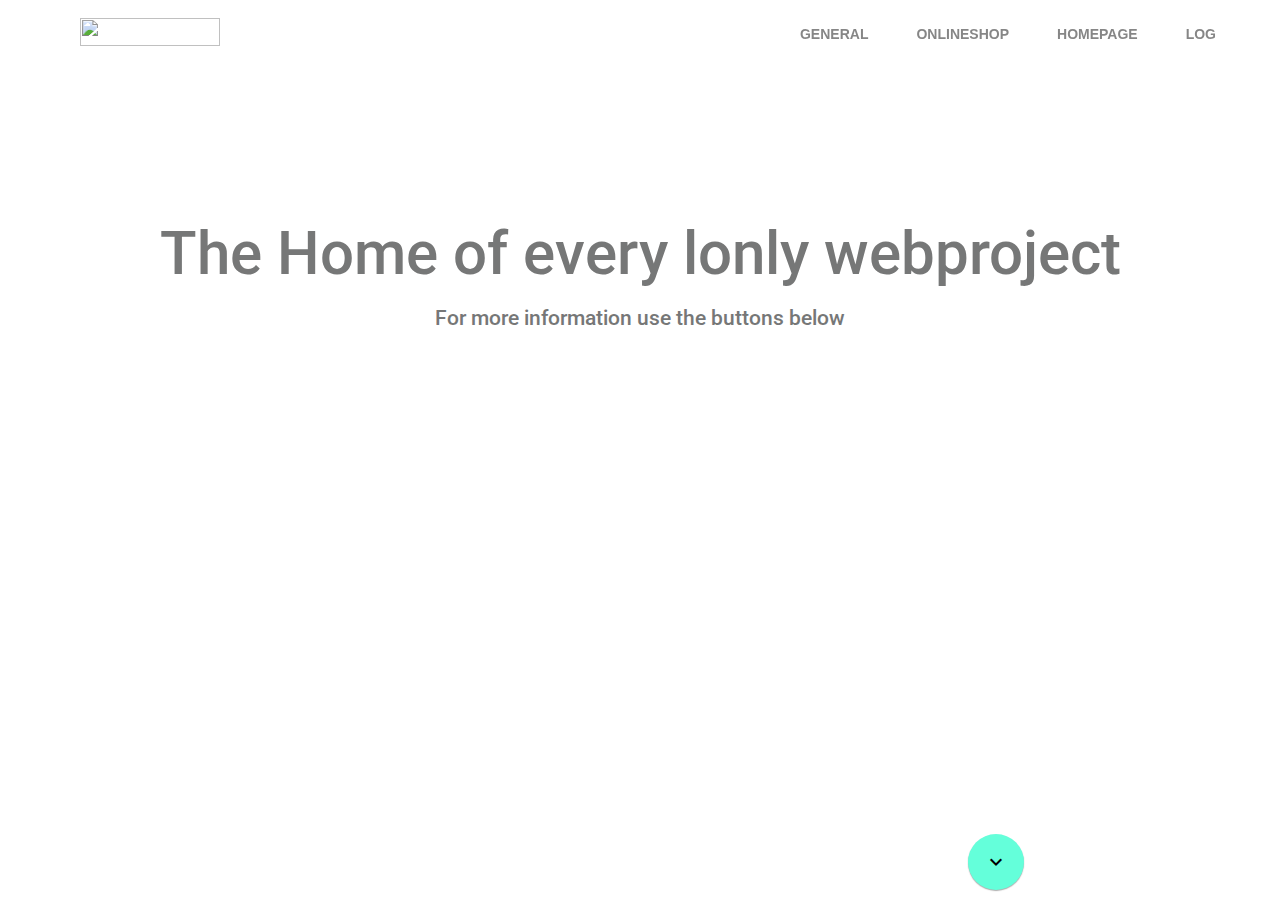
==== commit 568c4ae0: "Litte Fixes" ====
--- a/docs/index.html
+++ b/docs/index.html
@@ -608,9 +608,9 @@
           <!-- Navigation -->
           <div class="android-navigation-container">
             <nav class="android-navigation mdl-navigation">
-              <a class="mdl-navigation__link mdl-typography--text-uppercase" href="">General</a>
+              <a class="mdl-navigation__link mdl-typography--text-uppercase" href="#">General</a>
               <a class="mdl-navigation__link mdl-typography--text-uppercase" href="">Onlineshop</a>
-              <a class="mdl-navigation__link mdl-typography--text-uppercase" href="">Hompage</a>
+              <a class="mdl-navigation__link mdl-typography--text-uppercase" href="/index.1.html">Homepage</a>
               <a class="mdl-navigation__link mdl-typography--text-uppercase" href="">Log</a>
             </nav>
           </div>
